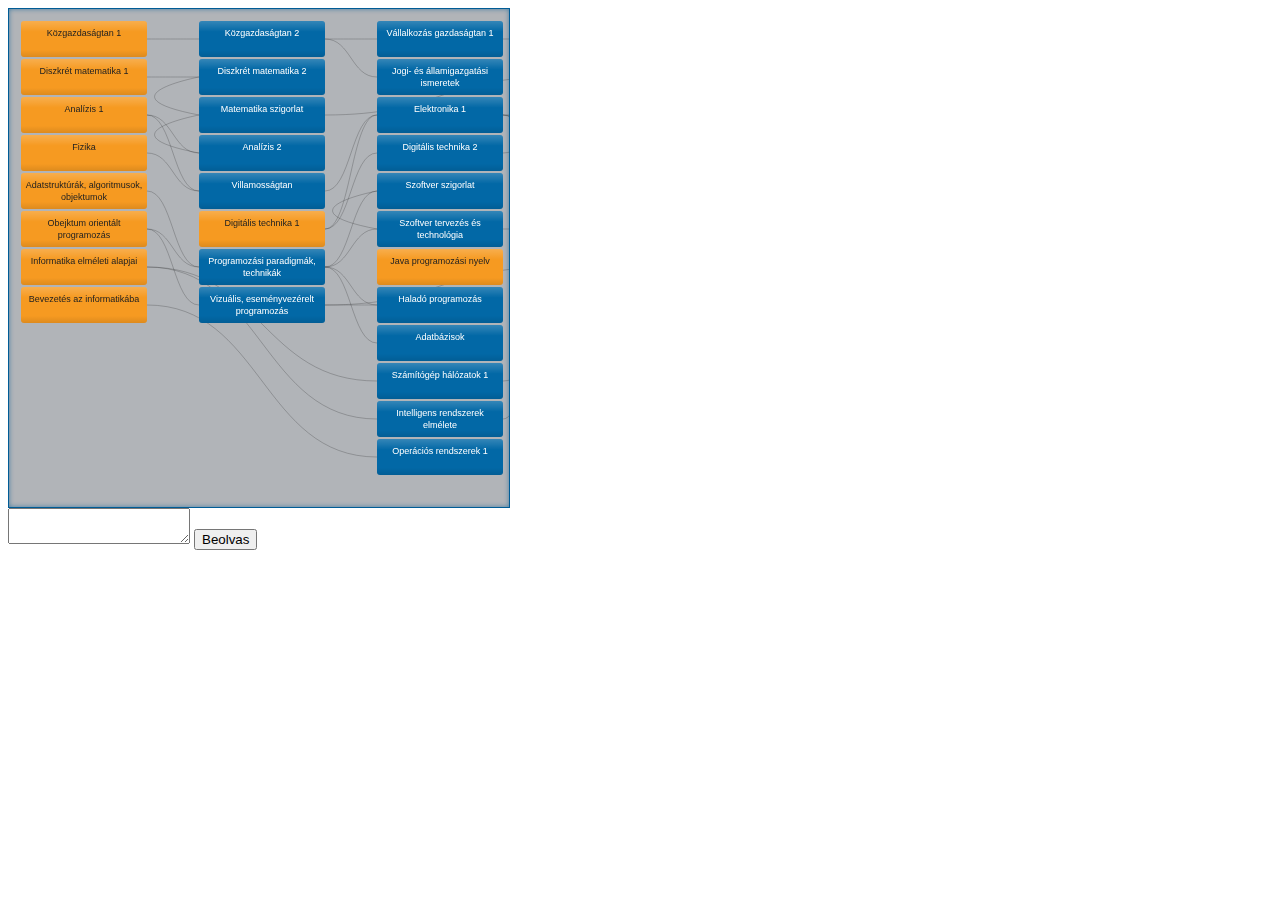
==== index.html @ 30462b9d "Initial release" ====
<!DOCTYPE HTML>
<html lang="en-US">
<head>
	<meta charset="UTF-8">
	<title>Hierarchical display</title>
 	<style type="text/css">
 		#drawContainer{
 			width: 500px;
 			box-shadow: inset 0 0 5px rgba(0,92,150,.6);
 			background-color: #B1B4B8;
 			border: 1px solid #005C96;
 		}
 	</style>
</head>
<body>
  <div id="drawContainer"></div>
  <textarea id="hash" readonly="readonly"></textarea>
  <input type="button" id="decode" value="Beolvas" />

  <script>
/*! jQuery v1.8.3 jquery.com | jquery.org/license */
(function(e,t){function _(e){var t=M[e]={};return v.each(e.split(y),function(e,n){t[n]=!0}),t}function H(e,n,r){if(r===t&&e.nodeType===1){var i="data-"+n.replace(P,"-$1").toLowerCase();r=e.getAttribute(i);if(typeof r=="string"){try{r=r==="true"?!0:r==="false"?!1:r==="null"?null:+r+""===r?+r:D.test(r)?v.parseJSON(r):r}catch(s){}v.data(e,n,r)}else r=t}return r}function B(e){var t;for(t in e){if(t==="data"&&v.isEmptyObject(e[t]))continue;if(t!=="toJSON")return!1}return!0}function et(){return!1}function tt(){return!0}function ut(e){return!e||!e.parentNode||e.parentNode.nodeType===11}function at(e,t){do e=e[t];while(e&&e.nodeType!==1);return e}function ft(e,t,n){t=t||0;if(v.isFunction(t))return v.grep(e,function(e,r){var i=!!t.call(e,r,e);return i===n});if(t.nodeType)return v.grep(e,function(e,r){return e===t===n});if(typeof t=="string"){var r=v.grep(e,function(e){return e.nodeType===1});if(it.test(t))return v.filter(t,r,!n);t=v.filter(t,r)}return v.grep(e,function(e,r){return v.inArray(e,t)>=0===n})}function lt(e){var t=ct.split("|"),n=e.createDocumentFragment();if(n.createElement)while(t.length)n.createElement(t.pop());return n}function Lt(e,t){return e.getElementsByTagName(t)[0]||e.appendChild(e.ownerDocument.createElement(t))}function At(e,t){if(t.nodeType!==1||!v.hasData(e))return;var n,r,i,s=v._data(e),o=v._data(t,s),u=s.events;if(u){delete o.handle,o.events={};for(n in u)for(r=0,i=u[n].length;r<i;r++)v.event.add(t,n,u[n][r])}o.data&&(o.data=v.extend({},o.data))}function Ot(e,t){var n;if(t.nodeType!==1)return;t.clearAttributes&&t.clearAttributes(),t.mergeAttributes&&t.mergeAttributes(e),n=t.nodeName.toLowerCase(),n==="object"?(t.parentNode&&(t.outerHTML=e.outerHTML),v.support.html5Clone&&e.innerHTML&&!v.trim(t.innerHTML)&&(t.innerHTML=e.innerHTML)):n==="input"&&Et.test(e.type)?(t.defaultChecked=t.checked=e.checked,t.value!==e.value&&(t.value=e.value)):n==="option"?t.selected=e.defaultSelected:n==="input"||n==="textarea"?t.defaultValue=e.defaultValue:n==="script"&&t.text!==e.text&&(t.text=e.text),t.removeAttribute(v.expando)}function Mt(e){return typeof e.getElementsByTagName!="undefined"?e.getElementsByTagName("*"):typeof e.querySelectorAll!="undefined"?e.querySelectorAll("*"):[]}function _t(e){Et.test(e.type)&&(e.defaultChecked=e.checked)}function Qt(e,t){if(t in e)return t;var n=t.charAt(0).toUpperCase()+t.slice(1),r=t,i=Jt.length;while(i--){t=Jt[i]+n;if(t in e)return t}return r}function Gt(e,t){return e=t||e,v.css(e,"display")==="none"||!v.contains(e.ownerDocument,e)}function Yt(e,t){var n,r,i=[],s=0,o=e.length;for(;s<o;s++){n=e[s];if(!n.style)continue;i[s]=v._data(n,"olddisplay"),t?(!i[s]&&n.style.display==="none"&&(n.style.display=""),n.style.display===""&&Gt(n)&&(i[s]=v._data(n,"olddisplay",nn(n.nodeName)))):(r=Dt(n,"display"),!i[s]&&r!=="none"&&v._data(n,"olddisplay",r))}for(s=0;s<o;s++){n=e[s];if(!n.style)continue;if(!t||n.style.display==="none"||n.style.display==="")n.style.display=t?i[s]||"":"none"}return e}function Zt(e,t,n){var r=Rt.exec(t);return r?Math.max(0,r[1]-(n||0))+(r[2]||"px"):t}function en(e,t,n,r){var i=n===(r?"border":"content")?4:t==="width"?1:0,s=0;for(;i<4;i+=2)n==="margin"&&(s+=v.css(e,n+$t[i],!0)),r?(n==="content"&&(s-=parseFloat(Dt(e,"padding"+$t[i]))||0),n!=="margin"&&(s-=parseFloat(Dt(e,"border"+$t[i]+"Width"))||0)):(s+=parseFloat(Dt(e,"padding"+$t[i]))||0,n!=="padding"&&(s+=parseFloat(Dt(e,"border"+$t[i]+"Width"))||0));return s}function tn(e,t,n){var r=t==="width"?e.offsetWidth:e.offsetHeight,i=!0,s=v.support.boxSizing&&v.css(e,"boxSizing")==="border-box";if(r<=0||r==null){r=Dt(e,t);if(r<0||r==null)r=e.style[t];if(Ut.test(r))return r;i=s&&(v.support.boxSizingReliable||r===e.style[t]),r=parseFloat(r)||0}return r+en(e,t,n||(s?"border":"content"),i)+"px"}function nn(e){if(Wt[e])return Wt[e];var t=v("<"+e+">").appendTo(i.body),n=t.css("display");t.remove();if(n==="none"||n===""){Pt=i.body.appendChild(Pt||v.extend(i.createElement("iframe"),{frameBorder:0,width:0,height:0}));if(!Ht||!Pt.createElement)Ht=(Pt.contentWindow||Pt.contentDocument).document,Ht.write("<!doctype html><html><body>"),Ht.close();t=Ht.body.appendChild(Ht.createElement(e)),n=Dt(t,"display"),i.body.removeChild(Pt)}return Wt[e]=n,n}function fn(e,t,n,r){var i;if(v.isArray(t))v.each(t,function(t,i){n||sn.test(e)?r(e,i):fn(e+"["+(typeof i=="object"?t:"")+"]",i,n,r)});else if(!n&&v.type(t)==="object")for(i in t)fn(e+"["+i+"]",t[i],n,r);else r(e,t)}function Cn(e){return function(t,n){typeof t!="string"&&(n=t,t="*");var r,i,s,o=t.toLowerCase().split(y),u=0,a=o.length;if(v.isFunction(n))for(;u<a;u++)r=o[u],s=/^\+/.test(r),s&&(r=r.substr(1)||"*"),i=e[r]=e[r]||[],i[s?"unshift":"push"](n)}}function kn(e,n,r,i,s,o){s=s||n.dataTypes[0],o=o||{},o[s]=!0;var u,a=e[s],f=0,l=a?a.length:0,c=e===Sn;for(;f<l&&(c||!u);f++)u=a[f](n,r,i),typeof u=="string"&&(!c||o[u]?u=t:(n.dataTypes.unshift(u),u=kn(e,n,r,i,u,o)));return(c||!u)&&!o["*"]&&(u=kn(e,n,r,i,"*",o)),u}function Ln(e,n){var r,i,s=v.ajaxSettings.flatOptions||{};for(r in n)n[r]!==t&&((s[r]?e:i||(i={}))[r]=n[r]);i&&v.extend(!0,e,i)}function An(e,n,r){var i,s,o,u,a=e.contents,f=e.dataTypes,l=e.responseFields;for(s in l)s in r&&(n[l[s]]=r[s]);while(f[0]==="*")f.shift(),i===t&&(i=e.mimeType||n.getResponseHeader("content-type"));if(i)for(s in a)if(a[s]&&a[s].test(i)){f.unshift(s);break}if(f[0]in r)o=f[0];else{for(s in r){if(!f[0]||e.converters[s+" "+f[0]]){o=s;break}u||(u=s)}o=o||u}if(o)return o!==f[0]&&f.unshift(o),r[o]}function On(e,t){var n,r,i,s,o=e.dataTypes.slice(),u=o[0],a={},f=0;e.dataFilter&&(t=e.dataFilter(t,e.dataType));if(o[1])for(n in e.converters)a[n.toLowerCase()]=e.converters[n];for(;i=o[++f];)if(i!=="*"){if(u!=="*"&&u!==i){n=a[u+" "+i]||a["* "+i];if(!n)for(r in a){s=r.split(" ");if(s[1]===i){n=a[u+" "+s[0]]||a["* "+s[0]];if(n){n===!0?n=a[r]:a[r]!==!0&&(i=s[0],o.splice(f--,0,i));break}}}if(n!==!0)if(n&&e["throws"])t=n(t);else try{t=n(t)}catch(l){return{state:"parsererror",error:n?l:"No conversion from "+u+" to "+i}}}u=i}return{state:"success",data:t}}function Fn(){try{return new e.XMLHttpRequest}catch(t){}}function In(){try{return new e.ActiveXObject("Microsoft.XMLHTTP")}catch(t){}}function $n(){return setTimeout(function(){qn=t},0),qn=v.now()}function Jn(e,t){v.each(t,function(t,n){var r=(Vn[t]||[]).concat(Vn["*"]),i=0,s=r.length;for(;i<s;i++)if(r[i].call(e,t,n))return})}function Kn(e,t,n){var r,i=0,s=0,o=Xn.length,u=v.Deferred().always(function(){delete a.elem}),a=function(){var t=qn||$n(),n=Math.max(0,f.startTime+f.duration-t),r=n/f.duration||0,i=1-r,s=0,o=f.tweens.length;for(;s<o;s++)f.tweens[s].run(i);return u.notifyWith(e,[f,i,n]),i<1&&o?n:(u.resolveWith(e,[f]),!1)},f=u.promise({elem:e,props:v.extend({},t),opts:v.extend(!0,{specialEasing:{}},n),originalProperties:t,originalOptions:n,startTime:qn||$n(),duration:n.duration,tweens:[],createTween:function(t,n,r){var i=v.Tween(e,f.opts,t,n,f.opts.specialEasing[t]||f.opts.easing);return f.tweens.push(i),i},stop:function(t){var n=0,r=t?f.tweens.length:0;for(;n<r;n++)f.tweens[n].run(1);return t?u.resolveWith(e,[f,t]):u.rejectWith(e,[f,t]),this}}),l=f.props;Qn(l,f.opts.specialEasing);for(;i<o;i++){r=Xn[i].call(f,e,l,f.opts);if(r)return r}return Jn(f,l),v.isFunction(f.opts.start)&&f.opts.start.call(e,f),v.fx.timer(v.extend(a,{anim:f,queue:f.opts.queue,elem:e})),f.progress(f.opts.progress).done(f.opts.done,f.opts.complete).fail(f.opts.fail).always(f.opts.always)}function Qn(e,t){var n,r,i,s,o;for(n in e){r=v.camelCase(n),i=t[r],s=e[n],v.isArray(s)&&(i=s[1],s=e[n]=s[0]),n!==r&&(e[r]=s,delete e[n]),o=v.cssHooks[r];if(o&&"expand"in o){s=o.expand(s),delete e[r];for(n in s)n in e||(e[n]=s[n],t[n]=i)}else t[r]=i}}function Gn(e,t,n){var r,i,s,o,u,a,f,l,c,h=this,p=e.style,d={},m=[],g=e.nodeType&&Gt(e);n.queue||(l=v._queueHooks(e,"fx"),l.unqueued==null&&(l.unqueued=0,c=l.empty.fire,l.empty.fire=function(){l.unqueued||c()}),l.unqueued++,h.always(function(){h.always(function(){l.unqueued--,v.queue(e,"fx").length||l.empty.fire()})})),e.nodeType===1&&("height"in t||"width"in t)&&(n.overflow=[p.overflow,p.overflowX,p.overflowY],v.css(e,"display")==="inline"&&v.css(e,"float")==="none"&&(!v.support.inlineBlockNeedsLayout||nn(e.nodeName)==="inline"?p.display="inline-block":p.zoom=1)),n.overflow&&(p.overflow="hidden",v.support.shrinkWrapBlocks||h.done(function(){p.overflow=n.overflow[0],p.overflowX=n.overflow[1],p.overflowY=n.overflow[2]}));for(r in t){s=t[r];if(Un.exec(s)){delete t[r],a=a||s==="toggle";if(s===(g?"hide":"show"))continue;m.push(r)}}o=m.length;if(o){u=v._data(e,"fxshow")||v._data(e,"fxshow",{}),"hidden"in u&&(g=u.hidden),a&&(u.hidden=!g),g?v(e).show():h.done(function(){v(e).hide()}),h.done(function(){var t;v.removeData(e,"fxshow",!0);for(t in d)v.style(e,t,d[t])});for(r=0;r<o;r++)i=m[r],f=h.createTween(i,g?u[i]:0),d[i]=u[i]||v.style(e,i),i in u||(u[i]=f.start,g&&(f.end=f.start,f.start=i==="width"||i==="height"?1:0))}}function Yn(e,t,n,r,i){return new Yn.prototype.init(e,t,n,r,i)}function Zn(e,t){var n,r={height:e},i=0;t=t?1:0;for(;i<4;i+=2-t)n=$t[i],r["margin"+n]=r["padding"+n]=e;return t&&(r.opacity=r.width=e),r}function tr(e){return v.isWindow(e)?e:e.nodeType===9?e.defaultView||e.parentWindow:!1}var n,r,i=e.document,s=e.location,o=e.navigator,u=e.jQuery,a=e.$,f=Array.prototype.push,l=Array.prototype.slice,c=Array.prototype.indexOf,h=Object.prototype.toString,p=Object.prototype.hasOwnProperty,d=String.prototype.trim,v=function(e,t){return new v.fn.init(e,t,n)},m=/[\-+]?(?:\d*\.|)\d+(?:[eE][\-+]?\d+|)/.source,g=/\S/,y=/\s+/,b=/^[\s\uFEFF\xA0]+|[\s\uFEFF\xA0]+$/g,w=/^(?:[^#<]*(<[\w\W]+>)[^>]*$|#([\w\-]*)$)/,E=/^<(\w+)\s*\/?>(?:<\/\1>|)$/,S=/^[\],:{}\s]*$/,x=/(?:^|:|,)(?:\s*\[)+/g,T=/\\(?:["\\\/bfnrt]|u[\da-fA-F]{4})/g,N=/"[^"\\\r\n]*"|true|false|null|-?(?:\d\d*\.|)\d+(?:[eE][\-+]?\d+|)/g,C=/^-ms-/,k=/-([\da-z])/gi,L=function(e,t){return(t+"").toUpperCase()},A=function(){i.addEventListener?(i.removeEventListener("DOMContentLoaded",A,!1),v.ready()):i.readyState==="complete"&&(i.detachEvent("onreadystatechange",A),v.ready())},O={};v.fn=v.prototype={constructor:v,init:function(e,n,r){var s,o,u,a;if(!e)return this;if(e.nodeType)return this.context=this[0]=e,this.length=1,this;if(typeof e=="string"){e.charAt(0)==="<"&&e.charAt(e.length-1)===">"&&e.length>=3?s=[null,e,null]:s=w.exec(e);if(s&&(s[1]||!n)){if(s[1])return n=n instanceof v?n[0]:n,a=n&&n.nodeType?n.ownerDocument||n:i,e=v.parseHTML(s[1],a,!0),E.test(s[1])&&v.isPlainObject(n)&&this.attr.call(e,n,!0),v.merge(this,e);o=i.getElementById(s[2]);if(o&&o.parentNode){if(o.id!==s[2])return r.find(e);this.length=1,this[0]=o}return this.context=i,this.selector=e,this}return!n||n.jquery?(n||r).find(e):this.constructor(n).find(e)}return v.isFunction(e)?r.ready(e):(e.selector!==t&&(this.selector=e.selector,this.context=e.context),v.makeArray(e,this))},selector:"",jquery:"1.8.3",length:0,size:function(){return this.length},toArray:function(){return l.call(this)},get:function(e){return e==null?this.toArray():e<0?this[this.length+e]:this[e]},pushStack:function(e,t,n){var r=v.merge(this.constructor(),e);return r.prevObject=this,r.context=this.context,t==="find"?r.selector=this.selector+(this.selector?" ":"")+n:t&&(r.selector=this.selector+"."+t+"("+n+")"),r},each:function(e,t){return v.each(this,e,t)},ready:function(e){return v.ready.promise().done(e),this},eq:function(e){return e=+e,e===-1?this.slice(e):this.slice(e,e+1)},first:function(){return this.eq(0)},last:function(){return this.eq(-1)},slice:function(){return this.pushStack(l.apply(this,arguments),"slice",l.call(arguments).join(","))},map:function(e){return this.pushStack(v.map(this,function(t,n){return e.call(t,n,t)}))},end:function(){return this.prevObject||this.constructor(null)},push:f,sort:[].sort,splice:[].splice},v.fn.init.prototype=v.fn,v.extend=v.fn.extend=function(){var e,n,r,i,s,o,u=arguments[0]||{},a=1,f=arguments.length,l=!1;typeof u=="boolean"&&(l=u,u=arguments[1]||{},a=2),typeof u!="object"&&!v.isFunction(u)&&(u={}),f===a&&(u=this,--a);for(;a<f;a++)if((e=arguments[a])!=null)for(n in e){r=u[n],i=e[n];if(u===i)continue;l&&i&&(v.isPlainObject(i)||(s=v.isArray(i)))?(s?(s=!1,o=r&&v.isArray(r)?r:[]):o=r&&v.isPlainObject(r)?r:{},u[n]=v.extend(l,o,i)):i!==t&&(u[n]=i)}return u},v.extend({noConflict:function(t){return e.$===v&&(e.$=a),t&&e.jQuery===v&&(e.jQuery=u),v},isReady:!1,readyWait:1,holdReady:function(e){e?v.readyWait++:v.ready(!0)},ready:function(e){if(e===!0?--v.readyWait:v.isReady)return;if(!i.body)return setTimeout(v.ready,1);v.isReady=!0;if(e!==!0&&--v.readyWait>0)return;r.resolveWith(i,[v]),v.fn.trigger&&v(i).trigger("ready").off("ready")},isFunction:function(e){return v.type(e)==="function"},isArray:Array.isArray||function(e){return v.type(e)==="array"},isWindow:function(e){return e!=null&&e==e.window},isNumeric:function(e){return!isNaN(parseFloat(e))&&isFinite(e)},type:function(e){return e==null?String(e):O[h.call(e)]||"object"},isPlainObject:function(e){if(!e||v.type(e)!=="object"||e.nodeType||v.isWindow(e))return!1;try{if(e.constructor&&!p.call(e,"constructor")&&!p.call(e.constructor.prototype,"isPrototypeOf"))return!1}catch(n){return!1}var r;for(r in e);return r===t||p.call(e,r)},isEmptyObject:function(e){var t;for(t in e)return!1;return!0},error:function(e){throw new Error(e)},parseHTML:function(e,t,n){var r;return!e||typeof e!="string"?null:(typeof t=="boolean"&&(n=t,t=0),t=t||i,(r=E.exec(e))?[t.createElement(r[1])]:(r=v.buildFragment([e],t,n?null:[]),v.merge([],(r.cacheable?v.clone(r.fragment):r.fragment).childNodes)))},parseJSON:function(t){if(!t||typeof t!="string")return null;t=v.trim(t);if(e.JSON&&e.JSON.parse)return e.JSON.parse(t);if(S.test(t.replace(T,"@").replace(N,"]").replace(x,"")))return(new Function("return "+t))();v.error("Invalid JSON: "+t)},parseXML:function(n){var r,i;if(!n||typeof n!="string")return null;try{e.DOMParser?(i=new DOMParser,r=i.parseFromString(n,"text/xml")):(r=new ActiveXObject("Microsoft.XMLDOM"),r.async="false",r.loadXML(n))}catch(s){r=t}return(!r||!r.documentElement||r.getElementsByTagName("parsererror").length)&&v.error("Invalid XML: "+n),r},noop:function(){},globalEval:function(t){t&&g.test(t)&&(e.execScript||function(t){e.eval.call(e,t)})(t)},camelCase:function(e){return e.replace(C,"ms-").replace(k,L)},nodeName:function(e,t){return e.nodeName&&e.nodeName.toLowerCase()===t.toLowerCase()},each:function(e,n,r){var i,s=0,o=e.length,u=o===t||v.isFunction(e);if(r){if(u){for(i in e)if(n.apply(e[i],r)===!1)break}else for(;s<o;)if(n.apply(e[s++],r)===!1)break}else if(u){for(i in e)if(n.call(e[i],i,e[i])===!1)break}else for(;s<o;)if(n.call(e[s],s,e[s++])===!1)break;return e},trim:d&&!d.call("\ufeff\u00a0")?function(e){return e==null?"":d.call(e)}:function(e){return e==null?"":(e+"").replace(b,"")},makeArray:function(e,t){var n,r=t||[];return e!=null&&(n=v.type(e),e.length==null||n==="string"||n==="function"||n==="regexp"||v.isWindow(e)?f.call(r,e):v.merge(r,e)),r},inArray:function(e,t,n){var r;if(t){if(c)return c.call(t,e,n);r=t.length,n=n?n<0?Math.max(0,r+n):n:0;for(;n<r;n++)if(n in t&&t[n]===e)return n}return-1},merge:function(e,n){var r=n.length,i=e.length,s=0;if(typeof r=="number")for(;s<r;s++)e[i++]=n[s];else while(n[s]!==t)e[i++]=n[s++];return e.length=i,e},grep:function(e,t,n){var r,i=[],s=0,o=e.length;n=!!n;for(;s<o;s++)r=!!t(e[s],s),n!==r&&i.push(e[s]);return i},map:function(e,n,r){var i,s,o=[],u=0,a=e.length,f=e instanceof v||a!==t&&typeof a=="number"&&(a>0&&e[0]&&e[a-1]||a===0||v.isArray(e));if(f)for(;u<a;u++)i=n(e[u],u,r),i!=null&&(o[o.length]=i);else for(s in e)i=n(e[s],s,r),i!=null&&(o[o.length]=i);return o.concat.apply([],o)},guid:1,proxy:function(e,n){var r,i,s;return typeof n=="string"&&(r=e[n],n=e,e=r),v.isFunction(e)?(i=l.call(arguments,2),s=function(){return e.apply(n,i.concat(l.call(arguments)))},s.guid=e.guid=e.guid||v.guid++,s):t},access:function(e,n,r,i,s,o,u){var a,f=r==null,l=0,c=e.length;if(r&&typeof r=="object"){for(l in r)v.access(e,n,l,r[l],1,o,i);s=1}else if(i!==t){a=u===t&&v.isFunction(i),f&&(a?(a=n,n=function(e,t,n){return a.call(v(e),n)}):(n.call(e,i),n=null));if(n)for(;l<c;l++)n(e[l],r,a?i.call(e[l],l,n(e[l],r)):i,u);s=1}return s?e:f?n.call(e):c?n(e[0],r):o},now:function(){return(new Date).getTime()}}),v.ready.promise=function(t){if(!r){r=v.Deferred();if(i.readyState==="complete")setTimeout(v.ready,1);else if(i.addEventListener)i.addEventListener("DOMContentLoaded",A,!1),e.addEventListener("load",v.ready,!1);else{i.attachEvent("onreadystatechange",A),e.attachEvent("onload",v.ready);var n=!1;try{n=e.frameElement==null&&i.documentElement}catch(s){}n&&n.doScroll&&function o(){if(!v.isReady){try{n.doScroll("left")}catch(e){return setTimeout(o,50)}v.ready()}}()}}return r.promise(t)},v.each("Boolean Number String Function Array Date RegExp Object".split(" "),function(e,t){O["[object "+t+"]"]=t.toLowerCase()}),n=v(i);var M={};v.Callbacks=function(e){e=typeof e=="string"?M[e]||_(e):v.extend({},e);var n,r,i,s,o,u,a=[],f=!e.once&&[],l=function(t){n=e.memory&&t,r=!0,u=s||0,s=0,o=a.length,i=!0;for(;a&&u<o;u++)if(a[u].apply(t[0],t[1])===!1&&e.stopOnFalse){n=!1;break}i=!1,a&&(f?f.length&&l(f.shift()):n?a=[]:c.disable())},c={add:function(){if(a){var t=a.length;(function r(t){v.each(t,function(t,n){var i=v.type(n);i==="function"?(!e.unique||!c.has(n))&&a.push(n):n&&n.length&&i!=="string"&&r(n)})})(arguments),i?o=a.length:n&&(s=t,l(n))}return this},remove:function(){return a&&v.each(arguments,function(e,t){var n;while((n=v.inArray(t,a,n))>-1)a.splice(n,1),i&&(n<=o&&o--,n<=u&&u--)}),this},has:function(e){return v.inArray(e,a)>-1},empty:function(){return a=[],this},disable:function(){return a=f=n=t,this},disabled:function(){return!a},lock:function(){return f=t,n||c.disable(),this},locked:function(){return!f},fireWith:function(e,t){return t=t||[],t=[e,t.slice?t.slice():t],a&&(!r||f)&&(i?f.push(t):l(t)),this},fire:function(){return c.fireWith(this,arguments),this},fired:function(){return!!r}};return c},v.extend({Deferred:function(e){var t=[["resolve","done",v.Callbacks("once memory"),"resolved"],["reject","fail",v.Callbacks("once memory"),"rejected"],["notify","progress",v.Callbacks("memory")]],n="pending",r={state:function(){return n},always:function(){return i.done(arguments).fail(arguments),this},then:function(){var e=arguments;return v.Deferred(function(n){v.each(t,function(t,r){var s=r[0],o=e[t];i[r[1]](v.isFunction(o)?function(){var e=o.apply(this,arguments);e&&v.isFunction(e.promise)?e.promise().done(n.resolve).fail(n.reject).progress(n.notify):n[s+"With"](this===i?n:this,[e])}:n[s])}),e=null}).promise()},promise:function(e){return e!=null?v.extend(e,r):r}},i={};return r.pipe=r.then,v.each(t,function(e,s){var o=s[2],u=s[3];r[s[1]]=o.add,u&&o.add(function(){n=u},t[e^1][2].disable,t[2][2].lock),i[s[0]]=o.fire,i[s[0]+"With"]=o.fireWith}),r.promise(i),e&&e.call(i,i),i},when:function(e){var t=0,n=l.call(arguments),r=n.length,i=r!==1||e&&v.isFunction(e.promise)?r:0,s=i===1?e:v.Deferred(),o=function(e,t,n){return function(r){t[e]=this,n[e]=arguments.length>1?l.call(arguments):r,n===u?s.notifyWith(t,n):--i||s.resolveWith(t,n)}},u,a,f;if(r>1){u=new Array(r),a=new Array(r),f=new Array(r);for(;t<r;t++)n[t]&&v.isFunction(n[t].promise)?n[t].promise().done(o(t,f,n)).fail(s.reject).progress(o(t,a,u)):--i}return i||s.resolveWith(f,n),s.promise()}}),v.support=function(){var t,n,r,s,o,u,a,f,l,c,h,p=i.createElement("div");p.setAttribute("className","t"),p.innerHTML="  <link/><table></table><a href='/a'>a</a><input type='checkbox'/>",n=p.getElementsByTagName("*"),r=p.getElementsByTagName("a")[0];if(!n||!r||!n.length)return{};s=i.createElement("select"),o=s.appendChild(i.createElement("option")),u=p.getElementsByTagName("input")[0],r.style.cssText="top:1px;float:left;opacity:.5",t={leadingWhitespace:p.firstChild.nodeType===3,tbody:!p.getElementsByTagName("tbody").length,htmlSerialize:!!p.getElementsByTagName("link").length,style:/top/.test(r.getAttribute("style")),hrefNormalized:r.getAttribute("href")==="/a",opacity:/^0.5/.test(r.style.opacity),cssFloat:!!r.style.cssFloat,checkOn:u.value==="on",optSelected:o.selected,getSetAttribute:p.className!=="t",enctype:!!i.createElement("form").enctype,html5Clone:i.createElement("nav").cloneNode(!0).outerHTML!=="<:nav></:nav>",boxModel:i.compatMode==="CSS1Compat",submitBubbles:!0,changeBubbles:!0,focusinBubbles:!1,deleteExpando:!0,noCloneEvent:!0,inlineBlockNeedsLayout:!1,shrinkWrapBlocks:!1,reliableMarginRight:!0,boxSizingReliable:!0,pixelPosition:!1},u.checked=!0,t.noCloneChecked=u.cloneNode(!0).checked,s.disabled=!0,t.optDisabled=!o.disabled;try{delete p.test}catch(d){t.deleteExpando=!1}!p.addEventListener&&p.attachEvent&&p.fireEvent&&(p.attachEvent("onclick",h=function(){t.noCloneEvent=!1}),p.cloneNode(!0).fireEvent("onclick"),p.detachEvent("onclick",h)),u=i.createElement("input"),u.value="t",u.setAttribute("type","radio"),t.radioValue=u.value==="t",u.setAttribute("checked","checked"),u.setAttribute("name","t"),p.appendChild(u),a=i.createDocumentFragment(),a.appendChild(p.lastChild),t.checkClone=a.cloneNode(!0).cloneNode(!0).lastChild.checked,t.appendChecked=u.checked,a.removeChild(u),a.appendChild(p);if(p.attachEvent)for(l in{submit:!0,change:!0,focusin:!0})f="on"+l,c=f in p,c||(p.setAttribute(f,"return;"),c=typeof p[f]=="function"),t[l+"Bubbles"]=c;return v(function(){var n,r,s,o,u="padding:0;margin:0;border:0;display:block;overflow:hidden;",a=i.getElementsByTagName("body")[0];if(!a)return;n=i.createElement("div"),n.style.cssText="visibility:hidden;border:0;width:0;height:0;position:static;top:0;margin-top:1px",a.insertBefore(n,a.firstChild),r=i.createElement("div"),n.appendChild(r),r.innerHTML="<table><tr><td></td><td>t</td></tr></table>",s=r.getElementsByTagName("td"),s[0].style.cssText="padding:0;margin:0;border:0;display:none",c=s[0].offsetHeight===0,s[0].style.display="",s[1].style.display="none",t.reliableHiddenOffsets=c&&s[0].offsetHeight===0,r.innerHTML="",r.style.cssText="box-sizing:border-box;-moz-box-sizing:border-box;-webkit-box-sizing:border-box;padding:1px;border:1px;display:block;width:4px;margin-top:1%;position:absolute;top:1%;",t.boxSizing=r.offsetWidth===4,t.doesNotIncludeMarginInBodyOffset=a.offsetTop!==1,e.getComputedStyle&&(t.pixelPosition=(e.getComputedStyle(r,null)||{}).top!=="1%",t.boxSizingReliable=(e.getComputedStyle(r,null)||{width:"4px"}).width==="4px",o=i.createElement("div"),o.style.cssText=r.style.cssText=u,o.style.marginRight=o.style.width="0",r.style.width="1px",r.appendChild(o),t.reliableMarginRight=!parseFloat((e.getComputedStyle(o,null)||{}).marginRight)),typeof r.style.zoom!="undefined"&&(r.innerHTML="",r.style.cssText=u+"width:1px;padding:1px;display:inline;zoom:1",t.inlineBlockNeedsLayout=r.offsetWidth===3,r.style.display="block",r.style.overflow="visible",r.innerHTML="<div></div>",r.firstChild.style.width="5px",t.shrinkWrapBlocks=r.offsetWidth!==3,n.style.zoom=1),a.removeChild(n),n=r=s=o=null}),a.removeChild(p),n=r=s=o=u=a=p=null,t}();var D=/(?:\{[\s\S]*\}|\[[\s\S]*\])$/,P=/([A-Z])/g;v.extend({cache:{},deletedIds:[],uuid:0,expando:"jQuery"+(v.fn.jquery+Math.random()).replace(/\D/g,""),noData:{embed:!0,object:"clsid:D27CDB6E-AE6D-11cf-96B8-444553540000",applet:!0},hasData:function(e){return e=e.nodeType?v.cache[e[v.expando]]:e[v.expando],!!e&&!B(e)},data:function(e,n,r,i){if(!v.acceptData(e))return;var s,o,u=v.expando,a=typeof n=="string",f=e.nodeType,l=f?v.cache:e,c=f?e[u]:e[u]&&u;if((!c||!l[c]||!i&&!l[c].data)&&a&&r===t)return;c||(f?e[u]=c=v.deletedIds.pop()||v.guid++:c=u),l[c]||(l[c]={},f||(l[c].toJSON=v.noop));if(typeof n=="object"||typeof n=="function")i?l[c]=v.extend(l[c],n):l[c].data=v.extend(l[c].data,n);return s=l[c],i||(s.data||(s.data={}),s=s.data),r!==t&&(s[v.camelCase(n)]=r),a?(o=s[n],o==null&&(o=s[v.camelCase(n)])):o=s,o},removeData:function(e,t,n){if(!v.acceptData(e))return;var r,i,s,o=e.nodeType,u=o?v.cache:e,a=o?e[v.expando]:v.expando;if(!u[a])return;if(t){r=n?u[a]:u[a].data;if(r){v.isArray(t)||(t in r?t=[t]:(t=v.camelCase(t),t in r?t=[t]:t=t.split(" ")));for(i=0,s=t.length;i<s;i++)delete r[t[i]];if(!(n?B:v.isEmptyObject)(r))return}}if(!n){delete u[a].data;if(!B(u[a]))return}o?v.cleanData([e],!0):v.support.deleteExpando||u!=u.window?delete u[a]:u[a]=null},_data:function(e,t,n){return v.data(e,t,n,!0)},acceptData:function(e){var t=e.nodeName&&v.noData[e.nodeName.toLowerCase()];return!t||t!==!0&&e.getAttribute("classid")===t}}),v.fn.extend({data:function(e,n){var r,i,s,o,u,a=this[0],f=0,l=null;if(e===t){if(this.length){l=v.data(a);if(a.nodeType===1&&!v._data(a,"parsedAttrs")){s=a.attributes;for(u=s.length;f<u;f++)o=s[f].name,o.indexOf("data-")||(o=v.camelCase(o.substring(5)),H(a,o,l[o]));v._data(a,"parsedAttrs",!0)}}return l}return typeof e=="object"?this.each(function(){v.data(this,e)}):(r=e.split(".",2),r[1]=r[1]?"."+r[1]:"",i=r[1]+"!",v.access(this,function(n){if(n===t)return l=this.triggerHandler("getData"+i,[r[0]]),l===t&&a&&(l=v.data(a,e),l=H(a,e,l)),l===t&&r[1]?this.data(r[0]):l;r[1]=n,this.each(function(){var t=v(this);t.triggerHandler("setData"+i,r),v.data(this,e,n),t.triggerHandler("changeData"+i,r)})},null,n,arguments.length>1,null,!1))},removeData:function(e){return this.each(function(){v.removeData(this,e)})}}),v.extend({queue:function(e,t,n){var r;if(e)return t=(t||"fx")+"queue",r=v._data(e,t),n&&(!r||v.isArray(n)?r=v._data(e,t,v.makeArray(n)):r.push(n)),r||[]},dequeue:function(e,t){t=t||"fx";var n=v.queue(e,t),r=n.length,i=n.shift(),s=v._queueHooks(e,t),o=function(){v.dequeue(e,t)};i==="inprogress"&&(i=n.shift(),r--),i&&(t==="fx"&&n.unshift("inprogress"),delete s.stop,i.call(e,o,s)),!r&&s&&s.empty.fire()},_queueHooks:function(e,t){var n=t+"queueHooks";return v._data(e,n)||v._data(e,n,{empty:v.Callbacks("once memory").add(function(){v.removeData(e,t+"queue",!0),v.removeData(e,n,!0)})})}}),v.fn.extend({queue:function(e,n){var r=2;return typeof e!="string"&&(n=e,e="fx",r--),arguments.length<r?v.queue(this[0],e):n===t?this:this.each(function(){var t=v.queue(this,e,n);v._queueHooks(this,e),e==="fx"&&t[0]!=="inprogress"&&v.dequeue(this,e)})},dequeue:function(e){return this.each(function(){v.dequeue(this,e)})},delay:function(e,t){return e=v.fx?v.fx.speeds[e]||e:e,t=t||"fx",this.queue(t,function(t,n){var r=setTimeout(t,e);n.stop=function(){clearTimeout(r)}})},clearQueue:function(e){return this.queue(e||"fx",[])},promise:function(e,n){var r,i=1,s=v.Deferred(),o=this,u=this.length,a=function(){--i||s.resolveWith(o,[o])};typeof e!="string"&&(n=e,e=t),e=e||"fx";while(u--)r=v._data(o[u],e+"queueHooks"),r&&r.empty&&(i++,r.empty.add(a));return a(),s.promise(n)}});var j,F,I,q=/[\t\r\n]/g,R=/\r/g,U=/^(?:button|input)$/i,z=/^(?:button|input|object|select|textarea)$/i,W=/^a(?:rea|)$/i,X=/^(?:autofocus|autoplay|async|checked|controls|defer|disabled|hidden|loop|multiple|open|readonly|required|scoped|selected)$/i,V=v.support.getSetAttribute;v.fn.extend({attr:function(e,t){return v.access(this,v.attr,e,t,arguments.length>1)},removeAttr:function(e){return this.each(function(){v.removeAttr(this,e)})},prop:function(e,t){return v.access(this,v.prop,e,t,arguments.length>1)},removeProp:function(e){return e=v.propFix[e]||e,this.each(function(){try{this[e]=t,delete this[e]}catch(n){}})},addClass:function(e){var t,n,r,i,s,o,u;if(v.isFunction(e))return this.each(function(t){v(this).addClass(e.call(this,t,this.className))});if(e&&typeof e=="string"){t=e.split(y);for(n=0,r=this.length;n<r;n++){i=this[n];if(i.nodeType===1)if(!i.className&&t.length===1)i.className=e;else{s=" "+i.className+" ";for(o=0,u=t.length;o<u;o++)s.indexOf(" "+t[o]+" ")<0&&(s+=t[o]+" ");i.className=v.trim(s)}}}return this},removeClass:function(e){var n,r,i,s,o,u,a;if(v.isFunction(e))return this.each(function(t){v(this).removeClass(e.call(this,t,this.className))});if(e&&typeof e=="string"||e===t){n=(e||"").split(y);for(u=0,a=this.length;u<a;u++){i=this[u];if(i.nodeType===1&&i.className){r=(" "+i.className+" ").replace(q," ");for(s=0,o=n.length;s<o;s++)while(r.indexOf(" "+n[s]+" ")>=0)r=r.replace(" "+n[s]+" "," ");i.className=e?v.trim(r):""}}}return this},toggleClass:function(e,t){var n=typeof e,r=typeof t=="boolean";return v.isFunction(e)?this.each(function(n){v(this).toggleClass(e.call(this,n,this.className,t),t)}):this.each(function(){if(n==="string"){var i,s=0,o=v(this),u=t,a=e.split(y);while(i=a[s++])u=r?u:!o.hasClass(i),o[u?"addClass":"removeClass"](i)}else if(n==="undefined"||n==="boolean")this.className&&v._data(this,"__className__",this.className),this.className=this.className||e===!1?"":v._data(this,"__className__")||""})},hasClass:function(e){var t=" "+e+" ",n=0,r=this.length;for(;n<r;n++)if(this[n].nodeType===1&&(" "+this[n].className+" ").replace(q," ").indexOf(t)>=0)return!0;return!1},val:function(e){var n,r,i,s=this[0];if(!arguments.length){if(s)return n=v.valHooks[s.type]||v.valHooks[s.nodeName.toLowerCase()],n&&"get"in n&&(r=n.get(s,"value"))!==t?r:(r=s.value,typeof r=="string"?r.replace(R,""):r==null?"":r);return}return i=v.isFunction(e),this.each(function(r){var s,o=v(this);if(this.nodeType!==1)return;i?s=e.call(this,r,o.val()):s=e,s==null?s="":typeof s=="number"?s+="":v.isArray(s)&&(s=v.map(s,function(e){return e==null?"":e+""})),n=v.valHooks[this.type]||v.valHooks[this.nodeName.toLowerCase()];if(!n||!("set"in n)||n.set(this,s,"value")===t)this.value=s})}}),v.extend({valHooks:{option:{get:function(e){var t=e.attributes.value;return!t||t.specified?e.value:e.text}},select:{get:function(e){var t,n,r=e.options,i=e.selectedIndex,s=e.type==="select-one"||i<0,o=s?null:[],u=s?i+1:r.length,a=i<0?u:s?i:0;for(;a<u;a++){n=r[a];if((n.selected||a===i)&&(v.support.optDisabled?!n.disabled:n.getAttribute("disabled")===null)&&(!n.parentNode.disabled||!v.nodeName(n.parentNode,"optgroup"))){t=v(n).val();if(s)return t;o.push(t)}}return o},set:function(e,t){var n=v.makeArray(t);return v(e).find("option").each(function(){this.selected=v.inArray(v(this).val(),n)>=0}),n.length||(e.selectedIndex=-1),n}}},attrFn:{},attr:function(e,n,r,i){var s,o,u,a=e.nodeType;if(!e||a===3||a===8||a===2)return;if(i&&v.isFunction(v.fn[n]))return v(e)[n](r);if(typeof e.getAttribute=="undefined")return v.prop(e,n,r);u=a!==1||!v.isXMLDoc(e),u&&(n=n.toLowerCase(),o=v.attrHooks[n]||(X.test(n)?F:j));if(r!==t){if(r===null){v.removeAttr(e,n);return}return o&&"set"in o&&u&&(s=o.set(e,r,n))!==t?s:(e.setAttribute(n,r+""),r)}return o&&"get"in o&&u&&(s=o.get(e,n))!==null?s:(s=e.getAttribute(n),s===null?t:s)},removeAttr:function(e,t){var n,r,i,s,o=0;if(t&&e.nodeType===1){r=t.split(y);for(;o<r.length;o++)i=r[o],i&&(n=v.propFix[i]||i,s=X.test(i),s||v.attr(e,i,""),e.removeAttribute(V?i:n),s&&n in e&&(e[n]=!1))}},attrHooks:{type:{set:function(e,t){if(U.test(e.nodeName)&&e.parentNode)v.error("type property can't be changed");else if(!v.support.radioValue&&t==="radio"&&v.nodeName(e,"input")){var n=e.value;return e.setAttribute("type",t),n&&(e.value=n),t}}},value:{get:function(e,t){return j&&v.nodeName(e,"button")?j.get(e,t):t in e?e.value:null},set:function(e,t,n){if(j&&v.nodeName(e,"button"))return j.set(e,t,n);e.value=t}}},propFix:{tabindex:"tabIndex",readonly:"readOnly","for":"htmlFor","class":"className",maxlength:"maxLength",cellspacing:"cellSpacing",cellpadding:"cellPadding",rowspan:"rowSpan",colspan:"colSpan",usemap:"useMap",frameborder:"frameBorder",contenteditable:"contentEditable"},prop:function(e,n,r){var i,s,o,u=e.nodeType;if(!e||u===3||u===8||u===2)return;return o=u!==1||!v.isXMLDoc(e),o&&(n=v.propFix[n]||n,s=v.propHooks[n]),r!==t?s&&"set"in s&&(i=s.set(e,r,n))!==t?i:e[n]=r:s&&"get"in s&&(i=s.get(e,n))!==null?i:e[n]},propHooks:{tabIndex:{get:function(e){var n=e.getAttributeNode("tabindex");return n&&n.specified?parseInt(n.value,10):z.test(e.nodeName)||W.test(e.nodeName)&&e.href?0:t}}}}),F={get:function(e,n){var r,i=v.prop(e,n);return i===!0||typeof i!="boolean"&&(r=e.getAttributeNode(n))&&r.nodeValue!==!1?n.toLowerCase():t},set:function(e,t,n){var r;return t===!1?v.removeAttr(e,n):(r=v.propFix[n]||n,r in e&&(e[r]=!0),e.setAttribute(n,n.toLowerCase())),n}},V||(I={name:!0,id:!0,coords:!0},j=v.valHooks.button={get:function(e,n){var r;return r=e.getAttributeNode(n),r&&(I[n]?r.value!=="":r.specified)?r.value:t},set:function(e,t,n){var r=e.getAttributeNode(n);return r||(r=i.createAttribute(n),e.setAttributeNode(r)),r.value=t+""}},v.each(["width","height"],function(e,t){v.attrHooks[t]=v.extend(v.attrHooks[t],{set:function(e,n){if(n==="")return e.setAttribute(t,"auto"),n}})}),v.attrHooks.contenteditable={get:j.get,set:function(e,t,n){t===""&&(t="false"),j.set(e,t,n)}}),v.support.hrefNormalized||v.each(["href","src","width","height"],function(e,n){v.attrHooks[n]=v.extend(v.attrHooks[n],{get:function(e){var r=e.getAttribute(n,2);return r===null?t:r}})}),v.support.style||(v.attrHooks.style={get:function(e){return e.style.cssText.toLowerCase()||t},set:function(e,t){return e.style.cssText=t+""}}),v.support.optSelected||(v.propHooks.selected=v.extend(v.propHooks.selected,{get:function(e){var t=e.parentNode;return t&&(t.selectedIndex,t.parentNode&&t.parentNode.selectedIndex),null}})),v.support.enctype||(v.propFix.enctype="encoding"),v.support.checkOn||v.each(["radio","checkbox"],function(){v.valHooks[this]={get:function(e){return e.getAttribute("value")===null?"on":e.value}}}),v.each(["radio","checkbox"],function(){v.valHooks[this]=v.extend(v.valHooks[this],{set:function(e,t){if(v.isArray(t))return e.checked=v.inArray(v(e).val(),t)>=0}})});var $=/^(?:textarea|input|select)$/i,J=/^([^\.]*|)(?:\.(.+)|)$/,K=/(?:^|\s)hover(\.\S+|)\b/,Q=/^key/,G=/^(?:mouse|contextmenu)|click/,Y=/^(?:focusinfocus|focusoutblur)$/,Z=function(e){return v.event.special.hover?e:e.replace(K,"mouseenter$1 mouseleave$1")};v.event={add:function(e,n,r,i,s){var o,u,a,f,l,c,h,p,d,m,g;if(e.nodeType===3||e.nodeType===8||!n||!r||!(o=v._data(e)))return;r.handler&&(d=r,r=d.handler,s=d.selector),r.guid||(r.guid=v.guid++),a=o.events,a||(o.events=a={}),u=o.handle,u||(o.handle=u=function(e){return typeof v=="undefined"||!!e&&v.event.triggered===e.type?t:v.event.dispatch.apply(u.elem,arguments)},u.elem=e),n=v.trim(Z(n)).split(" ");for(f=0;f<n.length;f++){l=J.exec(n[f])||[],c=l[1],h=(l[2]||"").split(".").sort(),g=v.event.special[c]||{},c=(s?g.delegateType:g.bindType)||c,g=v.event.special[c]||{},p=v.extend({type:c,origType:l[1],data:i,handler:r,guid:r.guid,selector:s,needsContext:s&&v.expr.match.needsContext.test(s),namespace:h.join(".")},d),m=a[c];if(!m){m=a[c]=[],m.delegateCount=0;if(!g.setup||g.setup.call(e,i,h,u)===!1)e.addEventListener?e.addEventListener(c,u,!1):e.attachEvent&&e.attachEvent("on"+c,u)}g.add&&(g.add.call(e,p),p.handler.guid||(p.handler.guid=r.guid)),s?m.splice(m.delegateCount++,0,p):m.push(p),v.event.global[c]=!0}e=null},global:{},remove:function(e,t,n,r,i){var s,o,u,a,f,l,c,h,p,d,m,g=v.hasData(e)&&v._data(e);if(!g||!(h=g.events))return;t=v.trim(Z(t||"")).split(" ");for(s=0;s<t.length;s++){o=J.exec(t[s])||[],u=a=o[1],f=o[2];if(!u){for(u in h)v.event.remove(e,u+t[s],n,r,!0);continue}p=v.event.special[u]||{},u=(r?p.delegateType:p.bindType)||u,d=h[u]||[],l=d.length,f=f?new RegExp("(^|\\.)"+f.split(".").sort().join("\\.(?:.*\\.|)")+"(\\.|$)"):null;for(c=0;c<d.length;c++)m=d[c],(i||a===m.origType)&&(!n||n.guid===m.guid)&&(!f||f.test(m.namespace))&&(!r||r===m.selector||r==="**"&&m.selector)&&(d.splice(c--,1),m.selector&&d.delegateCount--,p.remove&&p.remove.call(e,m));d.length===0&&l!==d.length&&((!p.teardown||p.teardown.call(e,f,g.handle)===!1)&&v.removeEvent(e,u,g.handle),delete h[u])}v.isEmptyObject(h)&&(delete g.handle,v.removeData(e,"events",!0))},customEvent:{getData:!0,setData:!0,changeData:!0},trigger:function(n,r,s,o){if(!s||s.nodeType!==3&&s.nodeType!==8){var u,a,f,l,c,h,p,d,m,g,y=n.type||n,b=[];if(Y.test(y+v.event.triggered))return;y.indexOf("!")>=0&&(y=y.slice(0,-1),a=!0),y.indexOf(".")>=0&&(b=y.split("."),y=b.shift(),b.sort());if((!s||v.event.customEvent[y])&&!v.event.global[y])return;n=typeof n=="object"?n[v.expando]?n:new v.Event(y,n):new v.Event(y),n.type=y,n.isTrigger=!0,n.exclusive=a,n.namespace=b.join("."),n.namespace_re=n.namespace?new RegExp("(^|\\.)"+b.join("\\.(?:.*\\.|)")+"(\\.|$)"):null,h=y.indexOf(":")<0?"on"+y:"";if(!s){u=v.cache;for(f in u)u[f].events&&u[f].events[y]&&v.event.trigger(n,r,u[f].handle.elem,!0);return}n.result=t,n.target||(n.target=s),r=r!=null?v.makeArray(r):[],r.unshift(n),p=v.event.special[y]||{};if(p.trigger&&p.trigger.apply(s,r)===!1)return;m=[[s,p.bindType||y]];if(!o&&!p.noBubble&&!v.isWindow(s)){g=p.delegateType||y,l=Y.test(g+y)?s:s.parentNode;for(c=s;l;l=l.parentNode)m.push([l,g]),c=l;c===(s.ownerDocument||i)&&m.push([c.defaultView||c.parentWindow||e,g])}for(f=0;f<m.length&&!n.isPropagationStopped();f++)l=m[f][0],n.type=m[f][1],d=(v._data(l,"events")||{})[n.type]&&v._data(l,"handle"),d&&d.apply(l,r),d=h&&l[h],d&&v.acceptData(l)&&d.apply&&d.apply(l,r)===!1&&n.preventDefault();return n.type=y,!o&&!n.isDefaultPrevented()&&(!p._default||p._default.apply(s.ownerDocument,r)===!1)&&(y!=="click"||!v.nodeName(s,"a"))&&v.acceptData(s)&&h&&s[y]&&(y!=="focus"&&y!=="blur"||n.target.offsetWidth!==0)&&!v.isWindow(s)&&(c=s[h],c&&(s[h]=null),v.event.triggered=y,s[y](),v.event.triggered=t,c&&(s[h]=c)),n.result}return},dispatch:function(n){n=v.event.fix(n||e.event);var r,i,s,o,u,a,f,c,h,p,d=(v._data(this,"events")||{})[n.type]||[],m=d.delegateCount,g=l.call(arguments),y=!n.exclusive&&!n.namespace,b=v.event.special[n.type]||{},w=[];g[0]=n,n.delegateTarget=this;if(b.preDispatch&&b.preDispatch.call(this,n)===!1)return;if(m&&(!n.button||n.type!=="click"))for(s=n.target;s!=this;s=s.parentNode||this)if(s.disabled!==!0||n.type!=="click"){u={},f=[];for(r=0;r<m;r++)c=d[r],h=c.selector,u[h]===t&&(u[h]=c.needsContext?v(h,this).index(s)>=0:v.find(h,this,null,[s]).length),u[h]&&f.push(c);f.length&&w.push({elem:s,matches:f})}d.length>m&&w.push({elem:this,matches:d.slice(m)});for(r=0;r<w.length&&!n.isPropagationStopped();r++){a=w[r],n.currentTarget=a.elem;for(i=0;i<a.matches.length&&!n.isImmediatePropagationStopped();i++){c=a.matches[i];if(y||!n.namespace&&!c.namespace||n.namespace_re&&n.namespace_re.test(c.namespace))n.data=c.data,n.handleObj=c,o=((v.event.special[c.origType]||{}).handle||c.handler).apply(a.elem,g),o!==t&&(n.result=o,o===!1&&(n.preventDefault(),n.stopPropagation()))}}return b.postDispatch&&b.postDispatch.call(this,n),n.result},props:"attrChange attrName relatedNode srcElement altKey bubbles cancelable ctrlKey currentTarget eventPhase metaKey relatedTarget shiftKey target timeStamp view which".split(" "),fixHooks:{},keyHooks:{props:"char charCode key keyCode".split(" "),filter:function(e,t){return e.which==null&&(e.which=t.charCode!=null?t.charCode:t.keyCode),e}},mouseHooks:{props:"button buttons clientX clientY fromElement offsetX offsetY pageX pageY screenX screenY toElement".split(" "),filter:function(e,n){var r,s,o,u=n.button,a=n.fromElement;return e.pageX==null&&n.clientX!=null&&(r=e.target.ownerDocument||i,s=r.documentElement,o=r.body,e.pageX=n.clientX+(s&&s.scrollLeft||o&&o.scrollLeft||0)-(s&&s.clientLeft||o&&o.clientLeft||0),e.pageY=n.clientY+(s&&s.scrollTop||o&&o.scrollTop||0)-(s&&s.clientTop||o&&o.clientTop||0)),!e.relatedTarget&&a&&(e.relatedTarget=a===e.target?n.toElement:a),!e.which&&u!==t&&(e.which=u&1?1:u&2?3:u&4?2:0),e}},fix:function(e){if(e[v.expando])return e;var t,n,r=e,s=v.event.fixHooks[e.type]||{},o=s.props?this.props.concat(s.props):this.props;e=v.Event(r);for(t=o.length;t;)n=o[--t],e[n]=r[n];return e.target||(e.target=r.srcElement||i),e.target.nodeType===3&&(e.target=e.target.parentNode),e.metaKey=!!e.metaKey,s.filter?s.filter(e,r):e},special:{load:{noBubble:!0},focus:{delegateType:"focusin"},blur:{delegateType:"focusout"},beforeunload:{setup:function(e,t,n){v.isWindow(this)&&(this.onbeforeunload=n)},teardown:function(e,t){this.onbeforeunload===t&&(this.onbeforeunload=null)}}},simulate:function(e,t,n,r){var i=v.extend(new v.Event,n,{type:e,isSimulated:!0,originalEvent:{}});r?v.event.trigger(i,null,t):v.event.dispatch.call(t,i),i.isDefaultPrevented()&&n.preventDefault()}},v.event.handle=v.event.dispatch,v.removeEvent=i.removeEventListener?function(e,t,n){e.removeEventListener&&e.removeEventListener(t,n,!1)}:function(e,t,n){var r="on"+t;e.detachEvent&&(typeof e[r]=="undefined"&&(e[r]=null),e.detachEvent(r,n))},v.Event=function(e,t){if(!(this instanceof v.Event))return new v.Event(e,t);e&&e.type?(this.originalEvent=e,this.type=e.type,this.isDefaultPrevented=e.defaultPrevented||e.returnValue===!1||e.getPreventDefault&&e.getPreventDefault()?tt:et):this.type=e,t&&v.extend(this,t),this.timeStamp=e&&e.timeStamp||v.now(),this[v.expando]=!0},v.Event.prototype={preventDefault:function(){this.isDefaultPrevented=tt;var e=this.originalEvent;if(!e)return;e.preventDefault?e.preventDefault():e.returnValue=!1},stopPropagation:function(){this.isPropagationStopped=tt;var e=this.originalEvent;if(!e)return;e.stopPropagation&&e.stopPropagation(),e.cancelBubble=!0},stopImmediatePropagation:function(){this.isImmediatePropagationStopped=tt,this.stopPropagation()},isDefaultPrevented:et,isPropagationStopped:et,isImmediatePropagationStopped:et},v.each({mouseenter:"mouseover",mouseleave:"mouseout"},function(e,t){v.event.special[e]={delegateType:t,bindType:t,handle:function(e){var n,r=this,i=e.relatedTarget,s=e.handleObj,o=s.selector;if(!i||i!==r&&!v.contains(r,i))e.type=s.origType,n=s.handler.apply(this,arguments),e.type=t;return n}}}),v.support.submitBubbles||(v.event.special.submit={setup:function(){if(v.nodeName(this,"form"))return!1;v.event.add(this,"click._submit keypress._submit",function(e){var n=e.target,r=v.nodeName(n,"input")||v.nodeName(n,"button")?n.form:t;r&&!v._data(r,"_submit_attached")&&(v.event.add(r,"submit._submit",function(e){e._submit_bubble=!0}),v._data(r,"_submit_attached",!0))})},postDispatch:function(e){e._submit_bubble&&(delete e._submit_bubble,this.parentNode&&!e.isTrigger&&v.event.simulate("submit",this.parentNode,e,!0))},teardown:function(){if(v.nodeName(this,"form"))return!1;v.event.remove(this,"._submit")}}),v.support.changeBubbles||(v.event.special.change={setup:function(){if($.test(this.nodeName)){if(this.type==="checkbox"||this.type==="radio")v.event.add(this,"propertychange._change",function(e){e.originalEvent.propertyName==="checked"&&(this._just_changed=!0)}),v.event.add(this,"click._change",function(e){this._just_changed&&!e.isTrigger&&(this._just_changed=!1),v.event.simulate("change",this,e,!0)});return!1}v.event.add(this,"beforeactivate._change",function(e){var t=e.target;$.test(t.nodeName)&&!v._data(t,"_change_attached")&&(v.event.add(t,"change._change",function(e){this.parentNode&&!e.isSimulated&&!e.isTrigger&&v.event.simulate("change",this.parentNode,e,!0)}),v._data(t,"_change_attached",!0))})},handle:function(e){var t=e.target;if(this!==t||e.isSimulated||e.isTrigger||t.type!=="radio"&&t.type!=="checkbox")return e.handleObj.handler.apply(this,arguments)},teardown:function(){return v.event.remove(this,"._change"),!$.test(this.nodeName)}}),v.support.focusinBubbles||v.each({focus:"focusin",blur:"focusout"},function(e,t){var n=0,r=function(e){v.event.simulate(t,e.target,v.event.fix(e),!0)};v.event.special[t]={setup:function(){n++===0&&i.addEventListener(e,r,!0)},teardown:function(){--n===0&&i.removeEventListener(e,r,!0)}}}),v.fn.extend({on:function(e,n,r,i,s){var o,u;if(typeof e=="object"){typeof n!="string"&&(r=r||n,n=t);for(u in e)this.on(u,n,r,e[u],s);return this}r==null&&i==null?(i=n,r=n=t):i==null&&(typeof n=="string"?(i=r,r=t):(i=r,r=n,n=t));if(i===!1)i=et;else if(!i)return this;return s===1&&(o=i,i=function(e){return v().off(e),o.apply(this,arguments)},i.guid=o.guid||(o.guid=v.guid++)),this.each(function(){v.event.add(this,e,i,r,n)})},one:function(e,t,n,r){return this.on(e,t,n,r,1)},off:function(e,n,r){var i,s;if(e&&e.preventDefault&&e.handleObj)return i=e.handleObj,v(e.delegateTarget).off(i.namespace?i.origType+"."+i.namespace:i.origType,i.selector,i.handler),this;if(typeof e=="object"){for(s in e)this.off(s,n,e[s]);return this}if(n===!1||typeof n=="function")r=n,n=t;return r===!1&&(r=et),this.each(function(){v.event.remove(this,e,r,n)})},bind:function(e,t,n){return this.on(e,null,t,n)},unbind:function(e,t){return this.off(e,null,t)},live:function(e,t,n){return v(this.context).on(e,this.selector,t,n),this},die:function(e,t){return v(this.context).off(e,this.selector||"**",t),this},delegate:function(e,t,n,r){return this.on(t,e,n,r)},undelegate:function(e,t,n){return arguments.length===1?this.off(e,"**"):this.off(t,e||"**",n)},trigger:function(e,t){return this.each(function(){v.event.trigger(e,t,this)})},triggerHandler:function(e,t){if(this[0])return v.event.trigger(e,t,this[0],!0)},toggle:function(e){var t=arguments,n=e.guid||v.guid++,r=0,i=function(n){var i=(v._data(this,"lastToggle"+e.guid)||0)%r;return v._data(this,"lastToggle"+e.guid,i+1),n.preventDefault(),t[i].apply(this,arguments)||!1};i.guid=n;while(r<t.length)t[r++].guid=n;return this.click(i)},hover:function(e,t){return this.mouseenter(e).mouseleave(t||e)}}),v.each("blur focus focusin focusout load resize scroll unload click dblclick mousedown mouseup mousemove mouseover mouseout mouseenter mouseleave change select submit keydown keypress keyup error contextmenu".split(" "),function(e,t){v.fn[t]=function(e,n){return n==null&&(n=e,e=null),arguments.length>0?this.on(t,null,e,n):this.trigger(t)},Q.test(t)&&(v.event.fixHooks[t]=v.event.keyHooks),G.test(t)&&(v.event.fixHooks[t]=v.event.mouseHooks)}),function(e,t){function nt(e,t,n,r){n=n||[],t=t||g;var i,s,a,f,l=t.nodeType;if(!e||typeof e!="string")return n;if(l!==1&&l!==9)return[];a=o(t);if(!a&&!r)if(i=R.exec(e))if(f=i[1]){if(l===9){s=t.getElementById(f);if(!s||!s.parentNode)return n;if(s.id===f)return n.push(s),n}else if(t.ownerDocument&&(s=t.ownerDocument.getElementById(f))&&u(t,s)&&s.id===f)return n.push(s),n}else{if(i[2])return S.apply(n,x.call(t.getElementsByTagName(e),0)),n;if((f=i[3])&&Z&&t.getElementsByClassName)return S.apply(n,x.call(t.getElementsByClassName(f),0)),n}return vt(e.replace(j,"$1"),t,n,r,a)}function rt(e){return function(t){var n=t.nodeName.toLowerCase();return n==="input"&&t.type===e}}function it(e){return function(t){var n=t.nodeName.toLowerCase();return(n==="input"||n==="button")&&t.type===e}}function st(e){return N(function(t){return t=+t,N(function(n,r){var i,s=e([],n.length,t),o=s.length;while(o--)n[i=s[o]]&&(n[i]=!(r[i]=n[i]))})})}function ot(e,t,n){if(e===t)return n;var r=e.nextSibling;while(r){if(r===t)return-1;r=r.nextSibling}return 1}function ut(e,t){var n,r,s,o,u,a,f,l=L[d][e+" "];if(l)return t?0:l.slice(0);u=e,a=[],f=i.preFilter;while(u){if(!n||(r=F.exec(u)))r&&(u=u.slice(r[0].length)||u),a.push(s=[]);n=!1;if(r=I.exec(u))s.push(n=new m(r.shift())),u=u.slice(n.length),n.type=r[0].replace(j," ");for(o in i.filter)(r=J[o].exec(u))&&(!f[o]||(r=f[o](r)))&&(s.push(n=new m(r.shift())),u=u.slice(n.length),n.type=o,n.matches=r);if(!n)break}return t?u.length:u?nt.error(e):L(e,a).slice(0)}function at(e,t,r){var i=t.dir,s=r&&t.dir==="parentNode",o=w++;return t.first?function(t,n,r){while(t=t[i])if(s||t.nodeType===1)return e(t,n,r)}:function(t,r,u){if(!u){var a,f=b+" "+o+" ",l=f+n;while(t=t[i])if(s||t.nodeType===1){if((a=t[d])===l)return t.sizset;if(typeof a=="string"&&a.indexOf(f)===0){if(t.sizset)return t}else{t[d]=l;if(e(t,r,u))return t.sizset=!0,t;t.sizset=!1}}}else while(t=t[i])if(s||t.nodeType===1)if(e(t,r,u))return t}}function ft(e){return e.length>1?function(t,n,r){var i=e.length;while(i--)if(!e[i](t,n,r))return!1;return!0}:e[0]}function lt(e,t,n,r,i){var s,o=[],u=0,a=e.length,f=t!=null;for(;u<a;u++)if(s=e[u])if(!n||n(s,r,i))o.push(s),f&&t.push(u);return o}function ct(e,t,n,r,i,s){return r&&!r[d]&&(r=ct(r)),i&&!i[d]&&(i=ct(i,s)),N(function(s,o,u,a){var f,l,c,h=[],p=[],d=o.length,v=s||dt(t||"*",u.nodeType?[u]:u,[]),m=e&&(s||!t)?lt(v,h,e,u,a):v,g=n?i||(s?e:d||r)?[]:o:m;n&&n(m,g,u,a);if(r){f=lt(g,p),r(f,[],u,a),l=f.length;while(l--)if(c=f[l])g[p[l]]=!(m[p[l]]=c)}if(s){if(i||e){if(i){f=[],l=g.length;while(l--)(c=g[l])&&f.push(m[l]=c);i(null,g=[],f,a)}l=g.length;while(l--)(c=g[l])&&(f=i?T.call(s,c):h[l])>-1&&(s[f]=!(o[f]=c))}}else g=lt(g===o?g.splice(d,g.length):g),i?i(null,o,g,a):S.apply(o,g)})}function ht(e){var t,n,r,s=e.length,o=i.relative[e[0].type],u=o||i.relative[" "],a=o?1:0,f=at(function(e){return e===t},u,!0),l=at(function(e){return T.call(t,e)>-1},u,!0),h=[function(e,n,r){return!o&&(r||n!==c)||((t=n).nodeType?f(e,n,r):l(e,n,r))}];for(;a<s;a++)if(n=i.relative[e[a].type])h=[at(ft(h),n)];else{n=i.filter[e[a].type].apply(null,e[a].matches);if(n[d]){r=++a;for(;r<s;r++)if(i.relative[e[r].type])break;return ct(a>1&&ft(h),a>1&&e.slice(0,a-1).join("").replace(j,"$1"),n,a<r&&ht(e.slice(a,r)),r<s&&ht(e=e.slice(r)),r<s&&e.join(""))}h.push(n)}return ft(h)}function pt(e,t){var r=t.length>0,s=e.length>0,o=function(u,a,f,l,h){var p,d,v,m=[],y=0,w="0",x=u&&[],T=h!=null,N=c,C=u||s&&i.find.TAG("*",h&&a.parentNode||a),k=b+=N==null?1:Math.E;T&&(c=a!==g&&a,n=o.el);for(;(p=C[w])!=null;w++){if(s&&p){for(d=0;v=e[d];d++)if(v(p,a,f)){l.push(p);break}T&&(b=k,n=++o.el)}r&&((p=!v&&p)&&y--,u&&x.push(p))}y+=w;if(r&&w!==y){for(d=0;v=t[d];d++)v(x,m,a,f);if(u){if(y>0)while(w--)!x[w]&&!m[w]&&(m[w]=E.call(l));m=lt(m)}S.apply(l,m),T&&!u&&m.length>0&&y+t.length>1&&nt.uniqueSort(l)}return T&&(b=k,c=N),x};return o.el=0,r?N(o):o}function dt(e,t,n){var r=0,i=t.length;for(;r<i;r++)nt(e,t[r],n);return n}function vt(e,t,n,r,s){var o,u,f,l,c,h=ut(e),p=h.length;if(!r&&h.length===1){u=h[0]=h[0].slice(0);if(u.length>2&&(f=u[0]).type==="ID"&&t.nodeType===9&&!s&&i.relative[u[1].type]){t=i.find.ID(f.matches[0].replace($,""),t,s)[0];if(!t)return n;e=e.slice(u.shift().length)}for(o=J.POS.test(e)?-1:u.length-1;o>=0;o--){f=u[o];if(i.relative[l=f.type])break;if(c=i.find[l])if(r=c(f.matches[0].replace($,""),z.test(u[0].type)&&t.parentNode||t,s)){u.splice(o,1),e=r.length&&u.join("");if(!e)return S.apply(n,x.call(r,0)),n;break}}}return a(e,h)(r,t,s,n,z.test(e)),n}function mt(){}var n,r,i,s,o,u,a,f,l,c,h=!0,p="undefined",d=("sizcache"+Math.random()).replace(".",""),m=String,g=e.document,y=g.documentElement,b=0,w=0,E=[].pop,S=[].push,x=[].slice,T=[].indexOf||function(e){var t=0,n=this.length;for(;t<n;t++)if(this[t]===e)return t;return-1},N=function(e,t){return e[d]=t==null||t,e},C=function(){var e={},t=[];return N(function(n,r){return t.push(n)>i.cacheLength&&delete e[t.shift()],e[n+" "]=r},e)},k=C(),L=C(),A=C(),O="[\\x20\\t\\r\\n\\f]",M="(?:\\\\.|[-\\w]|[^\\x00-\\xa0])+",_=M.replace("w","w#"),D="([*^$|!~]?=)",P="\\["+O+"*("+M+")"+O+"*(?:"+D+O+"*(?:(['\"])((?:\\\\.|[^\\\\])*?)\\3|("+_+")|)|)"+O+"*\\]",H=":("+M+")(?:\\((?:(['\"])((?:\\\\.|[^\\\\])*?)\\2|([^()[\\]]*|(?:(?:"+P+")|[^:]|\\\\.)*|.*))\\)|)",B=":(even|odd|eq|gt|lt|nth|first|last)(?:\\("+O+"*((?:-\\d)?\\d*)"+O+"*\\)|)(?=[^-]|$)",j=new RegExp("^"+O+"+|((?:^|[^\\\\])(?:\\\\.)*)"+O+"+$","g"),F=new RegExp("^"+O+"*,"+O+"*"),I=new RegExp("^"+O+"*([\\x20\\t\\r\\n\\f>+~])"+O+"*"),q=new RegExp(H),R=/^(?:#([\w\-]+)|(\w+)|\.([\w\-]+))$/,U=/^:not/,z=/[\x20\t\r\n\f]*[+~]/,W=/:not\($/,X=/h\d/i,V=/input|select|textarea|button/i,$=/\\(?!\\)/g,J={ID:new RegExp("^#("+M+")"),CLASS:new RegExp("^\\.("+M+")"),NAME:new RegExp("^\\[name=['\"]?("+M+")['\"]?\\]"),TAG:new RegExp("^("+M.replace("w","w*")+")"),ATTR:new RegExp("^"+P),PSEUDO:new RegExp("^"+H),POS:new RegExp(B,"i"),CHILD:new RegExp("^:(only|nth|first|last)-child(?:\\("+O+"*(even|odd|(([+-]|)(\\d*)n|)"+O+"*(?:([+-]|)"+O+"*(\\d+)|))"+O+"*\\)|)","i"),needsContext:new RegExp("^"+O+"*[>+~]|"+B,"i")},K=function(e){var t=g.createElement("div");try{return e(t)}catch(n){return!1}finally{t=null}},Q=K(function(e){return e.appendChild(g.createComment("")),!e.getElementsByTagName("*").length}),G=K(function(e){return e.innerHTML="<a href='#'></a>",e.firstChild&&typeof e.firstChild.getAttribute!==p&&e.firstChild.getAttribute("href")==="#"}),Y=K(function(e){e.innerHTML="<select></select>";var t=typeof e.lastChild.getAttribute("multiple");return t!=="boolean"&&t!=="string"}),Z=K(function(e){return e.innerHTML="<div class='hidden e'></div><div class='hidden'></div>",!e.getElementsByClassName||!e.getElementsByClassName("e").length?!1:(e.lastChild.className="e",e.getElementsByClassName("e").length===2)}),et=K(function(e){e.id=d+0,e.innerHTML="<a name='"+d+"'></a><div name='"+d+"'></div>",y.insertBefore(e,y.firstChild);var t=g.getElementsByName&&g.getElementsByName(d).length===2+g.getElementsByName(d+0).length;return r=!g.getElementById(d),y.removeChild(e),t});try{x.call(y.childNodes,0)[0].nodeType}catch(tt){x=function(e){var t,n=[];for(;t=this[e];e++)n.push(t);return n}}nt.matches=function(e,t){return nt(e,null,null,t)},nt.matchesSelector=function(e,t){return nt(t,null,null,[e]).length>0},s=nt.getText=function(e){var t,n="",r=0,i=e.nodeType;if(i){if(i===1||i===9||i===11){if(typeof e.textContent=="string")return e.textContent;for(e=e.firstChild;e;e=e.nextSibling)n+=s(e)}else if(i===3||i===4)return e.nodeValue}else for(;t=e[r];r++)n+=s(t);return n},o=nt.isXML=function(e){var t=e&&(e.ownerDocument||e).documentElement;return t?t.nodeName!=="HTML":!1},u=nt.contains=y.contains?function(e,t){var n=e.nodeType===9?e.documentElement:e,r=t&&t.parentNode;return e===r||!!(r&&r.nodeType===1&&n.contains&&n.contains(r))}:y.compareDocumentPosition?function(e,t){return t&&!!(e.compareDocumentPosition(t)&16)}:function(e,t){while(t=t.parentNode)if(t===e)return!0;return!1},nt.attr=function(e,t){var n,r=o(e);return r||(t=t.toLowerCase()),(n=i.attrHandle[t])?n(e):r||Y?e.getAttribute(t):(n=e.getAttributeNode(t),n?typeof e[t]=="boolean"?e[t]?t:null:n.specified?n.value:null:null)},i=nt.selectors={cacheLength:50,createPseudo:N,match:J,attrHandle:G?{}:{href:function(e){return e.getAttribute("href",2)},type:function(e){return e.getAttribute("type")}},find:{ID:r?function(e,t,n){if(typeof t.getElementById!==p&&!n){var r=t.getElementById(e);return r&&r.parentNode?[r]:[]}}:function(e,n,r){if(typeof n.getElementById!==p&&!r){var i=n.getElementById(e);return i?i.id===e||typeof i.getAttributeNode!==p&&i.getAttributeNode("id").value===e?[i]:t:[]}},TAG:Q?function(e,t){if(typeof t.getElementsByTagName!==p)return t.getElementsByTagName(e)}:function(e,t){var n=t.getElementsByTagName(e);if(e==="*"){var r,i=[],s=0;for(;r=n[s];s++)r.nodeType===1&&i.push(r);return i}return n},NAME:et&&function(e,t){if(typeof t.getElementsByName!==p)return t.getElementsByName(name)},CLASS:Z&&function(e,t,n){if(typeof t.getElementsByClassName!==p&&!n)return t.getElementsByClassName(e)}},relative:{">":{dir:"parentNode",first:!0}," ":{dir:"parentNode"},"+":{dir:"previousSibling",first:!0},"~":{dir:"previousSibling"}},preFilter:{ATTR:function(e){return e[1]=e[1].replace($,""),e[3]=(e[4]||e[5]||"").replace($,""),e[2]==="~="&&(e[3]=" "+e[3]+" "),e.slice(0,4)},CHILD:function(e){return e[1]=e[1].toLowerCase(),e[1]==="nth"?(e[2]||nt.error(e[0]),e[3]=+(e[3]?e[4]+(e[5]||1):2*(e[2]==="even"||e[2]==="odd")),e[4]=+(e[6]+e[7]||e[2]==="odd")):e[2]&&nt.error(e[0]),e},PSEUDO:function(e){var t,n;if(J.CHILD.test(e[0]))return null;if(e[3])e[2]=e[3];else if(t=e[4])q.test(t)&&(n=ut(t,!0))&&(n=t.indexOf(")",t.length-n)-t.length)&&(t=t.slice(0,n),e[0]=e[0].slice(0,n)),e[2]=t;return e.slice(0,3)}},filter:{ID:r?function(e){return e=e.replace($,""),function(t){return t.getAttribute("id")===e}}:function(e){return e=e.replace($,""),function(t){var n=typeof t.getAttributeNode!==p&&t.getAttributeNode("id");return n&&n.value===e}},TAG:function(e){return e==="*"?function(){return!0}:(e=e.replace($,"").toLowerCase(),function(t){return t.nodeName&&t.nodeName.toLowerCase()===e})},CLASS:function(e){var t=k[d][e+" "];return t||(t=new RegExp("(^|"+O+")"+e+"("+O+"|$)"))&&k(e,function(e){return t.test(e.className||typeof e.getAttribute!==p&&e.getAttribute("class")||"")})},ATTR:function(e,t,n){return function(r,i){var s=nt.attr(r,e);return s==null?t==="!=":t?(s+="",t==="="?s===n:t==="!="?s!==n:t==="^="?n&&s.indexOf(n)===0:t==="*="?n&&s.indexOf(n)>-1:t==="$="?n&&s.substr(s.length-n.length)===n:t==="~="?(" "+s+" ").indexOf(n)>-1:t==="|="?s===n||s.substr(0,n.length+1)===n+"-":!1):!0}},CHILD:function(e,t,n,r){return e==="nth"?function(e){var t,i,s=e.parentNode;if(n===1&&r===0)return!0;if(s){i=0;for(t=s.firstChild;t;t=t.nextSibling)if(t.nodeType===1){i++;if(e===t)break}}return i-=r,i===n||i%n===0&&i/n>=0}:function(t){var n=t;switch(e){case"only":case"first":while(n=n.previousSibling)if(n.nodeType===1)return!1;if(e==="first")return!0;n=t;case"last":while(n=n.nextSibling)if(n.nodeType===1)return!1;return!0}}},PSEUDO:function(e,t){var n,r=i.pseudos[e]||i.setFilters[e.toLowerCase()]||nt.error("unsupported pseudo: "+e);return r[d]?r(t):r.length>1?(n=[e,e,"",t],i.setFilters.hasOwnProperty(e.toLowerCase())?N(function(e,n){var i,s=r(e,t),o=s.length;while(o--)i=T.call(e,s[o]),e[i]=!(n[i]=s[o])}):function(e){return r(e,0,n)}):r}},pseudos:{not:N(function(e){var t=[],n=[],r=a(e.replace(j,"$1"));return r[d]?N(function(e,t,n,i){var s,o=r(e,null,i,[]),u=e.length;while(u--)if(s=o[u])e[u]=!(t[u]=s)}):function(e,i,s){return t[0]=e,r(t,null,s,n),!n.pop()}}),has:N(function(e){return function(t){return nt(e,t).length>0}}),contains:N(function(e){return function(t){return(t.textContent||t.innerText||s(t)).indexOf(e)>-1}}),enabled:function(e){return e.disabled===!1},disabled:function(e){return e.disabled===!0},checked:function(e){var t=e.nodeName.toLowerCase();return t==="input"&&!!e.checked||t==="option"&&!!e.selected},selected:function(e){return e.parentNode&&e.parentNode.selectedIndex,e.selected===!0},parent:function(e){return!i.pseudos.empty(e)},empty:function(e){var t;e=e.firstChild;while(e){if(e.nodeName>"@"||(t=e.nodeType)===3||t===4)return!1;e=e.nextSibling}return!0},header:function(e){return X.test(e.nodeName)},text:function(e){var t,n;return e.nodeName.toLowerCase()==="input"&&(t=e.type)==="text"&&((n=e.getAttribute("type"))==null||n.toLowerCase()===t)},radio:rt("radio"),checkbox:rt("checkbox"),file:rt("file"),password:rt("password"),image:rt("image"),submit:it("submit"),reset:it("reset"),button:function(e){var t=e.nodeName.toLowerCase();return t==="input"&&e.type==="button"||t==="button"},input:function(e){return V.test(e.nodeName)},focus:function(e){var t=e.ownerDocument;return e===t.activeElement&&(!t.hasFocus||t.hasFocus())&&!!(e.type||e.href||~e.tabIndex)},active:function(e){return e===e.ownerDocument.activeElement},first:st(function(){return[0]}),last:st(function(e,t){return[t-1]}),eq:st(function(e,t,n){return[n<0?n+t:n]}),even:st(function(e,t){for(var n=0;n<t;n+=2)e.push(n);return e}),odd:st(function(e,t){for(var n=1;n<t;n+=2)e.push(n);return e}),lt:st(function(e,t,n){for(var r=n<0?n+t:n;--r>=0;)e.push(r);return e}),gt:st(function(e,t,n){for(var r=n<0?n+t:n;++r<t;)e.push(r);return e})}},f=y.compareDocumentPosition?function(e,t){return e===t?(l=!0,0):(!e.compareDocumentPosition||!t.compareDocumentPosition?e.compareDocumentPosition:e.compareDocumentPosition(t)&4)?-1:1}:function(e,t){if(e===t)return l=!0,0;if(e.sourceIndex&&t.sourceIndex)return e.sourceIndex-t.sourceIndex;var n,r,i=[],s=[],o=e.parentNode,u=t.parentNode,a=o;if(o===u)return ot(e,t);if(!o)return-1;if(!u)return 1;while(a)i.unshift(a),a=a.parentNode;a=u;while(a)s.unshift(a),a=a.parentNode;n=i.length,r=s.length;for(var f=0;f<n&&f<r;f++)if(i[f]!==s[f])return ot(i[f],s[f]);return f===n?ot(e,s[f],-1):ot(i[f],t,1)},[0,0].sort(f),h=!l,nt.uniqueSort=function(e){var t,n=[],r=1,i=0;l=h,e.sort(f);if(l){for(;t=e[r];r++)t===e[r-1]&&(i=n.push(r));while(i--)e.splice(n[i],1)}return e},nt.error=function(e){throw new Error("Syntax error, unrecognized expression: "+e)},a=nt.compile=function(e,t){var n,r=[],i=[],s=A[d][e+" "];if(!s){t||(t=ut(e)),n=t.length;while(n--)s=ht(t[n]),s[d]?r.push(s):i.push(s);s=A(e,pt(i,r))}return s},g.querySelectorAll&&function(){var e,t=vt,n=/'|\\/g,r=/\=[\x20\t\r\n\f]*([^'"\]]*)[\x20\t\r\n\f]*\]/g,i=[":focus"],s=[":active"],u=y.matchesSelector||y.mozMatchesSelector||y.webkitMatchesSelector||y.oMatchesSelector||y.msMatchesSelector;K(function(e){e.innerHTML="<select><option selected=''></option></select>",e.querySelectorAll("[selected]").length||i.push("\\["+O+"*(?:checked|disabled|ismap|multiple|readonly|selected|value)"),e.querySelectorAll(":checked").length||i.push(":checked")}),K(function(e){e.innerHTML="<p test=''></p>",e.querySelectorAll("[test^='']").length&&i.push("[*^$]="+O+"*(?:\"\"|'')"),e.innerHTML="<input type='hidden'/>",e.querySelectorAll(":enabled").length||i.push(":enabled",":disabled")}),i=new RegExp(i.join("|")),vt=function(e,r,s,o,u){if(!o&&!u&&!i.test(e)){var a,f,l=!0,c=d,h=r,p=r.nodeType===9&&e;if(r.nodeType===1&&r.nodeName.toLowerCase()!=="object"){a=ut(e),(l=r.getAttribute("id"))?c=l.replace(n,"\\$&"):r.setAttribute("id",c),c="[id='"+c+"'] ",f=a.length;while(f--)a[f]=c+a[f].join("");h=z.test(e)&&r.parentNode||r,p=a.join(",")}if(p)try{return S.apply(s,x.call(h.querySelectorAll(p),0)),s}catch(v){}finally{l||r.removeAttribute("id")}}return t(e,r,s,o,u)},u&&(K(function(t){e=u.call(t,"div");try{u.call(t,"[test!='']:sizzle"),s.push("!=",H)}catch(n){}}),s=new RegExp(s.join("|")),nt.matchesSelector=function(t,n){n=n.replace(r,"='$1']");if(!o(t)&&!s.test(n)&&!i.test(n))try{var a=u.call(t,n);if(a||e||t.document&&t.document.nodeType!==11)return a}catch(f){}return nt(n,null,null,[t]).length>0})}(),i.pseudos.nth=i.pseudos.eq,i.filters=mt.prototype=i.pseudos,i.setFilters=new mt,nt.attr=v.attr,v.find=nt,v.expr=nt.selectors,v.expr[":"]=v.expr.pseudos,v.unique=nt.uniqueSort,v.text=nt.getText,v.isXMLDoc=nt.isXML,v.contains=nt.contains}(e);var nt=/Until$/,rt=/^(?:parents|prev(?:Until|All))/,it=/^.[^:#\[\.,]*$/,st=v.expr.match.needsContext,ot={children:!0,contents:!0,next:!0,prev:!0};v.fn.extend({find:function(e){var t,n,r,i,s,o,u=this;if(typeof e!="string")return v(e).filter(function(){for(t=0,n=u.length;t<n;t++)if(v.contains(u[t],this))return!0});o=this.pushStack("","find",e);for(t=0,n=this.length;t<n;t++){r=o.length,v.find(e,this[t],o);if(t>0)for(i=r;i<o.length;i++)for(s=0;s<r;s++)if(o[s]===o[i]){o.splice(i--,1);break}}return o},has:function(e){var t,n=v(e,this),r=n.length;return this.filter(function(){for(t=0;t<r;t++)if(v.contains(this,n[t]))return!0})},not:function(e){return this.pushStack(ft(this,e,!1),"not",e)},filter:function(e){return this.pushStack(ft(this,e,!0),"filter",e)},is:function(e){return!!e&&(typeof e=="string"?st.test(e)?v(e,this.context).index(this[0])>=0:v.filter(e,this).length>0:this.filter(e).length>0)},closest:function(e,t){var n,r=0,i=this.length,s=[],o=st.test(e)||typeof e!="string"?v(e,t||this.context):0;for(;r<i;r++){n=this[r];while(n&&n.ownerDocument&&n!==t&&n.nodeType!==11){if(o?o.index(n)>-1:v.find.matchesSelector(n,e)){s.push(n);break}n=n.parentNode}}return s=s.length>1?v.unique(s):s,this.pushStack(s,"closest",e)},index:function(e){return e?typeof e=="string"?v.inArray(this[0],v(e)):v.inArray(e.jquery?e[0]:e,this):this[0]&&this[0].parentNode?this.prevAll().length:-1},add:function(e,t){var n=typeof e=="string"?v(e,t):v.makeArray(e&&e.nodeType?[e]:e),r=v.merge(this.get(),n);return this.pushStack(ut(n[0])||ut(r[0])?r:v.unique(r))},addBack:function(e){return this.add(e==null?this.prevObject:this.prevObject.filter(e))}}),v.fn.andSelf=v.fn.addBack,v.each({parent:function(e){var t=e.parentNode;return t&&t.nodeType!==11?t:null},parents:function(e){return v.dir(e,"parentNode")},parentsUntil:function(e,t,n){return v.dir(e,"parentNode",n)},next:function(e){return at(e,"nextSibling")},prev:function(e){return at(e,"previousSibling")},nextAll:function(e){return v.dir(e,"nextSibling")},prevAll:function(e){return v.dir(e,"previousSibling")},nextUntil:function(e,t,n){return v.dir(e,"nextSibling",n)},prevUntil:function(e,t,n){return v.dir(e,"previousSibling",n)},siblings:function(e){return v.sibling((e.parentNode||{}).firstChild,e)},children:function(e){return v.sibling(e.firstChild)},contents:function(e){return v.nodeName(e,"iframe")?e.contentDocument||e.contentWindow.document:v.merge([],e.childNodes)}},function(e,t){v.fn[e]=function(n,r){var i=v.map(this,t,n);return nt.test(e)||(r=n),r&&typeof r=="string"&&(i=v.filter(r,i)),i=this.length>1&&!ot[e]?v.unique(i):i,this.length>1&&rt.test(e)&&(i=i.reverse()),this.pushStack(i,e,l.call(arguments).join(","))}}),v.extend({filter:function(e,t,n){return n&&(e=":not("+e+")"),t.length===1?v.find.matchesSelector(t[0],e)?[t[0]]:[]:v.find.matches(e,t)},dir:function(e,n,r){var i=[],s=e[n];while(s&&s.nodeType!==9&&(r===t||s.nodeType!==1||!v(s).is(r)))s.nodeType===1&&i.push(s),s=s[n];return i},sibling:function(e,t){var n=[];for(;e;e=e.nextSibling)e.nodeType===1&&e!==t&&n.push(e);return n}});var ct="abbr|article|aside|audio|bdi|canvas|data|datalist|details|figcaption|figure|footer|header|hgroup|mark|meter|nav|output|progress|section|summary|time|video",ht=/ jQuery\d+="(?:null|\d+)"/g,pt=/^\s+/,dt=/<(?!area|br|col|embed|hr|img|input|link|meta|param)(([\w:]+)[^>]*)\/>/gi,vt=/<([\w:]+)/,mt=/<tbody/i,gt=/<|&#?\w+;/,yt=/<(?:script|style|link)/i,bt=/<(?:script|object|embed|option|style)/i,wt=new RegExp("<(?:"+ct+")[\\s/>]","i"),Et=/^(?:checkbox|radio)$/,St=/checked\s*(?:[^=]|=\s*.checked.)/i,xt=/\/(java|ecma)script/i,Tt=/^\s*<!(?:\[CDATA\[|\-\-)|[\]\-]{2}>\s*$/g,Nt={option:[1,"<select multiple='multiple'>","</select>"],legend:[1,"<fieldset>","</fieldset>"],thead:[1,"<table>","</table>"],tr:[2,"<table><tbody>","</tbody></table>"],td:[3,"<table><tbody><tr>","</tr></tbody></table>"],col:[2,"<table><tbody></tbody><colgroup>","</colgroup></table>"],area:[1,"<map>","</map>"],_default:[0,"",""]},Ct=lt(i),kt=Ct.appendChild(i.createElement("div"));Nt.optgroup=Nt.option,Nt.tbody=Nt.tfoot=Nt.colgroup=Nt.caption=Nt.thead,Nt.th=Nt.td,v.support.htmlSerialize||(Nt._default=[1,"X<div>","</div>"]),v.fn.extend({text:function(e){return v.access(this,function(e){return e===t?v.text(this):this.empty().append((this[0]&&this[0].ownerDocument||i).createTextNode(e))},null,e,arguments.length)},wrapAll:function(e){if(v.isFunction(e))return this.each(function(t){v(this).wrapAll(e.call(this,t))});if(this[0]){var t=v(e,this[0].ownerDocument).eq(0).clone(!0);this[0].parentNode&&t.insertBefore(this[0]),t.map(function(){var e=this;while(e.firstChild&&e.firstChild.nodeType===1)e=e.firstChild;return e}).append(this)}return this},wrapInner:function(e){return v.isFunction(e)?this.each(function(t){v(this).wrapInner(e.call(this,t))}):this.each(function(){var t=v(this),n=t.contents();n.length?n.wrapAll(e):t.append(e)})},wrap:function(e){var t=v.isFunction(e);return this.each(function(n){v(this).wrapAll(t?e.call(this,n):e)})},unwrap:function(){return this.parent().each(function(){v.nodeName(this,"body")||v(this).replaceWith(this.childNodes)}).end()},append:function(){return this.domManip(arguments,!0,function(e){(this.nodeType===1||this.nodeType===11)&&this.appendChild(e)})},prepend:function(){return this.domManip(arguments,!0,function(e){(this.nodeType===1||this.nodeType===11)&&this.insertBefore(e,this.firstChild)})},before:function(){if(!ut(this[0]))return this.domManip(arguments,!1,function(e){this.parentNode.insertBefore(e,this)});if(arguments.length){var e=v.clean(arguments);return this.pushStack(v.merge(e,this),"before",this.selector)}},after:function(){if(!ut(this[0]))return this.domManip(arguments,!1,function(e){this.parentNode.insertBefore(e,this.nextSibling)});if(arguments.length){var e=v.clean(arguments);return this.pushStack(v.merge(this,e),"after",this.selector)}},remove:function(e,t){var n,r=0;for(;(n=this[r])!=null;r++)if(!e||v.filter(e,[n]).length)!t&&n.nodeType===1&&(v.cleanData(n.getElementsByTagName("*")),v.cleanData([n])),n.parentNode&&n.parentNode.removeChild(n);return this},empty:function(){var e,t=0;for(;(e=this[t])!=null;t++){e.nodeType===1&&v.cleanData(e.getElementsByTagName("*"));while(e.firstChild)e.removeChild(e.firstChild)}return this},clone:function(e,t){return e=e==null?!1:e,t=t==null?e:t,this.map(function(){return v.clone(this,e,t)})},html:function(e){return v.access(this,function(e){var n=this[0]||{},r=0,i=this.length;if(e===t)return n.nodeType===1?n.innerHTML.replace(ht,""):t;if(typeof e=="string"&&!yt.test(e)&&(v.support.htmlSerialize||!wt.test(e))&&(v.support.leadingWhitespace||!pt.test(e))&&!Nt[(vt.exec(e)||["",""])[1].toLowerCase()]){e=e.replace(dt,"<$1></$2>");try{for(;r<i;r++)n=this[r]||{},n.nodeType===1&&(v.cleanData(n.getElementsByTagName("*")),n.innerHTML=e);n=0}catch(s){}}n&&this.empty().append(e)},null,e,arguments.length)},replaceWith:function(e){return ut(this[0])?this.length?this.pushStack(v(v.isFunction(e)?e():e),"replaceWith",e):this:v.isFunction(e)?this.each(function(t){var n=v(this),r=n.html();n.replaceWith(e.call(this,t,r))}):(typeof e!="string"&&(e=v(e).detach()),this.each(function(){var t=this.nextSibling,n=this.parentNode;v(this).remove(),t?v(t).before(e):v(n).append(e)}))},detach:function(e){return this.remove(e,!0)},domManip:function(e,n,r){e=[].concat.apply([],e);var i,s,o,u,a=0,f=e[0],l=[],c=this.length;if(!v.support.checkClone&&c>1&&typeof f=="string"&&St.test(f))return this.each(function(){v(this).domManip(e,n,r)});if(v.isFunction(f))return this.each(function(i){var s=v(this);e[0]=f.call(this,i,n?s.html():t),s.domManip(e,n,r)});if(this[0]){i=v.buildFragment(e,this,l),o=i.fragment,s=o.firstChild,o.childNodes.length===1&&(o=s);if(s){n=n&&v.nodeName(s,"tr");for(u=i.cacheable||c-1;a<c;a++)r.call(n&&v.nodeName(this[a],"table")?Lt(this[a],"tbody"):this[a],a===u?o:v.clone(o,!0,!0))}o=s=null,l.length&&v.each(l,function(e,t){t.src?v.ajax?v.ajax({url:t.src,type:"GET",dataType:"script",async:!1,global:!1,"throws":!0}):v.error("no ajax"):v.globalEval((t.text||t.textContent||t.innerHTML||"").replace(Tt,"")),t.parentNode&&t.parentNode.removeChild(t)})}return this}}),v.buildFragment=function(e,n,r){var s,o,u,a=e[0];return n=n||i,n=!n.nodeType&&n[0]||n,n=n.ownerDocument||n,e.length===1&&typeof a=="string"&&a.length<512&&n===i&&a.charAt(0)==="<"&&!bt.test(a)&&(v.support.checkClone||!St.test(a))&&(v.support.html5Clone||!wt.test(a))&&(o=!0,s=v.fragments[a],u=s!==t),s||(s=n.createDocumentFragment(),v.clean(e,n,s,r),o&&(v.fragments[a]=u&&s)),{fragment:s,cacheable:o}},v.fragments={},v.each({appendTo:"append",prependTo:"prepend",insertBefore:"before",insertAfter:"after",replaceAll:"replaceWith"},function(e,t){v.fn[e]=function(n){var r,i=0,s=[],o=v(n),u=o.length,a=this.length===1&&this[0].parentNode;if((a==null||a&&a.nodeType===11&&a.childNodes.length===1)&&u===1)return o[t](this[0]),this;for(;i<u;i++)r=(i>0?this.clone(!0):this).get(),v(o[i])[t](r),s=s.concat(r);return this.pushStack(s,e,o.selector)}}),v.extend({clone:function(e,t,n){var r,i,s,o;v.support.html5Clone||v.isXMLDoc(e)||!wt.test("<"+e.nodeName+">")?o=e.cloneNode(!0):(kt.innerHTML=e.outerHTML,kt.removeChild(o=kt.firstChild));if((!v.support.noCloneEvent||!v.support.noCloneChecked)&&(e.nodeType===1||e.nodeType===11)&&!v.isXMLDoc(e)){Ot(e,o),r=Mt(e),i=Mt(o);for(s=0;r[s];++s)i[s]&&Ot(r[s],i[s])}if(t){At(e,o);if(n){r=Mt(e),i=Mt(o);for(s=0;r[s];++s)At(r[s],i[s])}}return r=i=null,o},clean:function(e,t,n,r){var s,o,u,a,f,l,c,h,p,d,m,g,y=t===i&&Ct,b=[];if(!t||typeof t.createDocumentFragment=="undefined")t=i;for(s=0;(u=e[s])!=null;s++){typeof u=="number"&&(u+="");if(!u)continue;if(typeof u=="string")if(!gt.test(u))u=t.createTextNode(u);else{y=y||lt(t),c=t.createElement("div"),y.appendChild(c),u=u.replace(dt,"<$1></$2>"),a=(vt.exec(u)||["",""])[1].toLowerCase(),f=Nt[a]||Nt._default,l=f[0],c.innerHTML=f[1]+u+f[2];while(l--)c=c.lastChild;if(!v.support.tbody){h=mt.test(u),p=a==="table"&&!h?c.firstChild&&c.firstChild.childNodes:f[1]==="<table>"&&!h?c.childNodes:[];for(o=p.length-1;o>=0;--o)v.nodeName(p[o],"tbody")&&!p[o].childNodes.length&&p[o].parentNode.removeChild(p[o])}!v.support.leadingWhitespace&&pt.test(u)&&c.insertBefore(t.createTextNode(pt.exec(u)[0]),c.firstChild),u=c.childNodes,c.parentNode.removeChild(c)}u.nodeType?b.push(u):v.merge(b,u)}c&&(u=c=y=null);if(!v.support.appendChecked)for(s=0;(u=b[s])!=null;s++)v.nodeName(u,"input")?_t(u):typeof u.getElementsByTagName!="undefined"&&v.grep(u.getElementsByTagName("input"),_t);if(n){m=function(e){if(!e.type||xt.test(e.type))return r?r.push(e.parentNode?e.parentNode.removeChild(e):e):n.appendChild(e)};for(s=0;(u=b[s])!=null;s++)if(!v.nodeName(u,"script")||!m(u))n.appendChild(u),typeof u.getElementsByTagName!="undefined"&&(g=v.grep(v.merge([],u.getElementsByTagName("script")),m),b.splice.apply(b,[s+1,0].concat(g)),s+=g.length)}return b},cleanData:function(e,t){var n,r,i,s,o=0,u=v.expando,a=v.cache,f=v.support.deleteExpando,l=v.event.special;for(;(i=e[o])!=null;o++)if(t||v.acceptData(i)){r=i[u],n=r&&a[r];if(n){if(n.events)for(s in n.events)l[s]?v.event.remove(i,s):v.removeEvent(i,s,n.handle);a[r]&&(delete a[r],f?delete i[u]:i.removeAttribute?i.removeAttribute(u):i[u]=null,v.deletedIds.push(r))}}}}),function(){var e,t;v.uaMatch=function(e){e=e.toLowerCase();var t=/(chrome)[ \/]([\w.]+)/.exec(e)||/(webkit)[ \/]([\w.]+)/.exec(e)||/(opera)(?:.*version|)[ \/]([\w.]+)/.exec(e)||/(msie) ([\w.]+)/.exec(e)||e.indexOf("compatible")<0&&/(mozilla)(?:.*? rv:([\w.]+)|)/.exec(e)||[];return{browser:t[1]||"",version:t[2]||"0"}},e=v.uaMatch(o.userAgent),t={},e.browser&&(t[e.browser]=!0,t.version=e.version),t.chrome?t.webkit=!0:t.webkit&&(t.safari=!0),v.browser=t,v.sub=function(){function e(t,n){return new e.fn.init(t,n)}v.extend(!0,e,this),e.superclass=this,e.fn=e.prototype=this(),e.fn.constructor=e,e.sub=this.sub,e.fn.init=function(r,i){return i&&i instanceof v&&!(i instanceof e)&&(i=e(i)),v.fn.init.call(this,r,i,t)},e.fn.init.prototype=e.fn;var t=e(i);return e}}();var Dt,Pt,Ht,Bt=/alpha\([^)]*\)/i,jt=/opacity=([^)]*)/,Ft=/^(top|right|bottom|left)$/,It=/^(none|table(?!-c[ea]).+)/,qt=/^margin/,Rt=new RegExp("^("+m+")(.*)$","i"),Ut=new RegExp("^("+m+")(?!px)[a-z%]+$","i"),zt=new RegExp("^([-+])=("+m+")","i"),Wt={BODY:"block"},Xt={position:"absolute",visibility:"hidden",display:"block"},Vt={letterSpacing:0,fontWeight:400},$t=["Top","Right","Bottom","Left"],Jt=["Webkit","O","Moz","ms"],Kt=v.fn.toggle;v.fn.extend({css:function(e,n){return v.access(this,function(e,n,r){return r!==t?v.style(e,n,r):v.css(e,n)},e,n,arguments.length>1)},show:function(){return Yt(this,!0)},hide:function(){return Yt(this)},toggle:function(e,t){var n=typeof e=="boolean";return v.isFunction(e)&&v.isFunction(t)?Kt.apply(this,arguments):this.each(function(){(n?e:Gt(this))?v(this).show():v(this).hide()})}}),v.extend({cssHooks:{opacity:{get:function(e,t){if(t){var n=Dt(e,"opacity");return n===""?"1":n}}}},cssNumber:{fillOpacity:!0,fontWeight:!0,lineHeight:!0,opacity:!0,orphans:!0,widows:!0,zIndex:!0,zoom:!0},cssProps:{"float":v.support.cssFloat?"cssFloat":"styleFloat"},style:function(e,n,r,i){if(!e||e.nodeType===3||e.nodeType===8||!e.style)return;var s,o,u,a=v.camelCase(n),f=e.style;n=v.cssProps[a]||(v.cssProps[a]=Qt(f,a)),u=v.cssHooks[n]||v.cssHooks[a];if(r===t)return u&&"get"in u&&(s=u.get(e,!1,i))!==t?s:f[n];o=typeof r,o==="string"&&(s=zt.exec(r))&&(r=(s[1]+1)*s[2]+parseFloat(v.css(e,n)),o="number");if(r==null||o==="number"&&isNaN(r))return;o==="number"&&!v.cssNumber[a]&&(r+="px");if(!u||!("set"in u)||(r=u.set(e,r,i))!==t)try{f[n]=r}catch(l){}},css:function(e,n,r,i){var s,o,u,a=v.camelCase(n);return n=v.cssProps[a]||(v.cssProps[a]=Qt(e.style,a)),u=v.cssHooks[n]||v.cssHooks[a],u&&"get"in u&&(s=u.get(e,!0,i)),s===t&&(s=Dt(e,n)),s==="normal"&&n in Vt&&(s=Vt[n]),r||i!==t?(o=parseFloat(s),r||v.isNumeric(o)?o||0:s):s},swap:function(e,t,n){var r,i,s={};for(i in t)s[i]=e.style[i],e.style[i]=t[i];r=n.call(e);for(i in t)e.style[i]=s[i];return r}}),e.getComputedStyle?Dt=function(t,n){var r,i,s,o,u=e.getComputedStyle(t,null),a=t.style;return u&&(r=u.getPropertyValue(n)||u[n],r===""&&!v.contains(t.ownerDocument,t)&&(r=v.style(t,n)),Ut.test(r)&&qt.test(n)&&(i=a.width,s=a.minWidth,o=a.maxWidth,a.minWidth=a.maxWidth=a.width=r,r=u.width,a.width=i,a.minWidth=s,a.maxWidth=o)),r}:i.documentElement.currentStyle&&(Dt=function(e,t){var n,r,i=e.currentStyle&&e.currentStyle[t],s=e.style;return i==null&&s&&s[t]&&(i=s[t]),Ut.test(i)&&!Ft.test(t)&&(n=s.left,r=e.runtimeStyle&&e.runtimeStyle.left,r&&(e.runtimeStyle.left=e.currentStyle.left),s.left=t==="fontSize"?"1em":i,i=s.pixelLeft+"px",s.left=n,r&&(e.runtimeStyle.left=r)),i===""?"auto":i}),v.each(["height","width"],function(e,t){v.cssHooks[t]={get:function(e,n,r){if(n)return e.offsetWidth===0&&It.test(Dt(e,"display"))?v.swap(e,Xt,function(){return tn(e,t,r)}):tn(e,t,r)},set:function(e,n,r){return Zt(e,n,r?en(e,t,r,v.support.boxSizing&&v.css(e,"boxSizing")==="border-box"):0)}}}),v.support.opacity||(v.cssHooks.opacity={get:function(e,t){return jt.test((t&&e.currentStyle?e.currentStyle.filter:e.style.filter)||"")?.01*parseFloat(RegExp.$1)+"":t?"1":""},set:function(e,t){var n=e.style,r=e.currentStyle,i=v.isNumeric(t)?"alpha(opacity="+t*100+")":"",s=r&&r.filter||n.filter||"";n.zoom=1;if(t>=1&&v.trim(s.replace(Bt,""))===""&&n.removeAttribute){n.removeAttribute("filter");if(r&&!r.filter)return}n.filter=Bt.test(s)?s.replace(Bt,i):s+" "+i}}),v(function(){v.support.reliableMarginRight||(v.cssHooks.marginRight={get:function(e,t){return v.swap(e,{display:"inline-block"},function(){if(t)return Dt(e,"marginRight")})}}),!v.support.pixelPosition&&v.fn.position&&v.each(["top","left"],function(e,t){v.cssHooks[t]={get:function(e,n){if(n){var r=Dt(e,t);return Ut.test(r)?v(e).position()[t]+"px":r}}}})}),v.expr&&v.expr.filters&&(v.expr.filters.hidden=function(e){return e.offsetWidth===0&&e.offsetHeight===0||!v.support.reliableHiddenOffsets&&(e.style&&e.style.display||Dt(e,"display"))==="none"},v.expr.filters.visible=function(e){return!v.expr.filters.hidden(e)}),v.each({margin:"",padding:"",border:"Width"},function(e,t){v.cssHooks[e+t]={expand:function(n){var r,i=typeof n=="string"?n.split(" "):[n],s={};for(r=0;r<4;r++)s[e+$t[r]+t]=i[r]||i[r-2]||i[0];return s}},qt.test(e)||(v.cssHooks[e+t].set=Zt)});var rn=/%20/g,sn=/\[\]$/,on=/\r?\n/g,un=/^(?:color|date|datetime|datetime-local|email|hidden|month|number|password|range|search|tel|text|time|url|week)$/i,an=/^(?:select|textarea)/i;v.fn.extend({serialize:function(){return v.param(this.serializeArray())},serializeArray:function(){return this.map(function(){return this.elements?v.makeArray(this.elements):this}).filter(function(){return this.name&&!this.disabled&&(this.checked||an.test(this.nodeName)||un.test(this.type))}).map(function(e,t){var n=v(this).val();return n==null?null:v.isArray(n)?v.map(n,function(e,n){return{name:t.name,value:e.replace(on,"\r\n")}}):{name:t.name,value:n.replace(on,"\r\n")}}).get()}}),v.param=function(e,n){var r,i=[],s=function(e,t){t=v.isFunction(t)?t():t==null?"":t,i[i.length]=encodeURIComponent(e)+"="+encodeURIComponent(t)};n===t&&(n=v.ajaxSettings&&v.ajaxSettings.traditional);if(v.isArray(e)||e.jquery&&!v.isPlainObject(e))v.each(e,function(){s(this.name,this.value)});else for(r in e)fn(r,e[r],n,s);return i.join("&").replace(rn,"+")};var ln,cn,hn=/#.*$/,pn=/^(.*?):[ \t]*([^\r\n]*)\r?$/mg,dn=/^(?:about|app|app\-storage|.+\-extension|file|res|widget):$/,vn=/^(?:GET|HEAD)$/,mn=/^\/\//,gn=/\?/,yn=/<script\b[^<]*(?:(?!<\/script>)<[^<]*)*<\/script>/gi,bn=/([?&])_=[^&]*/,wn=/^([\w\+\.\-]+:)(?:\/\/([^\/?#:]*)(?::(\d+)|)|)/,En=v.fn.load,Sn={},xn={},Tn=["*/"]+["*"];try{cn=s.href}catch(Nn){cn=i.createElement("a"),cn.href="",cn=cn.href}ln=wn.exec(cn.toLowerCase())||[],v.fn.load=function(e,n,r){if(typeof e!="string"&&En)return En.apply(this,arguments);if(!this.length)return this;var i,s,o,u=this,a=e.indexOf(" ");return a>=0&&(i=e.slice(a,e.length),e=e.slice(0,a)),v.isFunction(n)?(r=n,n=t):n&&typeof n=="object"&&(s="POST"),v.ajax({url:e,type:s,dataType:"html",data:n,complete:function(e,t){r&&u.each(r,o||[e.responseText,t,e])}}).done(function(e){o=arguments,u.html(i?v("<div>").append(e.replace(yn,"")).find(i):e)}),this},v.each("ajaxStart ajaxStop ajaxComplete ajaxError ajaxSuccess ajaxSend".split(" "),function(e,t){v.fn[t]=function(e){return this.on(t,e)}}),v.each(["get","post"],function(e,n){v[n]=function(e,r,i,s){return v.isFunction(r)&&(s=s||i,i=r,r=t),v.ajax({type:n,url:e,data:r,success:i,dataType:s})}}),v.extend({getScript:function(e,n){return v.get(e,t,n,"script")},getJSON:function(e,t,n){return v.get(e,t,n,"json")},ajaxSetup:function(e,t){return t?Ln(e,v.ajaxSettings):(t=e,e=v.ajaxSettings),Ln(e,t),e},ajaxSettings:{url:cn,isLocal:dn.test(ln[1]),global:!0,type:"GET",contentType:"application/x-www-form-urlencoded; charset=UTF-8",processData:!0,async:!0,accepts:{xml:"application/xml, text/xml",html:"text/html",text:"text/plain",json:"application/json, text/javascript","*":Tn},contents:{xml:/xml/,html:/html/,json:/json/},responseFields:{xml:"responseXML",text:"responseText"},converters:{"* text":e.String,"text html":!0,"text json":v.parseJSON,"text xml":v.parseXML},flatOptions:{context:!0,url:!0}},ajaxPrefilter:Cn(Sn),ajaxTransport:Cn(xn),ajax:function(e,n){function T(e,n,s,a){var l,y,b,w,S,T=n;if(E===2)return;E=2,u&&clearTimeout(u),o=t,i=a||"",x.readyState=e>0?4:0,s&&(w=An(c,x,s));if(e>=200&&e<300||e===304)c.ifModified&&(S=x.getResponseHeader("Last-Modified"),S&&(v.lastModified[r]=S),S=x.getResponseHeader("Etag"),S&&(v.etag[r]=S)),e===304?(T="notmodified",l=!0):(l=On(c,w),T=l.state,y=l.data,b=l.error,l=!b);else{b=T;if(!T||e)T="error",e<0&&(e=0)}x.status=e,x.statusText=(n||T)+"",l?d.resolveWith(h,[y,T,x]):d.rejectWith(h,[x,T,b]),x.statusCode(g),g=t,f&&p.trigger("ajax"+(l?"Success":"Error"),[x,c,l?y:b]),m.fireWith(h,[x,T]),f&&(p.trigger("ajaxComplete",[x,c]),--v.active||v.event.trigger("ajaxStop"))}typeof e=="object"&&(n=e,e=t),n=n||{};var r,i,s,o,u,a,f,l,c=v.ajaxSetup({},n),h=c.context||c,p=h!==c&&(h.nodeType||h instanceof v)?v(h):v.event,d=v.Deferred(),m=v.Callbacks("once memory"),g=c.statusCode||{},b={},w={},E=0,S="canceled",x={readyState:0,setRequestHeader:function(e,t){if(!E){var n=e.toLowerCase();e=w[n]=w[n]||e,b[e]=t}return this},getAllResponseHeaders:function(){return E===2?i:null},getResponseHeader:function(e){var n;if(E===2){if(!s){s={};while(n=pn.exec(i))s[n[1].toLowerCase()]=n[2]}n=s[e.toLowerCase()]}return n===t?null:n},overrideMimeType:function(e){return E||(c.mimeType=e),this},abort:function(e){return e=e||S,o&&o.abort(e),T(0,e),this}};d.promise(x),x.success=x.done,x.error=x.fail,x.complete=m.add,x.statusCode=function(e){if(e){var t;if(E<2)for(t in e)g[t]=[g[t],e[t]];else t=e[x.status],x.always(t)}return this},c.url=((e||c.url)+"").replace(hn,"").replace(mn,ln[1]+"//"),c.dataTypes=v.trim(c.dataType||"*").toLowerCase().split(y),c.crossDomain==null&&(a=wn.exec(c.url.toLowerCase()),c.crossDomain=!(!a||a[1]===ln[1]&&a[2]===ln[2]&&(a[3]||(a[1]==="http:"?80:443))==(ln[3]||(ln[1]==="http:"?80:443)))),c.data&&c.processData&&typeof c.data!="string"&&(c.data=v.param(c.data,c.traditional)),kn(Sn,c,n,x);if(E===2)return x;f=c.global,c.type=c.type.toUpperCase(),c.hasContent=!vn.test(c.type),f&&v.active++===0&&v.event.trigger("ajaxStart");if(!c.hasContent){c.data&&(c.url+=(gn.test(c.url)?"&":"?")+c.data,delete c.data),r=c.url;if(c.cache===!1){var N=v.now(),C=c.url.replace(bn,"$1_="+N);c.url=C+(C===c.url?(gn.test(c.url)?"&":"?")+"_="+N:"")}}(c.data&&c.hasContent&&c.contentType!==!1||n.contentType)&&x.setRequestHeader("Content-Type",c.contentType),c.ifModified&&(r=r||c.url,v.lastModified[r]&&x.setRequestHeader("If-Modified-Since",v.lastModified[r]),v.etag[r]&&x.setRequestHeader("If-None-Match",v.etag[r])),x.setRequestHeader("Accept",c.dataTypes[0]&&c.accepts[c.dataTypes[0]]?c.accepts[c.dataTypes[0]]+(c.dataTypes[0]!=="*"?", "+Tn+"; q=0.01":""):c.accepts["*"]);for(l in c.headers)x.setRequestHeader(l,c.headers[l]);if(!c.beforeSend||c.beforeSend.call(h,x,c)!==!1&&E!==2){S="abort";for(l in{success:1,error:1,complete:1})x[l](c[l]);o=kn(xn,c,n,x);if(!o)T(-1,"No Transport");else{x.readyState=1,f&&p.trigger("ajaxSend",[x,c]),c.async&&c.timeout>0&&(u=setTimeout(function(){x.abort("timeout")},c.timeout));try{E=1,o.send(b,T)}catch(k){if(!(E<2))throw k;T(-1,k)}}return x}return x.abort()},active:0,lastModified:{},etag:{}});var Mn=[],_n=/\?/,Dn=/(=)\?(?=&|$)|\?\?/,Pn=v.now();v.ajaxSetup({jsonp:"callback",jsonpCallback:function(){var e=Mn.pop()||v.expando+"_"+Pn++;return this[e]=!0,e}}),v.ajaxPrefilter("json jsonp",function(n,r,i){var s,o,u,a=n.data,f=n.url,l=n.jsonp!==!1,c=l&&Dn.test(f),h=l&&!c&&typeof a=="string"&&!(n.contentType||"").indexOf("application/x-www-form-urlencoded")&&Dn.test(a);if(n.dataTypes[0]==="jsonp"||c||h)return s=n.jsonpCallback=v.isFunction(n.jsonpCallback)?n.jsonpCallback():n.jsonpCallback,o=e[s],c?n.url=f.replace(Dn,"$1"+s):h?n.data=a.replace(Dn,"$1"+s):l&&(n.url+=(_n.test(f)?"&":"?")+n.jsonp+"="+s),n.converters["script json"]=function(){return u||v.error(s+" was not called"),u[0]},n.dataTypes[0]="json",e[s]=function(){u=arguments},i.always(function(){e[s]=o,n[s]&&(n.jsonpCallback=r.jsonpCallback,Mn.push(s)),u&&v.isFunction(o)&&o(u[0]),u=o=t}),"script"}),v.ajaxSetup({accepts:{script:"text/javascript, application/javascript, application/ecmascript, application/x-ecmascript"},contents:{script:/javascript|ecmascript/},converters:{"text script":function(e){return v.globalEval(e),e}}}),v.ajaxPrefilter("script",function(e){e.cache===t&&(e.cache=!1),e.crossDomain&&(e.type="GET",e.global=!1)}),v.ajaxTransport("script",function(e){if(e.crossDomain){var n,r=i.head||i.getElementsByTagName("head")[0]||i.documentElement;return{send:function(s,o){n=i.createElement("script"),n.async="async",e.scriptCharset&&(n.charset=e.scriptCharset),n.src=e.url,n.onload=n.onreadystatechange=function(e,i){if(i||!n.readyState||/loaded|complete/.test(n.readyState))n.onload=n.onreadystatechange=null,r&&n.parentNode&&r.removeChild(n),n=t,i||o(200,"success")},r.insertBefore(n,r.firstChild)},abort:function(){n&&n.onload(0,1)}}}});var Hn,Bn=e.ActiveXObject?function(){for(var e in Hn)Hn[e](0,1)}:!1,jn=0;v.ajaxSettings.xhr=e.ActiveXObject?function(){return!this.isLocal&&Fn()||In()}:Fn,function(e){v.extend(v.support,{ajax:!!e,cors:!!e&&"withCredentials"in e})}(v.ajaxSettings.xhr()),v.support.ajax&&v.ajaxTransport(function(n){if(!n.crossDomain||v.support.cors){var r;return{send:function(i,s){var o,u,a=n.xhr();n.username?a.open(n.type,n.url,n.async,n.username,n.password):a.open(n.type,n.url,n.async);if(n.xhrFields)for(u in n.xhrFields)a[u]=n.xhrFields[u];n.mimeType&&a.overrideMimeType&&a.overrideMimeType(n.mimeType),!n.crossDomain&&!i["X-Requested-With"]&&(i["X-Requested-With"]="XMLHttpRequest");try{for(u in i)a.setRequestHeader(u,i[u])}catch(f){}a.send(n.hasContent&&n.data||null),r=function(e,i){var u,f,l,c,h;try{if(r&&(i||a.readyState===4)){r=t,o&&(a.onreadystatechange=v.noop,Bn&&delete Hn[o]);if(i)a.readyState!==4&&a.abort();else{u=a.status,l=a.getAllResponseHeaders(),c={},h=a.responseXML,h&&h.documentElement&&(c.xml=h);try{c.text=a.responseText}catch(p){}try{f=a.statusText}catch(p){f=""}!u&&n.isLocal&&!n.crossDomain?u=c.text?200:404:u===1223&&(u=204)}}}catch(d){i||s(-1,d)}c&&s(u,f,c,l)},n.async?a.readyState===4?setTimeout(r,0):(o=++jn,Bn&&(Hn||(Hn={},v(e).unload(Bn)),Hn[o]=r),a.onreadystatechange=r):r()},abort:function(){r&&r(0,1)}}}});var qn,Rn,Un=/^(?:toggle|show|hide)$/,zn=new RegExp("^(?:([-+])=|)("+m+")([a-z%]*)$","i"),Wn=/queueHooks$/,Xn=[Gn],Vn={"*":[function(e,t){var n,r,i=this.createTween(e,t),s=zn.exec(t),o=i.cur(),u=+o||0,a=1,f=20;if(s){n=+s[2],r=s[3]||(v.cssNumber[e]?"":"px");if(r!=="px"&&u){u=v.css(i.elem,e,!0)||n||1;do a=a||".5",u/=a,v.style(i.elem,e,u+r);while(a!==(a=i.cur()/o)&&a!==1&&--f)}i.unit=r,i.start=u,i.end=s[1]?u+(s[1]+1)*n:n}return i}]};v.Animation=v.extend(Kn,{tweener:function(e,t){v.isFunction(e)?(t=e,e=["*"]):e=e.split(" ");var n,r=0,i=e.length;for(;r<i;r++)n=e[r],Vn[n]=Vn[n]||[],Vn[n].unshift(t)},prefilter:function(e,t){t?Xn.unshift(e):Xn.push(e)}}),v.Tween=Yn,Yn.prototype={constructor:Yn,init:function(e,t,n,r,i,s){this.elem=e,this.prop=n,this.easing=i||"swing",this.options=t,this.start=this.now=this.cur(),this.end=r,this.unit=s||(v.cssNumber[n]?"":"px")},cur:function(){var e=Yn.propHooks[this.prop];return e&&e.get?e.get(this):Yn.propHooks._default.get(this)},run:function(e){var t,n=Yn.propHooks[this.prop];return this.options.duration?this.pos=t=v.easing[this.easing](e,this.options.duration*e,0,1,this.options.duration):this.pos=t=e,this.now=(this.end-this.start)*t+this.start,this.options.step&&this.options.step.call(this.elem,this.now,this),n&&n.set?n.set(this):Yn.propHooks._default.set(this),this}},Yn.prototype.init.prototype=Yn.prototype,Yn.propHooks={_default:{get:function(e){var t;return e.elem[e.prop]==null||!!e.elem.style&&e.elem.style[e.prop]!=null?(t=v.css(e.elem,e.prop,!1,""),!t||t==="auto"?0:t):e.elem[e.prop]},set:function(e){v.fx.step[e.prop]?v.fx.step[e.prop](e):e.elem.style&&(e.elem.style[v.cssProps[e.prop]]!=null||v.cssHooks[e.prop])?v.style(e.elem,e.prop,e.now+e.unit):e.elem[e.prop]=e.now}}},Yn.propHooks.scrollTop=Yn.propHooks.scrollLeft={set:function(e){e.elem.nodeType&&e.elem.parentNode&&(e.elem[e.prop]=e.now)}},v.each(["toggle","show","hide"],function(e,t){var n=v.fn[t];v.fn[t]=function(r,i,s){return r==null||typeof r=="boolean"||!e&&v.isFunction(r)&&v.isFunction(i)?n.apply(this,arguments):this.animate(Zn(t,!0),r,i,s)}}),v.fn.extend({fadeTo:function(e,t,n,r){return this.filter(Gt).css("opacity",0).show().end().animate({opacity:t},e,n,r)},animate:function(e,t,n,r){var i=v.isEmptyObject(e),s=v.speed(t,n,r),o=function(){var t=Kn(this,v.extend({},e),s);i&&t.stop(!0)};return i||s.queue===!1?this.each(o):this.queue(s.queue,o)},stop:function(e,n,r){var i=function(e){var t=e.stop;delete e.stop,t(r)};return typeof e!="string"&&(r=n,n=e,e=t),n&&e!==!1&&this.queue(e||"fx",[]),this.each(function(){var t=!0,n=e!=null&&e+"queueHooks",s=v.timers,o=v._data(this);if(n)o[n]&&o[n].stop&&i(o[n]);else for(n in o)o[n]&&o[n].stop&&Wn.test(n)&&i(o[n]);for(n=s.length;n--;)s[n].elem===this&&(e==null||s[n].queue===e)&&(s[n].anim.stop(r),t=!1,s.splice(n,1));(t||!r)&&v.dequeue(this,e)})}}),v.each({slideDown:Zn("show"),slideUp:Zn("hide"),slideToggle:Zn("toggle"),fadeIn:{opacity:"show"},fadeOut:{opacity:"hide"},fadeToggle:{opacity:"toggle"}},function(e,t){v.fn[e]=function(e,n,r){return this.animate(t,e,n,r)}}),v.speed=function(e,t,n){var r=e&&typeof e=="object"?v.extend({},e):{complete:n||!n&&t||v.isFunction(e)&&e,duration:e,easing:n&&t||t&&!v.isFunction(t)&&t};r.duration=v.fx.off?0:typeof r.duration=="number"?r.duration:r.duration in v.fx.speeds?v.fx.speeds[r.duration]:v.fx.speeds._default;if(r.queue==null||r.queue===!0)r.queue="fx";return r.old=r.complete,r.complete=function(){v.isFunction(r.old)&&r.old.call(this),r.queue&&v.dequeue(this,r.queue)},r},v.easing={linear:function(e){return e},swing:function(e){return.5-Math.cos(e*Math.PI)/2}},v.timers=[],v.fx=Yn.prototype.init,v.fx.tick=function(){var e,n=v.timers,r=0;qn=v.now();for(;r<n.length;r++)e=n[r],!e()&&n[r]===e&&n.splice(r--,1);n.length||v.fx.stop(),qn=t},v.fx.timer=function(e){e()&&v.timers.push(e)&&!Rn&&(Rn=setInterval(v.fx.tick,v.fx.interval))},v.fx.interval=13,v.fx.stop=function(){clearInterval(Rn),Rn=null},v.fx.speeds={slow:600,fast:200,_default:400},v.fx.step={},v.expr&&v.expr.filters&&(v.expr.filters.animated=function(e){return v.grep(v.timers,function(t){return e===t.elem}).length});var er=/^(?:body|html)$/i;v.fn.offset=function(e){if(arguments.length)return e===t?this:this.each(function(t){v.offset.setOffset(this,e,t)});var n,r,i,s,o,u,a,f={top:0,left:0},l=this[0],c=l&&l.ownerDocument;if(!c)return;return(r=c.body)===l?v.offset.bodyOffset(l):(n=c.documentElement,v.contains(n,l)?(typeof l.getBoundingClientRect!="undefined"&&(f=l.getBoundingClientRect()),i=tr(c),s=n.clientTop||r.clientTop||0,o=n.clientLeft||r.clientLeft||0,u=i.pageYOffset||n.scrollTop,a=i.pageXOffset||n.scrollLeft,{top:f.top+u-s,left:f.left+a-o}):f)},v.offset={bodyOffset:function(e){var t=e.offsetTop,n=e.offsetLeft;return v.support.doesNotIncludeMarginInBodyOffset&&(t+=parseFloat(v.css(e,"marginTop"))||0,n+=parseFloat(v.css(e,"marginLeft"))||0),{top:t,left:n}},setOffset:function(e,t,n){var r=v.css(e,"position");r==="static"&&(e.style.position="relative");var i=v(e),s=i.offset(),o=v.css(e,"top"),u=v.css(e,"left"),a=(r==="absolute"||r==="fixed")&&v.inArray("auto",[o,u])>-1,f={},l={},c,h;a?(l=i.position(),c=l.top,h=l.left):(c=parseFloat(o)||0,h=parseFloat(u)||0),v.isFunction(t)&&(t=t.call(e,n,s)),t.top!=null&&(f.top=t.top-s.top+c),t.left!=null&&(f.left=t.left-s.left+h),"using"in t?t.using.call(e,f):i.css(f)}},v.fn.extend({position:function(){if(!this[0])return;var e=this[0],t=this.offsetParent(),n=this.offset(),r=er.test(t[0].nodeName)?{top:0,left:0}:t.offset();return n.top-=parseFloat(v.css(e,"marginTop"))||0,n.left-=parseFloat(v.css(e,"marginLeft"))||0,r.top+=parseFloat(v.css(t[0],"borderTopWidth"))||0,r.left+=parseFloat(v.css(t[0],"borderLeftWidth"))||0,{top:n.top-r.top,left:n.left-r.left}},offsetParent:function(){return this.map(function(){var e=this.offsetParent||i.body;while(e&&!er.test(e.nodeName)&&v.css(e,"position")==="static")e=e.offsetParent;return e||i.body})}}),v.each({scrollLeft:"pageXOffset",scrollTop:"pageYOffset"},function(e,n){var r=/Y/.test(n);v.fn[e]=function(i){return v.access(this,function(e,i,s){var o=tr(e);if(s===t)return o?n in o?o[n]:o.document.documentElement[i]:e[i];o?o.scrollTo(r?v(o).scrollLeft():s,r?s:v(o).scrollTop()):e[i]=s},e,i,arguments.length,null)}}),v.each({Height:"height",Width:"width"},function(e,n){v.each({padding:"inner"+e,content:n,"":"outer"+e},function(r,i){v.fn[i]=function(i,s){var o=arguments.length&&(r||typeof i!="boolean"),u=r||(i===!0||s===!0?"margin":"border");return v.access(this,function(n,r,i){var s;return v.isWindow(n)?n.document.documentElement["client"+e]:n.nodeType===9?(s=n.documentElement,Math.max(n.body["scroll"+e],s["scroll"+e],n.body["offset"+e],s["offset"+e],s["client"+e])):i===t?v.css(n,r,i,u):v.style(n,r,i,u)},n,o?i:t,o,null)}})}),e.jQuery=e.$=v,typeof define=="function"&&define.amd&&define.amd.jQuery&&define("jquery",[],function(){return v})})(window);
  </script>
 	<script type="text/javascript" src="EventBus.js"></script>
	<script type="text/javascript" src="hgraph.js"></script>
	<script type="text/javascript">

    var graph = new GraphDrawer(document.getElementById("drawContainer"));
  
    $.getJSON('items.json', function(data) {
      graph.addJSON(data);
      graph.draw();
    });

    document.getElementById("decode").onclick = function(e){
      var data = document.getElementById("hash").value;
      if(data.length > 0){
        graph.unserialize(data);
      }
    }

    graph.click = function(item, e){
      document.getElementById("hash").value = graph.serialize();
    }

	</script>
</body>
</html>
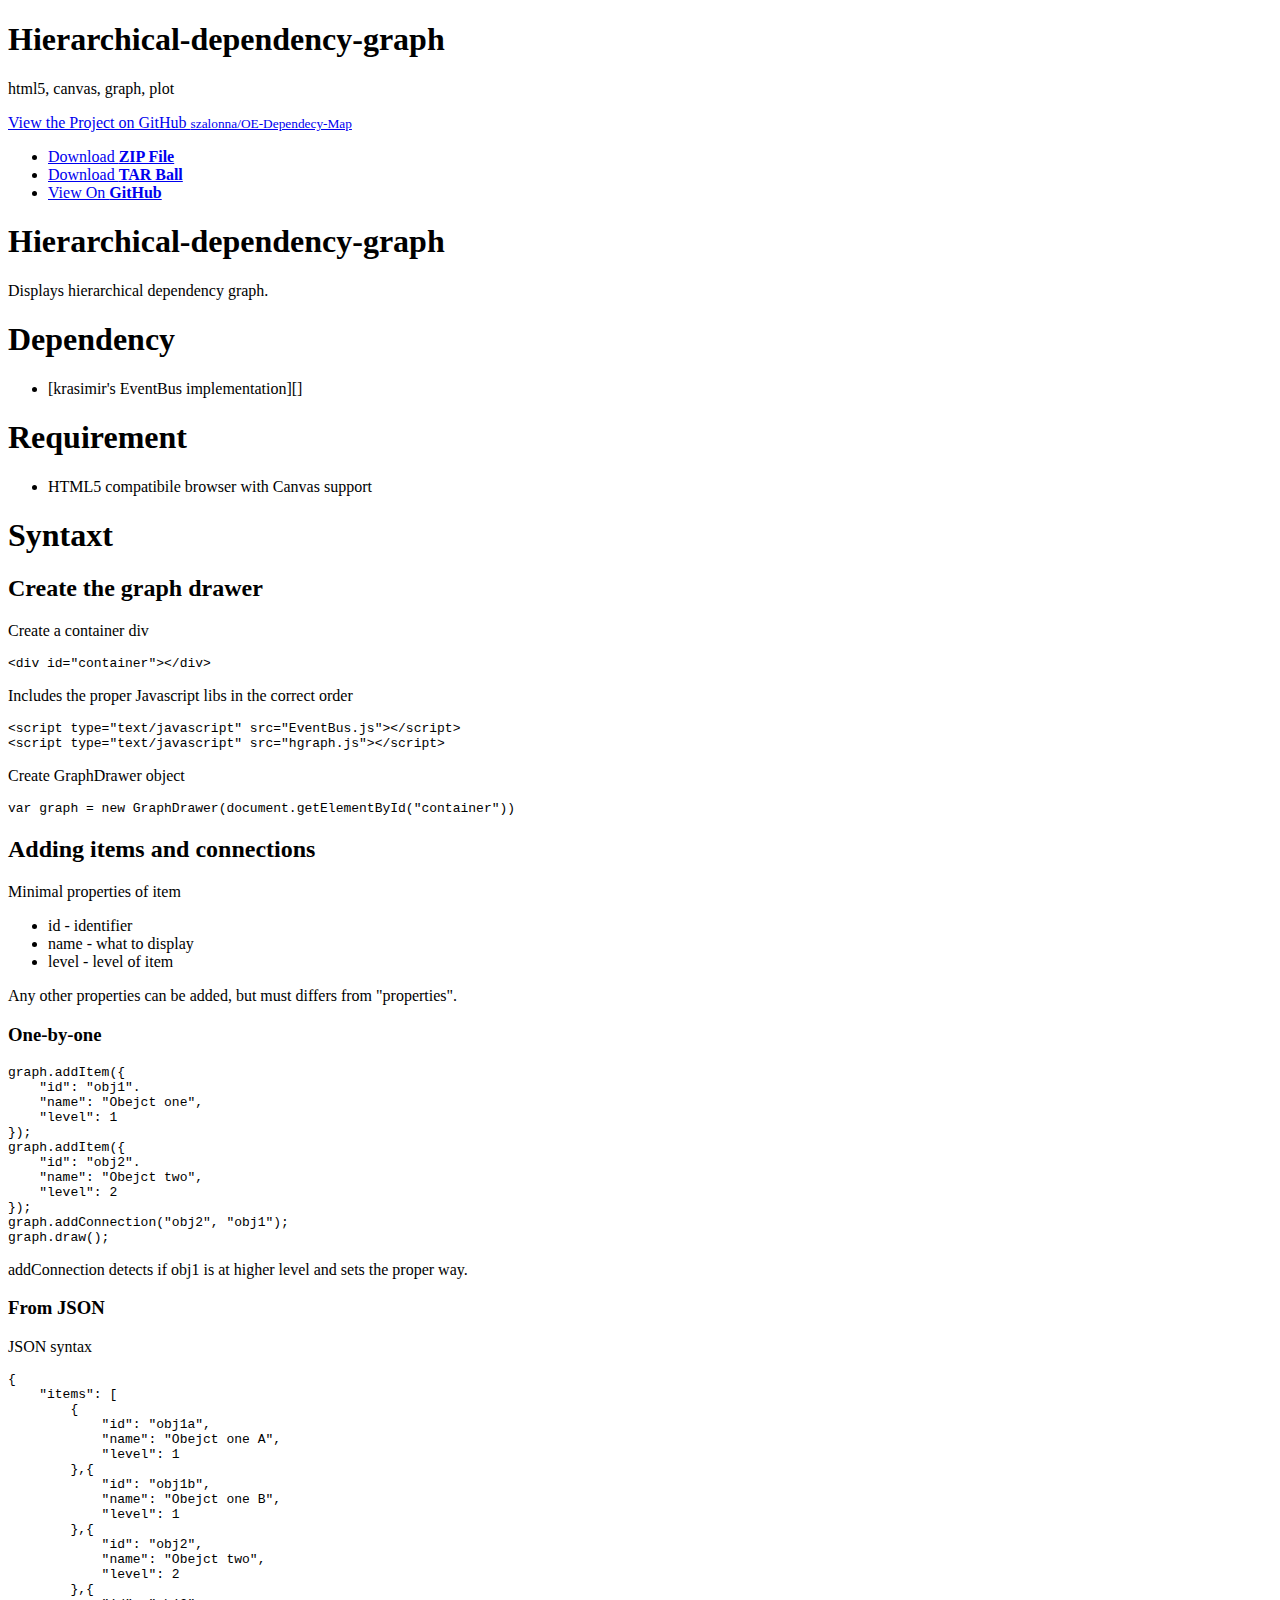
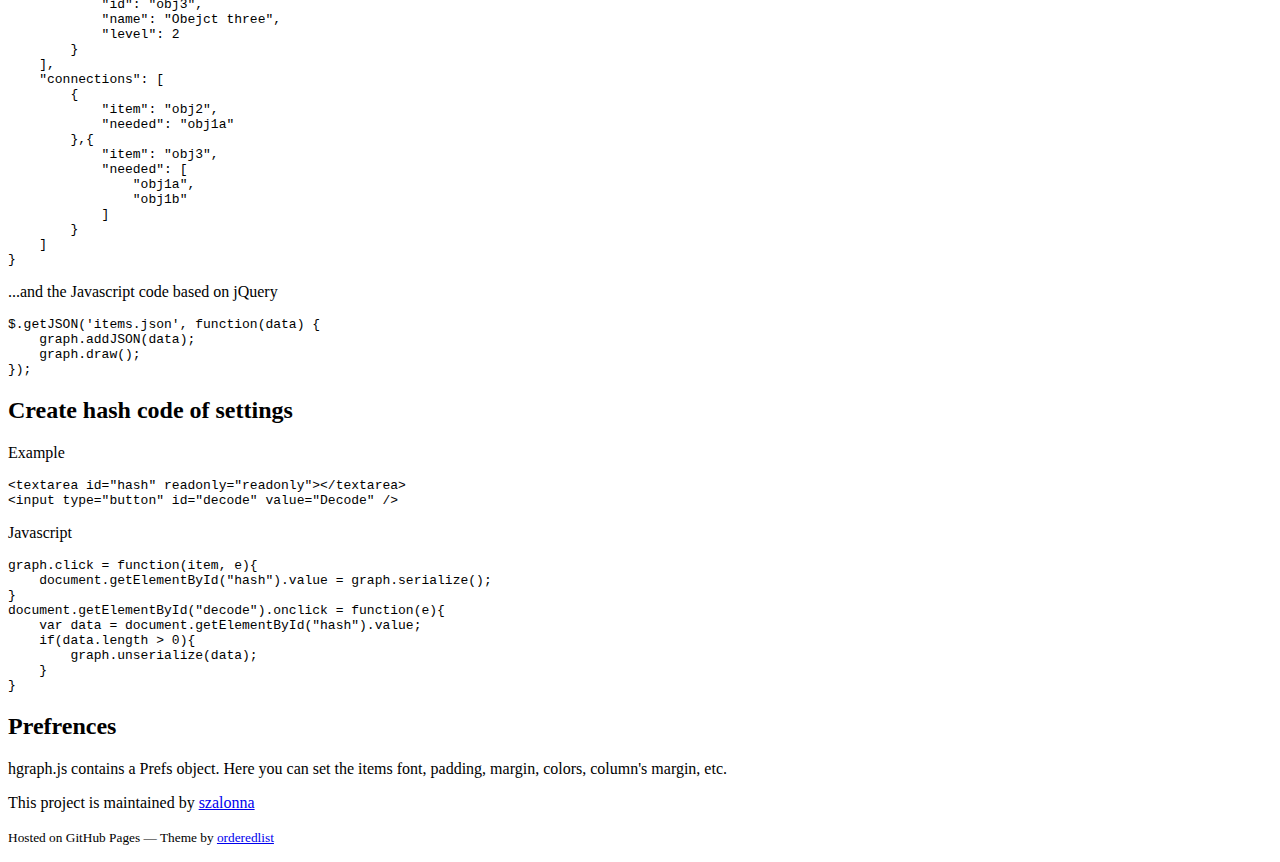
==== commit 54a66a83: "Create gh-pages branch via GitHub" ====
--- a/index.html
+++ b/index.html
@@ -1,48 +1,171 @@
-<!DOCTYPE HTML>
-<html lang="en-US">
-<head>
-	<meta charset="UTF-8">
-	<title>Hierarchical display</title>
- 	<style type="text/css">
- 		#drawContainer{
- 			width: 500px;
- 			box-shadow: inset 0 0 5px rgba(0,92,150,.6);
- 			background-color: #B1B4B8;
- 			border: 1px solid #005C96;
- 		}
- 	</style>
-</head>
-<body>
-  <div id="drawContainer"></div>
-  <textarea id="hash" readonly="readonly"></textarea>
-  <input type="button" id="decode" value="Beolvas" />
+<!doctype html>
+<html>
+  <head>
+    <meta charset="utf-8">
+    <meta http-equiv="X-UA-Compatible" content="chrome=1">
+    <title>Hierarchical-dependency-graph by szalonna</title>
 
-  <script>
-/*! jQuery v1.8.3 jquery.com | jquery.org/license */
-(function(e,t){function _(e){var t=M[e]={};return v.each(e.split(y),function(e,n){t[n]=!0}),t}function H(e,n,r){if(r===t&&e.nodeType===1){var i="data-"+n.replace(P,"-$1").toLowerCase();r=e.getAttribute(i);if(typeof r=="string"){try{r=r==="true"?!0:r==="false"?!1:r==="null"?null:+r+""===r?+r:D.test(r)?v.parseJSON(r):r}catch(s){}v.data(e,n,r)}else r=t}return r}function B(e){var t;for(t in e){if(t==="data"&&v.isEmptyObject(e[t]))continue;if(t!=="toJSON")return!1}return!0}function et(){return!1}function tt(){return!0}function ut(e){return!e||!e.parentNode||e.parentNode.nodeType===11}function at(e,t){do e=e[t];while(e&&e.nodeType!==1);return e}function ft(e,t,n){t=t||0;if(v.isFunction(t))return v.grep(e,function(e,r){var i=!!t.call(e,r,e);return i===n});if(t.nodeType)return v.grep(e,function(e,r){return e===t===n});if(typeof t=="string"){var r=v.grep(e,function(e){return e.nodeType===1});if(it.test(t))return v.filter(t,r,!n);t=v.filter(t,r)}return v.grep(e,function(e,r){return v.inArray(e,t)>=0===n})}function lt(e){var t=ct.split("|"),n=e.createDocumentFragment();if(n.createElement)while(t.length)n.createElement(t.pop());return n}function Lt(e,t){return e.getElementsByTagName(t)[0]||e.appendChild(e.ownerDocument.createElement(t))}function At(e,t){if(t.nodeType!==1||!v.hasData(e))return;var n,r,i,s=v._data(e),o=v._data(t,s),u=s.events;if(u){delete o.handle,o.events={};for(n in u)for(r=0,i=u[n].length;r<i;r++)v.event.add(t,n,u[n][r])}o.data&&(o.data=v.extend({},o.data))}function Ot(e,t){var n;if(t.nodeType!==1)return;t.clearAttributes&&t.clearAttributes(),t.mergeAttributes&&t.mergeAttributes(e),n=t.nodeName.toLowerCase(),n==="object"?(t.parentNode&&(t.outerHTML=e.outerHTML),v.support.html5Clone&&e.innerHTML&&!v.trim(t.innerHTML)&&(t.innerHTML=e.innerHTML)):n==="input"&&Et.test(e.type)?(t.defaultChecked=t.checked=e.checked,t.value!==e.value&&(t.value=e.value)):n==="option"?t.selected=e.defaultSelected:n==="input"||n==="textarea"?t.defaultValue=e.defaultValue:n==="script"&&t.text!==e.text&&(t.text=e.text),t.removeAttribute(v.expando)}function Mt(e){return typeof e.getElementsByTagName!="undefined"?e.getElementsByTagName("*"):typeof e.querySelectorAll!="undefined"?e.querySelectorAll("*"):[]}function _t(e){Et.test(e.type)&&(e.defaultChecked=e.checked)}function Qt(e,t){if(t in e)return t;var n=t.charAt(0).toUpperCase()+t.slice(1),r=t,i=Jt.length;while(i--){t=Jt[i]+n;if(t in e)return t}return r}function Gt(e,t){return e=t||e,v.css(e,"display")==="none"||!v.contains(e.ownerDocument,e)}function Yt(e,t){var n,r,i=[],s=0,o=e.length;for(;s<o;s++){n=e[s];if(!n.style)continue;i[s]=v._data(n,"olddisplay"),t?(!i[s]&&n.style.display==="none"&&(n.style.display=""),n.style.display===""&&Gt(n)&&(i[s]=v._data(n,"olddisplay",nn(n.nodeName)))):(r=Dt(n,"display"),!i[s]&&r!=="none"&&v._data(n,"olddisplay",r))}for(s=0;s<o;s++){n=e[s];if(!n.style)continue;if(!t||n.style.display==="none"||n.style.display==="")n.style.display=t?i[s]||"":"none"}return e}function Zt(e,t,n){var r=Rt.exec(t);return r?Math.max(0,r[1]-(n||0))+(r[2]||"px"):t}function en(e,t,n,r){var i=n===(r?"border":"content")?4:t==="width"?1:0,s=0;for(;i<4;i+=2)n==="margin"&&(s+=v.css(e,n+$t[i],!0)),r?(n==="content"&&(s-=parseFloat(Dt(e,"padding"+$t[i]))||0),n!=="margin"&&(s-=parseFloat(Dt(e,"border"+$t[i]+"Width"))||0)):(s+=parseFloat(Dt(e,"padding"+$t[i]))||0,n!=="padding"&&(s+=parseFloat(Dt(e,"border"+$t[i]+"Width"))||0));return s}function tn(e,t,n){var r=t==="width"?e.offsetWidth:e.offsetHeight,i=!0,s=v.support.boxSizing&&v.css(e,"boxSizing")==="border-box";if(r<=0||r==null){r=Dt(e,t);if(r<0||r==null)r=e.style[t];if(Ut.test(r))return r;i=s&&(v.support.boxSizingReliable||r===e.style[t]),r=parseFloat(r)||0}return r+en(e,t,n||(s?"border":"content"),i)+"px"}function nn(e){if(Wt[e])return Wt[e];var t=v("<"+e+">").appendTo(i.body),n=t.css("display");t.remove();if(n==="none"||n===""){Pt=i.body.appendChild(Pt||v.extend(i.createElement("iframe"),{frameBorder:0,width:0,height:0}));if(!Ht||!Pt.createElement)Ht=(Pt.contentWindow||Pt.contentDocument).document,Ht.write("<!doctype html><html><body>"),Ht.close();t=Ht.body.appendChild(Ht.createElement(e)),n=Dt(t,"display"),i.body.removeChild(Pt)}return Wt[e]=n,n}function fn(e,t,n,r){var i;if(v.isArray(t))v.each(t,function(t,i){n||sn.test(e)?r(e,i):fn(e+"["+(typeof i=="object"?t:"")+"]",i,n,r)});else if(!n&&v.type(t)==="object")for(i in t)fn(e+"["+i+"]",t[i],n,r);else r(e,t)}function Cn(e){return function(t,n){typeof t!="string"&&(n=t,t="*");var r,i,s,o=t.toLowerCase().split(y),u=0,a=o.length;if(v.isFunction(n))for(;u<a;u++)r=o[u],s=/^\+/.test(r),s&&(r=r.substr(1)||"*"),i=e[r]=e[r]||[],i[s?"unshift":"push"](n)}}function kn(e,n,r,i,s,o){s=s||n.dataTypes[0],o=o||{},o[s]=!0;var u,a=e[s],f=0,l=a?a.length:0,c=e===Sn;for(;f<l&&(c||!u);f++)u=a[f](n,r,i),typeof u=="string"&&(!c||o[u]?u=t:(n.dataTypes.unshift(u),u=kn(e,n,r,i,u,o)));return(c||!u)&&!o["*"]&&(u=kn(e,n,r,i,"*",o)),u}function Ln(e,n){var r,i,s=v.ajaxSettings.flatOptions||{};for(r in n)n[r]!==t&&((s[r]?e:i||(i={}))[r]=n[r]);i&&v.extend(!0,e,i)}function An(e,n,r){var i,s,o,u,a=e.contents,f=e.dataTypes,l=e.responseFields;for(s in l)s in r&&(n[l[s]]=r[s]);while(f[0]==="*")f.shift(),i===t&&(i=e.mimeType||n.getResponseHeader("content-type"));if(i)for(s in a)if(a[s]&&a[s].test(i)){f.unshift(s);break}if(f[0]in r)o=f[0];else{for(s in r){if(!f[0]||e.converters[s+" "+f[0]]){o=s;break}u||(u=s)}o=o||u}if(o)return o!==f[0]&&f.unshift(o),r[o]}function On(e,t){var n,r,i,s,o=e.dataTypes.slice(),u=o[0],a={},f=0;e.dataFilter&&(t=e.dataFilter(t,e.dataType));if(o[1])for(n in e.converters)a[n.toLowerCase()]=e.converters[n];for(;i=o[++f];)if(i!=="*"){if(u!=="*"&&u!==i){n=a[u+" "+i]||a["* "+i];if(!n)for(r in a){s=r.split(" ");if(s[1]===i){n=a[u+" "+s[0]]||a["* "+s[0]];if(n){n===!0?n=a[r]:a[r]!==!0&&(i=s[0],o.splice(f--,0,i));break}}}if(n!==!0)if(n&&e["throws"])t=n(t);else try{t=n(t)}catch(l){return{state:"parsererror",error:n?l:"No conversion from "+u+" to "+i}}}u=i}return{state:"success",data:t}}function Fn(){try{return new e.XMLHttpRequest}catch(t){}}function In(){try{return new e.ActiveXObject("Microsoft.XMLHTTP")}catch(t){}}function $n(){return setTimeout(function(){qn=t},0),qn=v.now()}function Jn(e,t){v.each(t,function(t,n){var r=(Vn[t]||[]).concat(Vn["*"]),i=0,s=r.length;for(;i<s;i++)if(r[i].call(e,t,n))return})}function Kn(e,t,n){var r,i=0,s=0,o=Xn.length,u=v.Deferred().always(function(){delete a.elem}),a=function(){var t=qn||$n(),n=Math.max(0,f.startTime+f.duration-t),r=n/f.duration||0,i=1-r,s=0,o=f.tweens.length;for(;s<o;s++)f.tweens[s].run(i);return u.notifyWith(e,[f,i,n]),i<1&&o?n:(u.resolveWith(e,[f]),!1)},f=u.promise({elem:e,props:v.extend({},t),opts:v.extend(!0,{specialEasing:{}},n),originalProperties:t,originalOptions:n,startTime:qn||$n(),duration:n.duration,tweens:[],createTween:function(t,n,r){var i=v.Tween(e,f.opts,t,n,f.opts.specialEasing[t]||f.opts.easing);return f.tweens.push(i),i},stop:function(t){var n=0,r=t?f.tweens.length:0;for(;n<r;n++)f.tweens[n].run(1);return t?u.resolveWith(e,[f,t]):u.rejectWith(e,[f,t]),this}}),l=f.props;Qn(l,f.opts.specialEasing);for(;i<o;i++){r=Xn[i].call(f,e,l,f.opts);if(r)return r}return Jn(f,l),v.isFunction(f.opts.start)&&f.opts.start.call(e,f),v.fx.timer(v.extend(a,{anim:f,queue:f.opts.queue,elem:e})),f.progress(f.opts.progress).done(f.opts.done,f.opts.complete).fail(f.opts.fail).always(f.opts.always)}function Qn(e,t){var n,r,i,s,o;for(n in e){r=v.camelCase(n),i=t[r],s=e[n],v.isArray(s)&&(i=s[1],s=e[n]=s[0]),n!==r&&(e[r]=s,delete e[n]),o=v.cssHooks[r];if(o&&"expand"in o){s=o.expand(s),delete e[r];for(n in s)n in e||(e[n]=s[n],t[n]=i)}else t[r]=i}}function Gn(e,t,n){var r,i,s,o,u,a,f,l,c,h=this,p=e.style,d={},m=[],g=e.nodeType&&Gt(e);n.queue||(l=v._queueHooks(e,"fx"),l.unqueued==null&&(l.unqueued=0,c=l.empty.fire,l.empty.fire=function(){l.unqueued||c()}),l.unqueued++,h.always(function(){h.always(function(){l.unqueued--,v.queue(e,"fx").length||l.empty.fire()})})),e.nodeType===1&&("height"in t||"width"in t)&&(n.overflow=[p.overflow,p.overflowX,p.overflowY],v.css(e,"display")==="inline"&&v.css(e,"float")==="none"&&(!v.support.inlineBlockNeedsLayout||nn(e.nodeName)==="inline"?p.display="inline-block":p.zoom=1)),n.overflow&&(p.overflow="hidden",v.support.shrinkWrapBlocks||h.done(function(){p.overflow=n.overflow[0],p.overflowX=n.overflow[1],p.overflowY=n.overflow[2]}));for(r in t){s=t[r];if(Un.exec(s)){delete t[r],a=a||s==="toggle";if(s===(g?"hide":"show"))continue;m.push(r)}}o=m.length;if(o){u=v._data(e,"fxshow")||v._data(e,"fxshow",{}),"hidden"in u&&(g=u.hidden),a&&(u.hidden=!g),g?v(e).show():h.done(function(){v(e).hide()}),h.done(function(){var t;v.removeData(e,"fxshow",!0);for(t in d)v.style(e,t,d[t])});for(r=0;r<o;r++)i=m[r],f=h.createTween(i,g?u[i]:0),d[i]=u[i]||v.style(e,i),i in u||(u[i]=f.start,g&&(f.end=f.start,f.start=i==="width"||i==="height"?1:0))}}function Yn(e,t,n,r,i){return new Yn.prototype.init(e,t,n,r,i)}function Zn(e,t){var n,r={height:e},i=0;t=t?1:0;for(;i<4;i+=2-t)n=$t[i],r["margin"+n]=r["padding"+n]=e;return t&&(r.opacity=r.width=e),r}function tr(e){return v.isWindow(e)?e:e.nodeType===9?e.defaultView||e.parentWindow:!1}var n,r,i=e.document,s=e.location,o=e.navigator,u=e.jQuery,a=e.$,f=Array.prototype.push,l=Array.prototype.slice,c=Array.prototype.indexOf,h=Object.prototype.toString,p=Object.prototype.hasOwnProperty,d=String.prototype.trim,v=function(e,t){return new v.fn.init(e,t,n)},m=/[\-+]?(?:\d*\.|)\d+(?:[eE][\-+]?\d+|)/.source,g=/\S/,y=/\s+/,b=/^[\s\uFEFF\xA0]+|[\s\uFEFF\xA0]+$/g,w=/^(?:[^#<]*(<[\w\W]+>)[^>]*$|#([\w\-]*)$)/,E=/^<(\w+)\s*\/?>(?:<\/\1>|)$/,S=/^[\],:{}\s]*$/,x=/(?:^|:|,)(?:\s*\[)+/g,T=/\\(?:["\\\/bfnrt]|u[\da-fA-F]{4})/g,N=/"[^"\\\r\n]*"|true|false|null|-?(?:\d\d*\.|)\d+(?:[eE][\-+]?\d+|)/g,C=/^-ms-/,k=/-([\da-z])/gi,L=function(e,t){return(t+"").toUpperCase()},A=function(){i.addEventListener?(i.removeEventListener("DOMContentLoaded",A,!1),v.ready()):i.readyState==="complete"&&(i.detachEvent("onreadystatechange",A),v.ready())},O={};v.fn=v.prototype={constructor:v,init:function(e,n,r){var s,o,u,a;if(!e)return this;if(e.nodeType)return this.context=this[0]=e,this.length=1,this;if(typeof e=="string"){e.charAt(0)==="<"&&e.charAt(e.length-1)===">"&&e.length>=3?s=[null,e,null]:s=w.exec(e);if(s&&(s[1]||!n)){if(s[1])return n=n instanceof v?n[0]:n,a=n&&n.nodeType?n.ownerDocument||n:i,e=v.parseHTML(s[1],a,!0),E.test(s[1])&&v.isPlainObject(n)&&this.attr.call(e,n,!0),v.merge(this,e);o=i.getElementById(s[2]);if(o&&o.parentNode){if(o.id!==s[2])return r.find(e);this.length=1,this[0]=o}return this.context=i,this.selector=e,this}return!n||n.jquery?(n||r).find(e):this.constructor(n).find(e)}return v.isFunction(e)?r.ready(e):(e.selector!==t&&(this.selector=e.selector,this.context=e.context),v.makeArray(e,this))},selector:"",jquery:"1.8.3",length:0,size:function(){return this.length},toArray:function(){return l.call(this)},get:function(e){return e==null?this.toArray():e<0?this[this.length+e]:this[e]},pushStack:function(e,t,n){var r=v.merge(this.constructor(),e);return r.prevObject=this,r.context=this.context,t==="find"?r.selector=this.selector+(this.selector?" ":"")+n:t&&(r.selector=this.selector+"."+t+"("+n+")"),r},each:function(e,t){return v.each(this,e,t)},ready:function(e){return v.ready.promise().done(e),this},eq:function(e){return e=+e,e===-1?this.slice(e):this.slice(e,e+1)},first:function(){return this.eq(0)},last:function(){return this.eq(-1)},slice:function(){return this.pushStack(l.apply(this,arguments),"slice",l.call(arguments).join(","))},map:function(e){return this.pushStack(v.map(this,function(t,n){return e.call(t,n,t)}))},end:function(){return this.prevObject||this.constructor(null)},push:f,sort:[].sort,splice:[].splice},v.fn.init.prototype=v.fn,v.extend=v.fn.extend=function(){var e,n,r,i,s,o,u=arguments[0]||{},a=1,f=arguments.length,l=!1;typeof u=="boolean"&&(l=u,u=arguments[1]||{},a=2),typeof u!="object"&&!v.isFunction(u)&&(u={}),f===a&&(u=this,--a);for(;a<f;a++)if((e=arguments[a])!=null)for(n in e){r=u[n],i=e[n];if(u===i)continue;l&&i&&(v.isPlainObject(i)||(s=v.isArray(i)))?(s?(s=!1,o=r&&v.isArray(r)?r:[]):o=r&&v.isPlainObject(r)?r:{},u[n]=v.extend(l,o,i)):i!==t&&(u[n]=i)}return u},v.extend({noConflict:function(t){return e.$===v&&(e.$=a),t&&e.jQuery===v&&(e.jQuery=u),v},isReady:!1,readyWait:1,holdReady:function(e){e?v.readyWait++:v.ready(!0)},ready:function(e){if(e===!0?--v.readyWait:v.isReady)return;if(!i.body)return setTimeout(v.ready,1);v.isReady=!0;if(e!==!0&&--v.readyWait>0)return;r.resolveWith(i,[v]),v.fn.trigger&&v(i).trigger("ready").off("ready")},isFunction:function(e){return v.type(e)==="function"},isArray:Array.isArray||function(e){return v.type(e)==="array"},isWindow:function(e){return e!=null&&e==e.window},isNumeric:function(e){return!isNaN(parseFloat(e))&&isFinite(e)},type:function(e){return e==null?String(e):O[h.call(e)]||"object"},isPlainObject:function(e){if(!e||v.type(e)!=="object"||e.nodeType||v.isWindow(e))return!1;try{if(e.constructor&&!p.call(e,"constructor")&&!p.call(e.constructor.prototype,"isPrototypeOf"))return!1}catch(n){return!1}var r;for(r in e);return r===t||p.call(e,r)},isEmptyObject:function(e){var t;for(t in e)return!1;return!0},error:function(e){throw new Error(e)},parseHTML:function(e,t,n){var r;return!e||typeof e!="string"?null:(typeof t=="boolean"&&(n=t,t=0),t=t||i,(r=E.exec(e))?[t.createElement(r[1])]:(r=v.buildFragment([e],t,n?null:[]),v.merge([],(r.cacheable?v.clone(r.fragment):r.fragment).childNodes)))},parseJSON:function(t){if(!t||typeof t!="string")return null;t=v.trim(t);if(e.JSON&&e.JSON.parse)return e.JSON.parse(t);if(S.test(t.replace(T,"@").replace(N,"]").replace(x,"")))return(new Function("return "+t))();v.error("Invalid JSON: "+t)},parseXML:function(n){var r,i;if(!n||typeof n!="string")return null;try{e.DOMParser?(i=new DOMParser,r=i.parseFromString(n,"text/xml")):(r=new ActiveXObject("Microsoft.XMLDOM"),r.async="false",r.loadXML(n))}catch(s){r=t}return(!r||!r.documentElement||r.getElementsByTagName("parsererror").length)&&v.error("Invalid XML: "+n),r},noop:function(){},globalEval:function(t){t&&g.test(t)&&(e.execScript||function(t){e.eval.call(e,t)})(t)},camelCase:function(e){return e.replace(C,"ms-").replace(k,L)},nodeName:function(e,t){return e.nodeName&&e.nodeName.toLowerCase()===t.toLowerCase()},each:function(e,n,r){var i,s=0,o=e.length,u=o===t||v.isFunction(e);if(r){if(u){for(i in e)if(n.apply(e[i],r)===!1)break}else for(;s<o;)if(n.apply(e[s++],r)===!1)break}else if(u){for(i in e)if(n.call(e[i],i,e[i])===!1)break}else for(;s<o;)if(n.call(e[s],s,e[s++])===!1)break;return e},trim:d&&!d.call("\ufeff\u00a0")?function(e){return e==null?"":d.call(e)}:function(e){return e==null?"":(e+"").replace(b,"")},makeArray:function(e,t){var n,r=t||[];return e!=null&&(n=v.type(e),e.length==null||n==="string"||n==="function"||n==="regexp"||v.isWindow(e)?f.call(r,e):v.merge(r,e)),r},inArray:function(e,t,n){var r;if(t){if(c)return c.call(t,e,n);r=t.length,n=n?n<0?Math.max(0,r+n):n:0;for(;n<r;n++)if(n in t&&t[n]===e)return n}return-1},merge:function(e,n){var r=n.length,i=e.length,s=0;if(typeof r=="number")for(;s<r;s++)e[i++]=n[s];else while(n[s]!==t)e[i++]=n[s++];return e.length=i,e},grep:function(e,t,n){var r,i=[],s=0,o=e.length;n=!!n;for(;s<o;s++)r=!!t(e[s],s),n!==r&&i.push(e[s]);return i},map:function(e,n,r){var i,s,o=[],u=0,a=e.length,f=e instanceof v||a!==t&&typeof a=="number"&&(a>0&&e[0]&&e[a-1]||a===0||v.isArray(e));if(f)for(;u<a;u++)i=n(e[u],u,r),i!=null&&(o[o.length]=i);else for(s in e)i=n(e[s],s,r),i!=null&&(o[o.length]=i);return o.concat.apply([],o)},guid:1,proxy:function(e,n){var r,i,s;return typeof n=="string"&&(r=e[n],n=e,e=r),v.isFunction(e)?(i=l.call(arguments,2),s=function(){return e.apply(n,i.concat(l.call(arguments)))},s.guid=e.guid=e.guid||v.guid++,s):t},access:function(e,n,r,i,s,o,u){var a,f=r==null,l=0,c=e.length;if(r&&typeof r=="object"){for(l in r)v.access(e,n,l,r[l],1,o,i);s=1}else if(i!==t){a=u===t&&v.isFunction(i),f&&(a?(a=n,n=function(e,t,n){return a.call(v(e),n)}):(n.call(e,i),n=null));if(n)for(;l<c;l++)n(e[l],r,a?i.call(e[l],l,n(e[l],r)):i,u);s=1}return s?e:f?n.call(e):c?n(e[0],r):o},now:function(){return(new Date).getTime()}}),v.ready.promise=function(t){if(!r){r=v.Deferred();if(i.readyState==="complete")setTimeout(v.ready,1);else if(i.addEventListener)i.addEventListener("DOMContentLoaded",A,!1),e.addEventListener("load",v.ready,!1);else{i.attachEvent("onreadystatechange",A),e.attachEvent("onload",v.ready);var n=!1;try{n=e.frameElement==null&&i.documentElement}catch(s){}n&&n.doScroll&&function o(){if(!v.isReady){try{n.doScroll("left")}catch(e){return setTimeout(o,50)}v.ready()}}()}}return r.promise(t)},v.each("Boolean Number String Function Array Date RegExp Object".split(" "),function(e,t){O["[object "+t+"]"]=t.toLowerCase()}),n=v(i);var M={};v.Callbacks=function(e){e=typeof e=="string"?M[e]||_(e):v.extend({},e);var n,r,i,s,o,u,a=[],f=!e.once&&[],l=function(t){n=e.memory&&t,r=!0,u=s||0,s=0,o=a.length,i=!0;for(;a&&u<o;u++)if(a[u].apply(t[0],t[1])===!1&&e.stopOnFalse){n=!1;break}i=!1,a&&(f?f.length&&l(f.shift()):n?a=[]:c.disable())},c={add:function(){if(a){var t=a.length;(function r(t){v.each(t,function(t,n){var i=v.type(n);i==="function"?(!e.unique||!c.has(n))&&a.push(n):n&&n.length&&i!=="string"&&r(n)})})(arguments),i?o=a.length:n&&(s=t,l(n))}return this},remove:function(){return a&&v.each(arguments,function(e,t){var n;while((n=v.inArray(t,a,n))>-1)a.splice(n,1),i&&(n<=o&&o--,n<=u&&u--)}),this},has:function(e){return v.inArray(e,a)>-1},empty:function(){return a=[],this},disable:function(){return a=f=n=t,this},disabled:function(){return!a},lock:function(){return f=t,n||c.disable(),this},locked:function(){return!f},fireWith:function(e,t){return t=t||[],t=[e,t.slice?t.slice():t],a&&(!r||f)&&(i?f.push(t):l(t)),this},fire:function(){return c.fireWith(this,arguments),this},fired:function(){return!!r}};return c},v.extend({Deferred:function(e){var t=[["resolve","done",v.Callbacks("once memory"),"resolved"],["reject","fail",v.Callbacks("once memory"),"rejected"],["notify","progress",v.Callbacks("memory")]],n="pending",r={state:function(){return n},always:function(){return i.done(arguments).fail(arguments),this},then:function(){var e=arguments;return v.Deferred(function(n){v.each(t,function(t,r){var s=r[0],o=e[t];i[r[1]](v.isFunction(o)?function(){var e=o.apply(this,arguments);e&&v.isFunction(e.promise)?e.promise().done(n.resolve).fail(n.reject).progress(n.notify):n[s+"With"](this===i?n:this,[e])}:n[s])}),e=null}).promise()},promise:function(e){return e!=null?v.extend(e,r):r}},i={};return r.pipe=r.then,v.each(t,function(e,s){var o=s[2],u=s[3];r[s[1]]=o.add,u&&o.add(function(){n=u},t[e^1][2].disable,t[2][2].lock),i[s[0]]=o.fire,i[s[0]+"With"]=o.fireWith}),r.promise(i),e&&e.call(i,i),i},when:function(e){var t=0,n=l.call(arguments),r=n.length,i=r!==1||e&&v.isFunction(e.promise)?r:0,s=i===1?e:v.Deferred(),o=function(e,t,n){return function(r){t[e]=this,n[e]=arguments.length>1?l.call(arguments):r,n===u?s.notifyWith(t,n):--i||s.resolveWith(t,n)}},u,a,f;if(r>1){u=new Array(r),a=new Array(r),f=new Array(r);for(;t<r;t++)n[t]&&v.isFunction(n[t].promise)?n[t].promise().done(o(t,f,n)).fail(s.reject).progress(o(t,a,u)):--i}return i||s.resolveWith(f,n),s.promise()}}),v.support=function(){var t,n,r,s,o,u,a,f,l,c,h,p=i.createElement("div");p.setAttribute("className","t"),p.innerHTML="  <link/><table></table><a href='/a'>a</a><input type='checkbox'/>",n=p.getElementsByTagName("*"),r=p.getElementsByTagName("a")[0];if(!n||!r||!n.length)return{};s=i.createElement("select"),o=s.appendChild(i.createElement("option")),u=p.getElementsByTagName("input")[0],r.style.cssText="top:1px;float:left;opacity:.5",t={leadingWhitespace:p.firstChild.nodeType===3,tbody:!p.getElementsByTagName("tbody").length,htmlSerialize:!!p.getElementsByTagName("link").length,style:/top/.test(r.getAttribute("style")),hrefNormalized:r.getAttribute("href")==="/a",opacity:/^0.5/.test(r.style.opacity),cssFloat:!!r.style.cssFloat,checkOn:u.value==="on",optSelected:o.selected,getSetAttribute:p.className!=="t",enctype:!!i.createElement("form").enctype,html5Clone:i.createElement("nav").cloneNode(!0).outerHTML!=="<:nav></:nav>",boxModel:i.compatMode==="CSS1Compat",submitBubbles:!0,changeBubbles:!0,focusinBubbles:!1,deleteExpando:!0,noCloneEvent:!0,inlineBlockNeedsLayout:!1,shrinkWrapBlocks:!1,reliableMarginRight:!0,boxSizingReliable:!0,pixelPosition:!1},u.checked=!0,t.noCloneChecked=u.cloneNode(!0).checked,s.disabled=!0,t.optDisabled=!o.disabled;try{delete p.test}catch(d){t.deleteExpando=!1}!p.addEventListener&&p.attachEvent&&p.fireEvent&&(p.attachEvent("onclick",h=function(){t.noCloneEvent=!1}),p.cloneNode(!0).fireEvent("onclick"),p.detachEvent("onclick",h)),u=i.createElement("input"),u.value="t",u.setAttribute("type","radio"),t.radioValue=u.value==="t",u.setAttribute("checked","checked"),u.setAttribute("name","t"),p.appendChild(u),a=i.createDocumentFragment(),a.appendChild(p.lastChild),t.checkClone=a.cloneNode(!0).cloneNode(!0).lastChild.checked,t.appendChecked=u.checked,a.removeChild(u),a.appendChild(p);if(p.attachEvent)for(l in{submit:!0,change:!0,focusin:!0})f="on"+l,c=f in p,c||(p.setAttribute(f,"return;"),c=typeof p[f]=="function"),t[l+"Bubbles"]=c;return v(function(){var n,r,s,o,u="padding:0;margin:0;border:0;display:block;overflow:hidden;",a=i.getElementsByTagName("body")[0];if(!a)return;n=i.createElement("div"),n.style.cssText="visibility:hidden;border:0;width:0;height:0;position:static;top:0;margin-top:1px",a.insertBefore(n,a.firstChild),r=i.createElement("div"),n.appendChild(r),r.innerHTML="<table><tr><td></td><td>t</td></tr></table>",s=r.getElementsByTagName("td"),s[0].style.cssText="padding:0;margin:0;border:0;display:none",c=s[0].offsetHeight===0,s[0].style.display="",s[1].style.display="none",t.reliableHiddenOffsets=c&&s[0].offsetHeight===0,r.innerHTML="",r.style.cssText="box-sizing:border-box;-moz-box-sizing:border-box;-webkit-box-sizing:border-box;padding:1px;border:1px;display:block;width:4px;margin-top:1%;position:absolute;top:1%;",t.boxSizing=r.offsetWidth===4,t.doesNotIncludeMarginInBodyOffset=a.offsetTop!==1,e.getComputedStyle&&(t.pixelPosition=(e.getComputedStyle(r,null)||{}).top!=="1%",t.boxSizingReliable=(e.getComputedStyle(r,null)||{width:"4px"}).width==="4px",o=i.createElement("div"),o.style.cssText=r.style.cssText=u,o.style.marginRight=o.style.width="0",r.style.width="1px",r.appendChild(o),t.reliableMarginRight=!parseFloat((e.getComputedStyle(o,null)||{}).marginRight)),typeof r.style.zoom!="undefined"&&(r.innerHTML="",r.style.cssText=u+"width:1px;padding:1px;display:inline;zoom:1",t.inlineBlockNeedsLayout=r.offsetWidth===3,r.style.display="block",r.style.overflow="visible",r.innerHTML="<div></div>",r.firstChild.style.width="5px",t.shrinkWrapBlocks=r.offsetWidth!==3,n.style.zoom=1),a.removeChild(n),n=r=s=o=null}),a.removeChild(p),n=r=s=o=u=a=p=null,t}();var D=/(?:\{[\s\S]*\}|\[[\s\S]*\])$/,P=/([A-Z])/g;v.extend({cache:{},deletedIds:[],uuid:0,expando:"jQuery"+(v.fn.jquery+Math.random()).replace(/\D/g,""),noData:{embed:!0,object:"clsid:D27CDB6E-AE6D-11cf-96B8-444553540000",applet:!0},hasData:function(e){return e=e.nodeType?v.cache[e[v.expando]]:e[v.expando],!!e&&!B(e)},data:function(e,n,r,i){if(!v.acceptData(e))return;var s,o,u=v.expando,a=typeof n=="string",f=e.nodeType,l=f?v.cache:e,c=f?e[u]:e[u]&&u;if((!c||!l[c]||!i&&!l[c].data)&&a&&r===t)return;c||(f?e[u]=c=v.deletedIds.pop()||v.guid++:c=u),l[c]||(l[c]={},f||(l[c].toJSON=v.noop));if(typeof n=="object"||typeof n=="function")i?l[c]=v.extend(l[c],n):l[c].data=v.extend(l[c].data,n);return s=l[c],i||(s.data||(s.data={}),s=s.data),r!==t&&(s[v.camelCase(n)]=r),a?(o=s[n],o==null&&(o=s[v.camelCase(n)])):o=s,o},removeData:function(e,t,n){if(!v.acceptData(e))return;var r,i,s,o=e.nodeType,u=o?v.cache:e,a=o?e[v.expando]:v.expando;if(!u[a])return;if(t){r=n?u[a]:u[a].data;if(r){v.isArray(t)||(t in r?t=[t]:(t=v.camelCase(t),t in r?t=[t]:t=t.split(" ")));for(i=0,s=t.length;i<s;i++)delete r[t[i]];if(!(n?B:v.isEmptyObject)(r))return}}if(!n){delete u[a].data;if(!B(u[a]))return}o?v.cleanData([e],!0):v.support.deleteExpando||u!=u.window?delete u[a]:u[a]=null},_data:function(e,t,n){return v.data(e,t,n,!0)},acceptData:function(e){var t=e.nodeName&&v.noData[e.nodeName.toLowerCase()];return!t||t!==!0&&e.getAttribute("classid")===t}}),v.fn.extend({data:function(e,n){var r,i,s,o,u,a=this[0],f=0,l=null;if(e===t){if(this.length){l=v.data(a);if(a.nodeType===1&&!v._data(a,"parsedAttrs")){s=a.attributes;for(u=s.length;f<u;f++)o=s[f].name,o.indexOf("data-")||(o=v.camelCase(o.substring(5)),H(a,o,l[o]));v._data(a,"parsedAttrs",!0)}}return l}return typeof e=="object"?this.each(function(){v.data(this,e)}):(r=e.split(".",2),r[1]=r[1]?"."+r[1]:"",i=r[1]+"!",v.access(this,function(n){if(n===t)return l=this.triggerHandler("getData"+i,[r[0]]),l===t&&a&&(l=v.data(a,e),l=H(a,e,l)),l===t&&r[1]?this.data(r[0]):l;r[1]=n,this.each(function(){var t=v(this);t.triggerHandler("setData"+i,r),v.data(this,e,n),t.triggerHandler("changeData"+i,r)})},null,n,arguments.length>1,null,!1))},removeData:function(e){return this.each(function(){v.removeData(this,e)})}}),v.extend({queue:function(e,t,n){var r;if(e)return t=(t||"fx")+"queue",r=v._data(e,t),n&&(!r||v.isArray(n)?r=v._data(e,t,v.makeArray(n)):r.push(n)),r||[]},dequeue:function(e,t){t=t||"fx";var n=v.queue(e,t),r=n.length,i=n.shift(),s=v._queueHooks(e,t),o=function(){v.dequeue(e,t)};i==="inprogress"&&(i=n.shift(),r--),i&&(t==="fx"&&n.unshift("inprogress"),delete s.stop,i.call(e,o,s)),!r&&s&&s.empty.fire()},_queueHooks:function(e,t){var n=t+"queueHooks";return v._data(e,n)||v._data(e,n,{empty:v.Callbacks("once memory").add(function(){v.removeData(e,t+"queue",!0),v.removeData(e,n,!0)})})}}),v.fn.extend({queue:function(e,n){var r=2;return typeof e!="string"&&(n=e,e="fx",r--),arguments.length<r?v.queue(this[0],e):n===t?this:this.each(function(){var t=v.queue(this,e,n);v._queueHooks(this,e),e==="fx"&&t[0]!=="inprogress"&&v.dequeue(this,e)})},dequeue:function(e){return this.each(function(){v.dequeue(this,e)})},delay:function(e,t){return e=v.fx?v.fx.speeds[e]||e:e,t=t||"fx",this.queue(t,function(t,n){var r=setTimeout(t,e);n.stop=function(){clearTimeout(r)}})},clearQueue:function(e){return this.queue(e||"fx",[])},promise:function(e,n){var r,i=1,s=v.Deferred(),o=this,u=this.length,a=function(){--i||s.resolveWith(o,[o])};typeof e!="string"&&(n=e,e=t),e=e||"fx";while(u--)r=v._data(o[u],e+"queueHooks"),r&&r.empty&&(i++,r.empty.add(a));return a(),s.promise(n)}});var j,F,I,q=/[\t\r\n]/g,R=/\r/g,U=/^(?:button|input)$/i,z=/^(?:button|input|object|select|textarea)$/i,W=/^a(?:rea|)$/i,X=/^(?:autofocus|autoplay|async|checked|controls|defer|disabled|hidden|loop|multiple|open|readonly|required|scoped|selected)$/i,V=v.support.getSetAttribute;v.fn.extend({attr:function(e,t){return v.access(this,v.attr,e,t,arguments.length>1)},removeAttr:function(e){return this.each(function(){v.removeAttr(this,e)})},prop:function(e,t){return v.access(this,v.prop,e,t,arguments.length>1)},removeProp:function(e){return e=v.propFix[e]||e,this.each(function(){try{this[e]=t,delete this[e]}catch(n){}})},addClass:function(e){var t,n,r,i,s,o,u;if(v.isFunction(e))return this.each(function(t){v(this).addClass(e.call(this,t,this.className))});if(e&&typeof e=="string"){t=e.split(y);for(n=0,r=this.length;n<r;n++){i=this[n];if(i.nodeType===1)if(!i.className&&t.length===1)i.className=e;else{s=" "+i.className+" ";for(o=0,u=t.length;o<u;o++)s.indexOf(" "+t[o]+" ")<0&&(s+=t[o]+" ");i.className=v.trim(s)}}}return this},removeClass:function(e){var n,r,i,s,o,u,a;if(v.isFunction(e))return this.each(function(t){v(this).removeClass(e.call(this,t,this.className))});if(e&&typeof e=="string"||e===t){n=(e||"").split(y);for(u=0,a=this.length;u<a;u++){i=this[u];if(i.nodeType===1&&i.className){r=(" "+i.className+" ").replace(q," ");for(s=0,o=n.length;s<o;s++)while(r.indexOf(" "+n[s]+" ")>=0)r=r.replace(" "+n[s]+" "," ");i.className=e?v.trim(r):""}}}return this},toggleClass:function(e,t){var n=typeof e,r=typeof t=="boolean";return v.isFunction(e)?this.each(function(n){v(this).toggleClass(e.call(this,n,this.className,t),t)}):this.each(function(){if(n==="string"){var i,s=0,o=v(this),u=t,a=e.split(y);while(i=a[s++])u=r?u:!o.hasClass(i),o[u?"addClass":"removeClass"](i)}else if(n==="undefined"||n==="boolean")this.className&&v._data(this,"__className__",this.className),this.className=this.className||e===!1?"":v._data(this,"__className__")||""})},hasClass:function(e){var t=" "+e+" ",n=0,r=this.length;for(;n<r;n++)if(this[n].nodeType===1&&(" "+this[n].className+" ").replace(q," ").indexOf(t)>=0)return!0;return!1},val:function(e){var n,r,i,s=this[0];if(!arguments.length){if(s)return n=v.valHooks[s.type]||v.valHooks[s.nodeName.toLowerCase()],n&&"get"in n&&(r=n.get(s,"value"))!==t?r:(r=s.value,typeof r=="string"?r.replace(R,""):r==null?"":r);return}return i=v.isFunction(e),this.each(function(r){var s,o=v(this);if(this.nodeType!==1)return;i?s=e.call(this,r,o.val()):s=e,s==null?s="":typeof s=="number"?s+="":v.isArray(s)&&(s=v.map(s,function(e){return e==null?"":e+""})),n=v.valHooks[this.type]||v.valHooks[this.nodeName.toLowerCase()];if(!n||!("set"in n)||n.set(this,s,"value")===t)this.value=s})}}),v.extend({valHooks:{option:{get:function(e){var t=e.attributes.value;return!t||t.specified?e.value:e.text}},select:{get:function(e){var t,n,r=e.options,i=e.selectedIndex,s=e.type==="select-one"||i<0,o=s?null:[],u=s?i+1:r.length,a=i<0?u:s?i:0;for(;a<u;a++){n=r[a];if((n.selected||a===i)&&(v.support.optDisabled?!n.disabled:n.getAttribute("disabled")===null)&&(!n.parentNode.disabled||!v.nodeName(n.parentNode,"optgroup"))){t=v(n).val();if(s)return t;o.push(t)}}return o},set:function(e,t){var n=v.makeArray(t);return v(e).find("option").each(function(){this.selected=v.inArray(v(this).val(),n)>=0}),n.length||(e.selectedIndex=-1),n}}},attrFn:{},attr:function(e,n,r,i){var s,o,u,a=e.nodeType;if(!e||a===3||a===8||a===2)return;if(i&&v.isFunction(v.fn[n]))return v(e)[n](r);if(typeof e.getAttribute=="undefined")return v.prop(e,n,r);u=a!==1||!v.isXMLDoc(e),u&&(n=n.toLowerCase(),o=v.attrHooks[n]||(X.test(n)?F:j));if(r!==t){if(r===null){v.removeAttr(e,n);return}return o&&"set"in o&&u&&(s=o.set(e,r,n))!==t?s:(e.setAttribute(n,r+""),r)}return o&&"get"in o&&u&&(s=o.get(e,n))!==null?s:(s=e.getAttribute(n),s===null?t:s)},removeAttr:function(e,t){var n,r,i,s,o=0;if(t&&e.nodeType===1){r=t.split(y);for(;o<r.length;o++)i=r[o],i&&(n=v.propFix[i]||i,s=X.test(i),s||v.attr(e,i,""),e.removeAttribute(V?i:n),s&&n in e&&(e[n]=!1))}},attrHooks:{type:{set:function(e,t){if(U.test(e.nodeName)&&e.parentNode)v.error("type property can't be changed");else if(!v.support.radioValue&&t==="radio"&&v.nodeName(e,"input")){var n=e.value;return e.setAttribute("type",t),n&&(e.value=n),t}}},value:{get:function(e,t){return j&&v.nodeName(e,"button")?j.get(e,t):t in e?e.value:null},set:function(e,t,n){if(j&&v.nodeName(e,"button"))return j.set(e,t,n);e.value=t}}},propFix:{tabindex:"tabIndex",readonly:"readOnly","for":"htmlFor","class":"className",maxlength:"maxLength",cellspacing:"cellSpacing",cellpadding:"cellPadding",rowspan:"rowSpan",colspan:"colSpan",usemap:"useMap",frameborder:"frameBorder",contenteditable:"contentEditable"},prop:function(e,n,r){var i,s,o,u=e.nodeType;if(!e||u===3||u===8||u===2)return;return o=u!==1||!v.isXMLDoc(e),o&&(n=v.propFix[n]||n,s=v.propHooks[n]),r!==t?s&&"set"in s&&(i=s.set(e,r,n))!==t?i:e[n]=r:s&&"get"in s&&(i=s.get(e,n))!==null?i:e[n]},propHooks:{tabIndex:{get:function(e){var n=e.getAttributeNode("tabindex");return n&&n.specified?parseInt(n.value,10):z.test(e.nodeName)||W.test(e.nodeName)&&e.href?0:t}}}}),F={get:function(e,n){var r,i=v.prop(e,n);return i===!0||typeof i!="boolean"&&(r=e.getAttributeNode(n))&&r.nodeValue!==!1?n.toLowerCase():t},set:function(e,t,n){var r;return t===!1?v.removeAttr(e,n):(r=v.propFix[n]||n,r in e&&(e[r]=!0),e.setAttribute(n,n.toLowerCase())),n}},V||(I={name:!0,id:!0,coords:!0},j=v.valHooks.button={get:function(e,n){var r;return r=e.getAttributeNode(n),r&&(I[n]?r.value!=="":r.specified)?r.value:t},set:function(e,t,n){var r=e.getAttributeNode(n);return r||(r=i.createAttribute(n),e.setAttributeNode(r)),r.value=t+""}},v.each(["width","height"],function(e,t){v.attrHooks[t]=v.extend(v.attrHooks[t],{set:function(e,n){if(n==="")return e.setAttribute(t,"auto"),n}})}),v.attrHooks.contenteditable={get:j.get,set:function(e,t,n){t===""&&(t="false"),j.set(e,t,n)}}),v.support.hrefNormalized||v.each(["href","src","width","height"],function(e,n){v.attrHooks[n]=v.extend(v.attrHooks[n],{get:function(e){var r=e.getAttribute(n,2);return r===null?t:r}})}),v.support.style||(v.attrHooks.style={get:function(e){return e.style.cssText.toLowerCase()||t},set:function(e,t){return e.style.cssText=t+""}}),v.support.optSelected||(v.propHooks.selected=v.extend(v.propHooks.selected,{get:function(e){var t=e.parentNode;return t&&(t.selectedIndex,t.parentNode&&t.parentNode.selectedIndex),null}})),v.support.enctype||(v.propFix.enctype="encoding"),v.support.checkOn||v.each(["radio","checkbox"],function(){v.valHooks[this]={get:function(e){return e.getAttribute("value")===null?"on":e.value}}}),v.each(["radio","checkbox"],function(){v.valHooks[this]=v.extend(v.valHooks[this],{set:function(e,t){if(v.isArray(t))return e.checked=v.inArray(v(e).val(),t)>=0}})});var $=/^(?:textarea|input|select)$/i,J=/^([^\.]*|)(?:\.(.+)|)$/,K=/(?:^|\s)hover(\.\S+|)\b/,Q=/^key/,G=/^(?:mouse|contextmenu)|click/,Y=/^(?:focusinfocus|focusoutblur)$/,Z=function(e){return v.event.special.hover?e:e.replace(K,"mouseenter$1 mouseleave$1")};v.event={add:function(e,n,r,i,s){var o,u,a,f,l,c,h,p,d,m,g;if(e.nodeType===3||e.nodeType===8||!n||!r||!(o=v._data(e)))return;r.handler&&(d=r,r=d.handler,s=d.selector),r.guid||(r.guid=v.guid++),a=o.events,a||(o.events=a={}),u=o.handle,u||(o.handle=u=function(e){return typeof v=="undefined"||!!e&&v.event.triggered===e.type?t:v.event.dispatch.apply(u.elem,arguments)},u.elem=e),n=v.trim(Z(n)).split(" ");for(f=0;f<n.length;f++){l=J.exec(n[f])||[],c=l[1],h=(l[2]||"").split(".").sort(),g=v.event.special[c]||{},c=(s?g.delegateType:g.bindType)||c,g=v.event.special[c]||{},p=v.extend({type:c,origType:l[1],data:i,handler:r,guid:r.guid,selector:s,needsContext:s&&v.expr.match.needsContext.test(s),namespace:h.join(".")},d),m=a[c];if(!m){m=a[c]=[],m.delegateCount=0;if(!g.setup||g.setup.call(e,i,h,u)===!1)e.addEventListener?e.addEventListener(c,u,!1):e.attachEvent&&e.attachEvent("on"+c,u)}g.add&&(g.add.call(e,p),p.handler.guid||(p.handler.guid=r.guid)),s?m.splice(m.delegateCount++,0,p):m.push(p),v.event.global[c]=!0}e=null},global:{},remove:function(e,t,n,r,i){var s,o,u,a,f,l,c,h,p,d,m,g=v.hasData(e)&&v._data(e);if(!g||!(h=g.events))return;t=v.trim(Z(t||"")).split(" ");for(s=0;s<t.length;s++){o=J.exec(t[s])||[],u=a=o[1],f=o[2];if(!u){for(u in h)v.event.remove(e,u+t[s],n,r,!0);continue}p=v.event.special[u]||{},u=(r?p.delegateType:p.bindType)||u,d=h[u]||[],l=d.length,f=f?new RegExp("(^|\\.)"+f.split(".").sort().join("\\.(?:.*\\.|)")+"(\\.|$)"):null;for(c=0;c<d.length;c++)m=d[c],(i||a===m.origType)&&(!n||n.guid===m.guid)&&(!f||f.test(m.namespace))&&(!r||r===m.selector||r==="**"&&m.selector)&&(d.splice(c--,1),m.selector&&d.delegateCount--,p.remove&&p.remove.call(e,m));d.length===0&&l!==d.length&&((!p.teardown||p.teardown.call(e,f,g.handle)===!1)&&v.removeEvent(e,u,g.handle),delete h[u])}v.isEmptyObject(h)&&(delete g.handle,v.removeData(e,"events",!0))},customEvent:{getData:!0,setData:!0,changeData:!0},trigger:function(n,r,s,o){if(!s||s.nodeType!==3&&s.nodeType!==8){var u,a,f,l,c,h,p,d,m,g,y=n.type||n,b=[];if(Y.test(y+v.event.triggered))return;y.indexOf("!")>=0&&(y=y.slice(0,-1),a=!0),y.indexOf(".")>=0&&(b=y.split("."),y=b.shift(),b.sort());if((!s||v.event.customEvent[y])&&!v.event.global[y])return;n=typeof n=="object"?n[v.expando]?n:new v.Event(y,n):new v.Event(y),n.type=y,n.isTrigger=!0,n.exclusive=a,n.namespace=b.join("."),n.namespace_re=n.namespace?new RegExp("(^|\\.)"+b.join("\\.(?:.*\\.|)")+"(\\.|$)"):null,h=y.indexOf(":")<0?"on"+y:"";if(!s){u=v.cache;for(f in u)u[f].events&&u[f].events[y]&&v.event.trigger(n,r,u[f].handle.elem,!0);return}n.result=t,n.target||(n.target=s),r=r!=null?v.makeArray(r):[],r.unshift(n),p=v.event.special[y]||{};if(p.trigger&&p.trigger.apply(s,r)===!1)return;m=[[s,p.bindType||y]];if(!o&&!p.noBubble&&!v.isWindow(s)){g=p.delegateType||y,l=Y.test(g+y)?s:s.parentNode;for(c=s;l;l=l.parentNode)m.push([l,g]),c=l;c===(s.ownerDocument||i)&&m.push([c.defaultView||c.parentWindow||e,g])}for(f=0;f<m.length&&!n.isPropagationStopped();f++)l=m[f][0],n.type=m[f][1],d=(v._data(l,"events")||{})[n.type]&&v._data(l,"handle"),d&&d.apply(l,r),d=h&&l[h],d&&v.acceptData(l)&&d.apply&&d.apply(l,r)===!1&&n.preventDefault();return n.type=y,!o&&!n.isDefaultPrevented()&&(!p._default||p._default.apply(s.ownerDocument,r)===!1)&&(y!=="click"||!v.nodeName(s,"a"))&&v.acceptData(s)&&h&&s[y]&&(y!=="focus"&&y!=="blur"||n.target.offsetWidth!==0)&&!v.isWindow(s)&&(c=s[h],c&&(s[h]=null),v.event.triggered=y,s[y](),v.event.triggered=t,c&&(s[h]=c)),n.result}return},dispatch:function(n){n=v.event.fix(n||e.event);var r,i,s,o,u,a,f,c,h,p,d=(v._data(this,"events")||{})[n.type]||[],m=d.delegateCount,g=l.call(arguments),y=!n.exclusive&&!n.namespace,b=v.event.special[n.type]||{},w=[];g[0]=n,n.delegateTarget=this;if(b.preDispatch&&b.preDispatch.call(this,n)===!1)return;if(m&&(!n.button||n.type!=="click"))for(s=n.target;s!=this;s=s.parentNode||this)if(s.disabled!==!0||n.type!=="click"){u={},f=[];for(r=0;r<m;r++)c=d[r],h=c.selector,u[h]===t&&(u[h]=c.needsContext?v(h,this).index(s)>=0:v.find(h,this,null,[s]).length),u[h]&&f.push(c);f.length&&w.push({elem:s,matches:f})}d.length>m&&w.push({elem:this,matches:d.slice(m)});for(r=0;r<w.length&&!n.isPropagationStopped();r++){a=w[r],n.currentTarget=a.elem;for(i=0;i<a.matches.length&&!n.isImmediatePropagationStopped();i++){c=a.matches[i];if(y||!n.namespace&&!c.namespace||n.namespace_re&&n.namespace_re.test(c.namespace))n.data=c.data,n.handleObj=c,o=((v.event.special[c.origType]||{}).handle||c.handler).apply(a.elem,g),o!==t&&(n.result=o,o===!1&&(n.preventDefault(),n.stopPropagation()))}}return b.postDispatch&&b.postDispatch.call(this,n),n.result},props:"attrChange attrName relatedNode srcElement altKey bubbles cancelable ctrlKey currentTarget eventPhase metaKey relatedTarget shiftKey target timeStamp view which".split(" "),fixHooks:{},keyHooks:{props:"char charCode key keyCode".split(" "),filter:function(e,t){return e.which==null&&(e.which=t.charCode!=null?t.charCode:t.keyCode),e}},mouseHooks:{props:"button buttons clientX clientY fromElement offsetX offsetY pageX pageY screenX screenY toElement".split(" "),filter:function(e,n){var r,s,o,u=n.button,a=n.fromElement;return e.pageX==null&&n.clientX!=null&&(r=e.target.ownerDocument||i,s=r.documentElement,o=r.body,e.pageX=n.clientX+(s&&s.scrollLeft||o&&o.scrollLeft||0)-(s&&s.clientLeft||o&&o.clientLeft||0),e.pageY=n.clientY+(s&&s.scrollTop||o&&o.scrollTop||0)-(s&&s.clientTop||o&&o.clientTop||0)),!e.relatedTarget&&a&&(e.relatedTarget=a===e.target?n.toElement:a),!e.which&&u!==t&&(e.which=u&1?1:u&2?3:u&4?2:0),e}},fix:function(e){if(e[v.expando])return e;var t,n,r=e,s=v.event.fixHooks[e.type]||{},o=s.props?this.props.concat(s.props):this.props;e=v.Event(r);for(t=o.length;t;)n=o[--t],e[n]=r[n];return e.target||(e.target=r.srcElement||i),e.target.nodeType===3&&(e.target=e.target.parentNode),e.metaKey=!!e.metaKey,s.filter?s.filter(e,r):e},special:{load:{noBubble:!0},focus:{delegateType:"focusin"},blur:{delegateType:"focusout"},beforeunload:{setup:function(e,t,n){v.isWindow(this)&&(this.onbeforeunload=n)},teardown:function(e,t){this.onbeforeunload===t&&(this.onbeforeunload=null)}}},simulate:function(e,t,n,r){var i=v.extend(new v.Event,n,{type:e,isSimulated:!0,originalEvent:{}});r?v.event.trigger(i,null,t):v.event.dispatch.call(t,i),i.isDefaultPrevented()&&n.preventDefault()}},v.event.handle=v.event.dispatch,v.removeEvent=i.removeEventListener?function(e,t,n){e.removeEventListener&&e.removeEventListener(t,n,!1)}:function(e,t,n){var r="on"+t;e.detachEvent&&(typeof e[r]=="undefined"&&(e[r]=null),e.detachEvent(r,n))},v.Event=function(e,t){if(!(this instanceof v.Event))return new v.Event(e,t);e&&e.type?(this.originalEvent=e,this.type=e.type,this.isDefaultPrevented=e.defaultPrevented||e.returnValue===!1||e.getPreventDefault&&e.getPreventDefault()?tt:et):this.type=e,t&&v.extend(this,t),this.timeStamp=e&&e.timeStamp||v.now(),this[v.expando]=!0},v.Event.prototype={preventDefault:function(){this.isDefaultPrevented=tt;var e=this.originalEvent;if(!e)return;e.preventDefault?e.preventDefault():e.returnValue=!1},stopPropagation:function(){this.isPropagationStopped=tt;var e=this.originalEvent;if(!e)return;e.stopPropagation&&e.stopPropagation(),e.cancelBubble=!0},stopImmediatePropagation:function(){this.isImmediatePropagationStopped=tt,this.stopPropagation()},isDefaultPrevented:et,isPropagationStopped:et,isImmediatePropagationStopped:et},v.each({mouseenter:"mouseover",mouseleave:"mouseout"},function(e,t){v.event.special[e]={delegateType:t,bindType:t,handle:function(e){var n,r=this,i=e.relatedTarget,s=e.handleObj,o=s.selector;if(!i||i!==r&&!v.contains(r,i))e.type=s.origType,n=s.handler.apply(this,arguments),e.type=t;return n}}}),v.support.submitBubbles||(v.event.special.submit={setup:function(){if(v.nodeName(this,"form"))return!1;v.event.add(this,"click._submit keypress._submit",function(e){var n=e.target,r=v.nodeName(n,"input")||v.nodeName(n,"button")?n.form:t;r&&!v._data(r,"_submit_attached")&&(v.event.add(r,"submit._submit",function(e){e._submit_bubble=!0}),v._data(r,"_submit_attached",!0))})},postDispatch:function(e){e._submit_bubble&&(delete e._submit_bubble,this.parentNode&&!e.isTrigger&&v.event.simulate("submit",this.parentNode,e,!0))},teardown:function(){if(v.nodeName(this,"form"))return!1;v.event.remove(this,"._submit")}}),v.support.changeBubbles||(v.event.special.change={setup:function(){if($.test(this.nodeName)){if(this.type==="checkbox"||this.type==="radio")v.event.add(this,"propertychange._change",function(e){e.originalEvent.propertyName==="checked"&&(this._just_changed=!0)}),v.event.add(this,"click._change",function(e){this._just_changed&&!e.isTrigger&&(this._just_changed=!1),v.event.simulate("change",this,e,!0)});return!1}v.event.add(this,"beforeactivate._change",function(e){var t=e.target;$.test(t.nodeName)&&!v._data(t,"_change_attached")&&(v.event.add(t,"change._change",function(e){this.parentNode&&!e.isSimulated&&!e.isTrigger&&v.event.simulate("change",this.parentNode,e,!0)}),v._data(t,"_change_attached",!0))})},handle:function(e){var t=e.target;if(this!==t||e.isSimulated||e.isTrigger||t.type!=="radio"&&t.type!=="checkbox")return e.handleObj.handler.apply(this,arguments)},teardown:function(){return v.event.remove(this,"._change"),!$.test(this.nodeName)}}),v.support.focusinBubbles||v.each({focus:"focusin",blur:"focusout"},function(e,t){var n=0,r=function(e){v.event.simulate(t,e.target,v.event.fix(e),!0)};v.event.special[t]={setup:function(){n++===0&&i.addEventListener(e,r,!0)},teardown:function(){--n===0&&i.removeEventListener(e,r,!0)}}}),v.fn.extend({on:function(e,n,r,i,s){var o,u;if(typeof e=="object"){typeof n!="string"&&(r=r||n,n=t);for(u in e)this.on(u,n,r,e[u],s);return this}r==null&&i==null?(i=n,r=n=t):i==null&&(typeof n=="string"?(i=r,r=t):(i=r,r=n,n=t));if(i===!1)i=et;else if(!i)return this;return s===1&&(o=i,i=function(e){return v().off(e),o.apply(this,arguments)},i.guid=o.guid||(o.guid=v.guid++)),this.each(function(){v.event.add(this,e,i,r,n)})},one:function(e,t,n,r){return this.on(e,t,n,r,1)},off:function(e,n,r){var i,s;if(e&&e.preventDefault&&e.handleObj)return i=e.handleObj,v(e.delegateTarget).off(i.namespace?i.origType+"."+i.namespace:i.origType,i.selector,i.handler),this;if(typeof e=="object"){for(s in e)this.off(s,n,e[s]);return this}if(n===!1||typeof n=="function")r=n,n=t;return r===!1&&(r=et),this.each(function(){v.event.remove(this,e,r,n)})},bind:function(e,t,n){return this.on(e,null,t,n)},unbind:function(e,t){return this.off(e,null,t)},live:function(e,t,n){return v(this.context).on(e,this.selector,t,n),this},die:function(e,t){return v(this.context).off(e,this.selector||"**",t),this},delegate:function(e,t,n,r){return this.on(t,e,n,r)},undelegate:function(e,t,n){return arguments.length===1?this.off(e,"**"):this.off(t,e||"**",n)},trigger:function(e,t){return this.each(function(){v.event.trigger(e,t,this)})},triggerHandler:function(e,t){if(this[0])return v.event.trigger(e,t,this[0],!0)},toggle:function(e){var t=arguments,n=e.guid||v.guid++,r=0,i=function(n){var i=(v._data(this,"lastToggle"+e.guid)||0)%r;return v._data(this,"lastToggle"+e.guid,i+1),n.preventDefault(),t[i].apply(this,arguments)||!1};i.guid=n;while(r<t.length)t[r++].guid=n;return this.click(i)},hover:function(e,t){return this.mouseenter(e).mouseleave(t||e)}}),v.each("blur focus focusin focusout load resize scroll unload click dblclick mousedown mouseup mousemove mouseover mouseout mouseenter mouseleave change select submit keydown keypress keyup error contextmenu".split(" "),function(e,t){v.fn[t]=function(e,n){return n==null&&(n=e,e=null),arguments.length>0?this.on(t,null,e,n):this.trigger(t)},Q.test(t)&&(v.event.fixHooks[t]=v.event.keyHooks),G.test(t)&&(v.event.fixHooks[t]=v.event.mouseHooks)}),function(e,t){function nt(e,t,n,r){n=n||[],t=t||g;var i,s,a,f,l=t.nodeType;if(!e||typeof e!="string")return n;if(l!==1&&l!==9)return[];a=o(t);if(!a&&!r)if(i=R.exec(e))if(f=i[1]){if(l===9){s=t.getElementById(f);if(!s||!s.parentNode)return n;if(s.id===f)return n.push(s),n}else if(t.ownerDocument&&(s=t.ownerDocument.getElementById(f))&&u(t,s)&&s.id===f)return n.push(s),n}else{if(i[2])return S.apply(n,x.call(t.getElementsByTagName(e),0)),n;if((f=i[3])&&Z&&t.getElementsByClassName)return S.apply(n,x.call(t.getElementsByClassName(f),0)),n}return vt(e.replace(j,"$1"),t,n,r,a)}function rt(e){return function(t){var n=t.nodeName.toLowerCase();return n==="input"&&t.type===e}}function it(e){return function(t){var n=t.nodeName.toLowerCase();return(n==="input"||n==="button")&&t.type===e}}function st(e){return N(function(t){return t=+t,N(function(n,r){var i,s=e([],n.length,t),o=s.length;while(o--)n[i=s[o]]&&(n[i]=!(r[i]=n[i]))})})}function ot(e,t,n){if(e===t)return n;var r=e.nextSibling;while(r){if(r===t)return-1;r=r.nextSibling}return 1}function ut(e,t){var n,r,s,o,u,a,f,l=L[d][e+" "];if(l)return t?0:l.slice(0);u=e,a=[],f=i.preFilter;while(u){if(!n||(r=F.exec(u)))r&&(u=u.slice(r[0].length)||u),a.push(s=[]);n=!1;if(r=I.exec(u))s.push(n=new m(r.shift())),u=u.slice(n.length),n.type=r[0].replace(j," ");for(o in i.filter)(r=J[o].exec(u))&&(!f[o]||(r=f[o](r)))&&(s.push(n=new m(r.shift())),u=u.slice(n.length),n.type=o,n.matches=r);if(!n)break}return t?u.length:u?nt.error(e):L(e,a).slice(0)}function at(e,t,r){var i=t.dir,s=r&&t.dir==="parentNode",o=w++;return t.first?function(t,n,r){while(t=t[i])if(s||t.nodeType===1)return e(t,n,r)}:function(t,r,u){if(!u){var a,f=b+" "+o+" ",l=f+n;while(t=t[i])if(s||t.nodeType===1){if((a=t[d])===l)return t.sizset;if(typeof a=="string"&&a.indexOf(f)===0){if(t.sizset)return t}else{t[d]=l;if(e(t,r,u))return t.sizset=!0,t;t.sizset=!1}}}else while(t=t[i])if(s||t.nodeType===1)if(e(t,r,u))return t}}function ft(e){return e.length>1?function(t,n,r){var i=e.length;while(i--)if(!e[i](t,n,r))return!1;return!0}:e[0]}function lt(e,t,n,r,i){var s,o=[],u=0,a=e.length,f=t!=null;for(;u<a;u++)if(s=e[u])if(!n||n(s,r,i))o.push(s),f&&t.push(u);return o}function ct(e,t,n,r,i,s){return r&&!r[d]&&(r=ct(r)),i&&!i[d]&&(i=ct(i,s)),N(function(s,o,u,a){var f,l,c,h=[],p=[],d=o.length,v=s||dt(t||"*",u.nodeType?[u]:u,[]),m=e&&(s||!t)?lt(v,h,e,u,a):v,g=n?i||(s?e:d||r)?[]:o:m;n&&n(m,g,u,a);if(r){f=lt(g,p),r(f,[],u,a),l=f.length;while(l--)if(c=f[l])g[p[l]]=!(m[p[l]]=c)}if(s){if(i||e){if(i){f=[],l=g.length;while(l--)(c=g[l])&&f.push(m[l]=c);i(null,g=[],f,a)}l=g.length;while(l--)(c=g[l])&&(f=i?T.call(s,c):h[l])>-1&&(s[f]=!(o[f]=c))}}else g=lt(g===o?g.splice(d,g.length):g),i?i(null,o,g,a):S.apply(o,g)})}function ht(e){var t,n,r,s=e.length,o=i.relative[e[0].type],u=o||i.relative[" "],a=o?1:0,f=at(function(e){return e===t},u,!0),l=at(function(e){return T.call(t,e)>-1},u,!0),h=[function(e,n,r){return!o&&(r||n!==c)||((t=n).nodeType?f(e,n,r):l(e,n,r))}];for(;a<s;a++)if(n=i.relative[e[a].type])h=[at(ft(h),n)];else{n=i.filter[e[a].type].apply(null,e[a].matches);if(n[d]){r=++a;for(;r<s;r++)if(i.relative[e[r].type])break;return ct(a>1&&ft(h),a>1&&e.slice(0,a-1).join("").replace(j,"$1"),n,a<r&&ht(e.slice(a,r)),r<s&&ht(e=e.slice(r)),r<s&&e.join(""))}h.push(n)}return ft(h)}function pt(e,t){var r=t.length>0,s=e.length>0,o=function(u,a,f,l,h){var p,d,v,m=[],y=0,w="0",x=u&&[],T=h!=null,N=c,C=u||s&&i.find.TAG("*",h&&a.parentNode||a),k=b+=N==null?1:Math.E;T&&(c=a!==g&&a,n=o.el);for(;(p=C[w])!=null;w++){if(s&&p){for(d=0;v=e[d];d++)if(v(p,a,f)){l.push(p);break}T&&(b=k,n=++o.el)}r&&((p=!v&&p)&&y--,u&&x.push(p))}y+=w;if(r&&w!==y){for(d=0;v=t[d];d++)v(x,m,a,f);if(u){if(y>0)while(w--)!x[w]&&!m[w]&&(m[w]=E.call(l));m=lt(m)}S.apply(l,m),T&&!u&&m.length>0&&y+t.length>1&&nt.uniqueSort(l)}return T&&(b=k,c=N),x};return o.el=0,r?N(o):o}function dt(e,t,n){var r=0,i=t.length;for(;r<i;r++)nt(e,t[r],n);return n}function vt(e,t,n,r,s){var o,u,f,l,c,h=ut(e),p=h.length;if(!r&&h.length===1){u=h[0]=h[0].slice(0);if(u.length>2&&(f=u[0]).type==="ID"&&t.nodeType===9&&!s&&i.relative[u[1].type]){t=i.find.ID(f.matches[0].replace($,""),t,s)[0];if(!t)return n;e=e.slice(u.shift().length)}for(o=J.POS.test(e)?-1:u.length-1;o>=0;o--){f=u[o];if(i.relative[l=f.type])break;if(c=i.find[l])if(r=c(f.matches[0].replace($,""),z.test(u[0].type)&&t.parentNode||t,s)){u.splice(o,1),e=r.length&&u.join("");if(!e)return S.apply(n,x.call(r,0)),n;break}}}return a(e,h)(r,t,s,n,z.test(e)),n}function mt(){}var n,r,i,s,o,u,a,f,l,c,h=!0,p="undefined",d=("sizcache"+Math.random()).replace(".",""),m=String,g=e.document,y=g.documentElement,b=0,w=0,E=[].pop,S=[].push,x=[].slice,T=[].indexOf||function(e){var t=0,n=this.length;for(;t<n;t++)if(this[t]===e)return t;return-1},N=function(e,t){return e[d]=t==null||t,e},C=function(){var e={},t=[];return N(function(n,r){return t.push(n)>i.cacheLength&&delete e[t.shift()],e[n+" "]=r},e)},k=C(),L=C(),A=C(),O="[\\x20\\t\\r\\n\\f]",M="(?:\\\\.|[-\\w]|[^\\x00-\\xa0])+",_=M.replace("w","w#"),D="([*^$|!~]?=)",P="\\["+O+"*("+M+")"+O+"*(?:"+D+O+"*(?:(['\"])((?:\\\\.|[^\\\\])*?)\\3|("+_+")|)|)"+O+"*\\]",H=":("+M+")(?:\\((?:(['\"])((?:\\\\.|[^\\\\])*?)\\2|([^()[\\]]*|(?:(?:"+P+")|[^:]|\\\\.)*|.*))\\)|)",B=":(even|odd|eq|gt|lt|nth|first|last)(?:\\("+O+"*((?:-\\d)?\\d*)"+O+"*\\)|)(?=[^-]|$)",j=new RegExp("^"+O+"+|((?:^|[^\\\\])(?:\\\\.)*)"+O+"+$","g"),F=new RegExp("^"+O+"*,"+O+"*"),I=new RegExp("^"+O+"*([\\x20\\t\\r\\n\\f>+~])"+O+"*"),q=new RegExp(H),R=/^(?:#([\w\-]+)|(\w+)|\.([\w\-]+))$/,U=/^:not/,z=/[\x20\t\r\n\f]*[+~]/,W=/:not\($/,X=/h\d/i,V=/input|select|textarea|button/i,$=/\\(?!\\)/g,J={ID:new RegExp("^#("+M+")"),CLASS:new RegExp("^\\.("+M+")"),NAME:new RegExp("^\\[name=['\"]?("+M+")['\"]?\\]"),TAG:new RegExp("^("+M.replace("w","w*")+")"),ATTR:new RegExp("^"+P),PSEUDO:new RegExp("^"+H),POS:new RegExp(B,"i"),CHILD:new RegExp("^:(only|nth|first|last)-child(?:\\("+O+"*(even|odd|(([+-]|)(\\d*)n|)"+O+"*(?:([+-]|)"+O+"*(\\d+)|))"+O+"*\\)|)","i"),needsContext:new RegExp("^"+O+"*[>+~]|"+B,"i")},K=function(e){var t=g.createElement("div");try{return e(t)}catch(n){return!1}finally{t=null}},Q=K(function(e){return e.appendChild(g.createComment("")),!e.getElementsByTagName("*").length}),G=K(function(e){return e.innerHTML="<a href='#'></a>",e.firstChild&&typeof e.firstChild.getAttribute!==p&&e.firstChild.getAttribute("href")==="#"}),Y=K(function(e){e.innerHTML="<select></select>";var t=typeof e.lastChild.getAttribute("multiple");return t!=="boolean"&&t!=="string"}),Z=K(function(e){return e.innerHTML="<div class='hidden e'></div><div class='hidden'></div>",!e.getElementsByClassName||!e.getElementsByClassName("e").length?!1:(e.lastChild.className="e",e.getElementsByClassName("e").length===2)}),et=K(function(e){e.id=d+0,e.innerHTML="<a name='"+d+"'></a><div name='"+d+"'></div>",y.insertBefore(e,y.firstChild);var t=g.getElementsByName&&g.getElementsByName(d).length===2+g.getElementsByName(d+0).length;return r=!g.getElementById(d),y.removeChild(e),t});try{x.call(y.childNodes,0)[0].nodeType}catch(tt){x=function(e){var t,n=[];for(;t=this[e];e++)n.push(t);return n}}nt.matches=function(e,t){return nt(e,null,null,t)},nt.matchesSelector=function(e,t){return nt(t,null,null,[e]).length>0},s=nt.getText=function(e){var t,n="",r=0,i=e.nodeType;if(i){if(i===1||i===9||i===11){if(typeof e.textContent=="string")return e.textContent;for(e=e.firstChild;e;e=e.nextSibling)n+=s(e)}else if(i===3||i===4)return e.nodeValue}else for(;t=e[r];r++)n+=s(t);return n},o=nt.isXML=function(e){var t=e&&(e.ownerDocument||e).documentElement;return t?t.nodeName!=="HTML":!1},u=nt.contains=y.contains?function(e,t){var n=e.nodeType===9?e.documentElement:e,r=t&&t.parentNode;return e===r||!!(r&&r.nodeType===1&&n.contains&&n.contains(r))}:y.compareDocumentPosition?function(e,t){return t&&!!(e.compareDocumentPosition(t)&16)}:function(e,t){while(t=t.parentNode)if(t===e)return!0;return!1},nt.attr=function(e,t){var n,r=o(e);return r||(t=t.toLowerCase()),(n=i.attrHandle[t])?n(e):r||Y?e.getAttribute(t):(n=e.getAttributeNode(t),n?typeof e[t]=="boolean"?e[t]?t:null:n.specified?n.value:null:null)},i=nt.selectors={cacheLength:50,createPseudo:N,match:J,attrHandle:G?{}:{href:function(e){return e.getAttribute("href",2)},type:function(e){return e.getAttribute("type")}},find:{ID:r?function(e,t,n){if(typeof t.getElementById!==p&&!n){var r=t.getElementById(e);return r&&r.parentNode?[r]:[]}}:function(e,n,r){if(typeof n.getElementById!==p&&!r){var i=n.getElementById(e);return i?i.id===e||typeof i.getAttributeNode!==p&&i.getAttributeNode("id").value===e?[i]:t:[]}},TAG:Q?function(e,t){if(typeof t.getElementsByTagName!==p)return t.getElementsByTagName(e)}:function(e,t){var n=t.getElementsByTagName(e);if(e==="*"){var r,i=[],s=0;for(;r=n[s];s++)r.nodeType===1&&i.push(r);return i}return n},NAME:et&&function(e,t){if(typeof t.getElementsByName!==p)return t.getElementsByName(name)},CLASS:Z&&function(e,t,n){if(typeof t.getElementsByClassName!==p&&!n)return t.getElementsByClassName(e)}},relative:{">":{dir:"parentNode",first:!0}," ":{dir:"parentNode"},"+":{dir:"previousSibling",first:!0},"~":{dir:"previousSibling"}},preFilter:{ATTR:function(e){return e[1]=e[1].replace($,""),e[3]=(e[4]||e[5]||"").replace($,""),e[2]==="~="&&(e[3]=" "+e[3]+" "),e.slice(0,4)},CHILD:function(e){return e[1]=e[1].toLowerCase(),e[1]==="nth"?(e[2]||nt.error(e[0]),e[3]=+(e[3]?e[4]+(e[5]||1):2*(e[2]==="even"||e[2]==="odd")),e[4]=+(e[6]+e[7]||e[2]==="odd")):e[2]&&nt.error(e[0]),e},PSEUDO:function(e){var t,n;if(J.CHILD.test(e[0]))return null;if(e[3])e[2]=e[3];else if(t=e[4])q.test(t)&&(n=ut(t,!0))&&(n=t.indexOf(")",t.length-n)-t.length)&&(t=t.slice(0,n),e[0]=e[0].slice(0,n)),e[2]=t;return e.slice(0,3)}},filter:{ID:r?function(e){return e=e.replace($,""),function(t){return t.getAttribute("id")===e}}:function(e){return e=e.replace($,""),function(t){var n=typeof t.getAttributeNode!==p&&t.getAttributeNode("id");return n&&n.value===e}},TAG:function(e){return e==="*"?function(){return!0}:(e=e.replace($,"").toLowerCase(),function(t){return t.nodeName&&t.nodeName.toLowerCase()===e})},CLASS:function(e){var t=k[d][e+" "];return t||(t=new RegExp("(^|"+O+")"+e+"("+O+"|$)"))&&k(e,function(e){return t.test(e.className||typeof e.getAttribute!==p&&e.getAttribute("class")||"")})},ATTR:function(e,t,n){return function(r,i){var s=nt.attr(r,e);return s==null?t==="!=":t?(s+="",t==="="?s===n:t==="!="?s!==n:t==="^="?n&&s.indexOf(n)===0:t==="*="?n&&s.indexOf(n)>-1:t==="$="?n&&s.substr(s.length-n.length)===n:t==="~="?(" "+s+" ").indexOf(n)>-1:t==="|="?s===n||s.substr(0,n.length+1)===n+"-":!1):!0}},CHILD:function(e,t,n,r){return e==="nth"?function(e){var t,i,s=e.parentNode;if(n===1&&r===0)return!0;if(s){i=0;for(t=s.firstChild;t;t=t.nextSibling)if(t.nodeType===1){i++;if(e===t)break}}return i-=r,i===n||i%n===0&&i/n>=0}:function(t){var n=t;switch(e){case"only":case"first":while(n=n.previousSibling)if(n.nodeType===1)return!1;if(e==="first")return!0;n=t;case"last":while(n=n.nextSibling)if(n.nodeType===1)return!1;return!0}}},PSEUDO:function(e,t){var n,r=i.pseudos[e]||i.setFilters[e.toLowerCase()]||nt.error("unsupported pseudo: "+e);return r[d]?r(t):r.length>1?(n=[e,e,"",t],i.setFilters.hasOwnProperty(e.toLowerCase())?N(function(e,n){var i,s=r(e,t),o=s.length;while(o--)i=T.call(e,s[o]),e[i]=!(n[i]=s[o])}):function(e){return r(e,0,n)}):r}},pseudos:{not:N(function(e){var t=[],n=[],r=a(e.replace(j,"$1"));return r[d]?N(function(e,t,n,i){var s,o=r(e,null,i,[]),u=e.length;while(u--)if(s=o[u])e[u]=!(t[u]=s)}):function(e,i,s){return t[0]=e,r(t,null,s,n),!n.pop()}}),has:N(function(e){return function(t){return nt(e,t).length>0}}),contains:N(function(e){return function(t){return(t.textContent||t.innerText||s(t)).indexOf(e)>-1}}),enabled:function(e){return e.disabled===!1},disabled:function(e){return e.disabled===!0},checked:function(e){var t=e.nodeName.toLowerCase();return t==="input"&&!!e.checked||t==="option"&&!!e.selected},selected:function(e){return e.parentNode&&e.parentNode.selectedIndex,e.selected===!0},parent:function(e){return!i.pseudos.empty(e)},empty:function(e){var t;e=e.firstChild;while(e){if(e.nodeName>"@"||(t=e.nodeType)===3||t===4)return!1;e=e.nextSibling}return!0},header:function(e){return X.test(e.nodeName)},text:function(e){var t,n;return e.nodeName.toLowerCase()==="input"&&(t=e.type)==="text"&&((n=e.getAttribute("type"))==null||n.toLowerCase()===t)},radio:rt("radio"),checkbox:rt("checkbox"),file:rt("file"),password:rt("password"),image:rt("image"),submit:it("submit"),reset:it("reset"),button:function(e){var t=e.nodeName.toLowerCase();return t==="input"&&e.type==="button"||t==="button"},input:function(e){return V.test(e.nodeName)},focus:function(e){var t=e.ownerDocument;return e===t.activeElement&&(!t.hasFocus||t.hasFocus())&&!!(e.type||e.href||~e.tabIndex)},active:function(e){return e===e.ownerDocument.activeElement},first:st(function(){return[0]}),last:st(function(e,t){return[t-1]}),eq:st(function(e,t,n){return[n<0?n+t:n]}),even:st(function(e,t){for(var n=0;n<t;n+=2)e.push(n);return e}),odd:st(function(e,t){for(var n=1;n<t;n+=2)e.push(n);return e}),lt:st(function(e,t,n){for(var r=n<0?n+t:n;--r>=0;)e.push(r);return e}),gt:st(function(e,t,n){for(var r=n<0?n+t:n;++r<t;)e.push(r);return e})}},f=y.compareDocumentPosition?function(e,t){return e===t?(l=!0,0):(!e.compareDocumentPosition||!t.compareDocumentPosition?e.compareDocumentPosition:e.compareDocumentPosition(t)&4)?-1:1}:function(e,t){if(e===t)return l=!0,0;if(e.sourceIndex&&t.sourceIndex)return e.sourceIndex-t.sourceIndex;var n,r,i=[],s=[],o=e.parentNode,u=t.parentNode,a=o;if(o===u)return ot(e,t);if(!o)return-1;if(!u)return 1;while(a)i.unshift(a),a=a.parentNode;a=u;while(a)s.unshift(a),a=a.parentNode;n=i.length,r=s.length;for(var f=0;f<n&&f<r;f++)if(i[f]!==s[f])return ot(i[f],s[f]);return f===n?ot(e,s[f],-1):ot(i[f],t,1)},[0,0].sort(f),h=!l,nt.uniqueSort=function(e){var t,n=[],r=1,i=0;l=h,e.sort(f);if(l){for(;t=e[r];r++)t===e[r-1]&&(i=n.push(r));while(i--)e.splice(n[i],1)}return e},nt.error=function(e){throw new Error("Syntax error, unrecognized expression: "+e)},a=nt.compile=function(e,t){var n,r=[],i=[],s=A[d][e+" "];if(!s){t||(t=ut(e)),n=t.length;while(n--)s=ht(t[n]),s[d]?r.push(s):i.push(s);s=A(e,pt(i,r))}return s},g.querySelectorAll&&function(){var e,t=vt,n=/'|\\/g,r=/\=[\x20\t\r\n\f]*([^'"\]]*)[\x20\t\r\n\f]*\]/g,i=[":focus"],s=[":active"],u=y.matchesSelector||y.mozMatchesSelector||y.webkitMatchesSelector||y.oMatchesSelector||y.msMatchesSelector;K(function(e){e.innerHTML="<select><option selected=''></option></select>",e.querySelectorAll("[selected]").length||i.push("\\["+O+"*(?:checked|disabled|ismap|multiple|readonly|selected|value)"),e.querySelectorAll(":checked").length||i.push(":checked")}),K(function(e){e.innerHTML="<p test=''></p>",e.querySelectorAll("[test^='']").length&&i.push("[*^$]="+O+"*(?:\"\"|'')"),e.innerHTML="<input type='hidden'/>",e.querySelectorAll(":enabled").length||i.push(":enabled",":disabled")}),i=new RegExp(i.join("|")),vt=function(e,r,s,o,u){if(!o&&!u&&!i.test(e)){var a,f,l=!0,c=d,h=r,p=r.nodeType===9&&e;if(r.nodeType===1&&r.nodeName.toLowerCase()!=="object"){a=ut(e),(l=r.getAttribute("id"))?c=l.replace(n,"\\$&"):r.setAttribute("id",c),c="[id='"+c+"'] ",f=a.length;while(f--)a[f]=c+a[f].join("");h=z.test(e)&&r.parentNode||r,p=a.join(",")}if(p)try{return S.apply(s,x.call(h.querySelectorAll(p),0)),s}catch(v){}finally{l||r.removeAttribute("id")}}return t(e,r,s,o,u)},u&&(K(function(t){e=u.call(t,"div");try{u.call(t,"[test!='']:sizzle"),s.push("!=",H)}catch(n){}}),s=new RegExp(s.join("|")),nt.matchesSelector=function(t,n){n=n.replace(r,"='$1']");if(!o(t)&&!s.test(n)&&!i.test(n))try{var a=u.call(t,n);if(a||e||t.document&&t.document.nodeType!==11)return a}catch(f){}return nt(n,null,null,[t]).length>0})}(),i.pseudos.nth=i.pseudos.eq,i.filters=mt.prototype=i.pseudos,i.setFilters=new mt,nt.attr=v.attr,v.find=nt,v.expr=nt.selectors,v.expr[":"]=v.expr.pseudos,v.unique=nt.uniqueSort,v.text=nt.getText,v.isXMLDoc=nt.isXML,v.contains=nt.contains}(e);var nt=/Until$/,rt=/^(?:parents|prev(?:Until|All))/,it=/^.[^:#\[\.,]*$/,st=v.expr.match.needsContext,ot={children:!0,contents:!0,next:!0,prev:!0};v.fn.extend({find:function(e){var t,n,r,i,s,o,u=this;if(typeof e!="string")return v(e).filter(function(){for(t=0,n=u.length;t<n;t++)if(v.contains(u[t],this))return!0});o=this.pushStack("","find",e);for(t=0,n=this.length;t<n;t++){r=o.length,v.find(e,this[t],o);if(t>0)for(i=r;i<o.length;i++)for(s=0;s<r;s++)if(o[s]===o[i]){o.splice(i--,1);break}}return o},has:function(e){var t,n=v(e,this),r=n.length;return this.filter(function(){for(t=0;t<r;t++)if(v.contains(this,n[t]))return!0})},not:function(e){return this.pushStack(ft(this,e,!1),"not",e)},filter:function(e){return this.pushStack(ft(this,e,!0),"filter",e)},is:function(e){return!!e&&(typeof e=="string"?st.test(e)?v(e,this.context).index(this[0])>=0:v.filter(e,this).length>0:this.filter(e).length>0)},closest:function(e,t){var n,r=0,i=this.length,s=[],o=st.test(e)||typeof e!="string"?v(e,t||this.context):0;for(;r<i;r++){n=this[r];while(n&&n.ownerDocument&&n!==t&&n.nodeType!==11){if(o?o.index(n)>-1:v.find.matchesSelector(n,e)){s.push(n);break}n=n.parentNode}}return s=s.length>1?v.unique(s):s,this.pushStack(s,"closest",e)},index:function(e){return e?typeof e=="string"?v.inArray(this[0],v(e)):v.inArray(e.jquery?e[0]:e,this):this[0]&&this[0].parentNode?this.prevAll().length:-1},add:function(e,t){var n=typeof e=="string"?v(e,t):v.makeArray(e&&e.nodeType?[e]:e),r=v.merge(this.get(),n);return this.pushStack(ut(n[0])||ut(r[0])?r:v.unique(r))},addBack:function(e){return this.add(e==null?this.prevObject:this.prevObject.filter(e))}}),v.fn.andSelf=v.fn.addBack,v.each({parent:function(e){var t=e.parentNode;return t&&t.nodeType!==11?t:null},parents:function(e){return v.dir(e,"parentNode")},parentsUntil:function(e,t,n){return v.dir(e,"parentNode",n)},next:function(e){return at(e,"nextSibling")},prev:function(e){return at(e,"previousSibling")},nextAll:function(e){return v.dir(e,"nextSibling")},prevAll:function(e){return v.dir(e,"previousSibling")},nextUntil:function(e,t,n){return v.dir(e,"nextSibling",n)},prevUntil:function(e,t,n){return v.dir(e,"previousSibling",n)},siblings:function(e){return v.sibling((e.parentNode||{}).firstChild,e)},children:function(e){return v.sibling(e.firstChild)},contents:function(e){return v.nodeName(e,"iframe")?e.contentDocument||e.contentWindow.document:v.merge([],e.childNodes)}},function(e,t){v.fn[e]=function(n,r){var i=v.map(this,t,n);return nt.test(e)||(r=n),r&&typeof r=="string"&&(i=v.filter(r,i)),i=this.length>1&&!ot[e]?v.unique(i):i,this.length>1&&rt.test(e)&&(i=i.reverse()),this.pushStack(i,e,l.call(arguments).join(","))}}),v.extend({filter:function(e,t,n){return n&&(e=":not("+e+")"),t.length===1?v.find.matchesSelector(t[0],e)?[t[0]]:[]:v.find.matches(e,t)},dir:function(e,n,r){var i=[],s=e[n];while(s&&s.nodeType!==9&&(r===t||s.nodeType!==1||!v(s).is(r)))s.nodeType===1&&i.push(s),s=s[n];return i},sibling:function(e,t){var n=[];for(;e;e=e.nextSibling)e.nodeType===1&&e!==t&&n.push(e);return n}});var ct="abbr|article|aside|audio|bdi|canvas|data|datalist|details|figcaption|figure|footer|header|hgroup|mark|meter|nav|output|progress|section|summary|time|video",ht=/ jQuery\d+="(?:null|\d+)"/g,pt=/^\s+/,dt=/<(?!area|br|col|embed|hr|img|input|link|meta|param)(([\w:]+)[^>]*)\/>/gi,vt=/<([\w:]+)/,mt=/<tbody/i,gt=/<|&#?\w+;/,yt=/<(?:script|style|link)/i,bt=/<(?:script|object|embed|option|style)/i,wt=new RegExp("<(?:"+ct+")[\\s/>]","i"),Et=/^(?:checkbox|radio)$/,St=/checked\s*(?:[^=]|=\s*.checked.)/i,xt=/\/(java|ecma)script/i,Tt=/^\s*<!(?:\[CDATA\[|\-\-)|[\]\-]{2}>\s*$/g,Nt={option:[1,"<select multiple='multiple'>","</select>"],legend:[1,"<fieldset>","</fieldset>"],thead:[1,"<table>","</table>"],tr:[2,"<table><tbody>","</tbody></table>"],td:[3,"<table><tbody><tr>","</tr></tbody></table>"],col:[2,"<table><tbody></tbody><colgroup>","</colgroup></table>"],area:[1,"<map>","</map>"],_default:[0,"",""]},Ct=lt(i),kt=Ct.appendChild(i.createElement("div"));Nt.optgroup=Nt.option,Nt.tbody=Nt.tfoot=Nt.colgroup=Nt.caption=Nt.thead,Nt.th=Nt.td,v.support.htmlSerialize||(Nt._default=[1,"X<div>","</div>"]),v.fn.extend({text:function(e){return v.access(this,function(e){return e===t?v.text(this):this.empty().append((this[0]&&this[0].ownerDocument||i).createTextNode(e))},null,e,arguments.length)},wrapAll:function(e){if(v.isFunction(e))return this.each(function(t){v(this).wrapAll(e.call(this,t))});if(this[0]){var t=v(e,this[0].ownerDocument).eq(0).clone(!0);this[0].parentNode&&t.insertBefore(this[0]),t.map(function(){var e=this;while(e.firstChild&&e.firstChild.nodeType===1)e=e.firstChild;return e}).append(this)}return this},wrapInner:function(e){return v.isFunction(e)?this.each(function(t){v(this).wrapInner(e.call(this,t))}):this.each(function(){var t=v(this),n=t.contents();n.length?n.wrapAll(e):t.append(e)})},wrap:function(e){var t=v.isFunction(e);return this.each(function(n){v(this).wrapAll(t?e.call(this,n):e)})},unwrap:function(){return this.parent().each(function(){v.nodeName(this,"body")||v(this).replaceWith(this.childNodes)}).end()},append:function(){return this.domManip(arguments,!0,function(e){(this.nodeType===1||this.nodeType===11)&&this.appendChild(e)})},prepend:function(){return this.domManip(arguments,!0,function(e){(this.nodeType===1||this.nodeType===11)&&this.insertBefore(e,this.firstChild)})},before:function(){if(!ut(this[0]))return this.domManip(arguments,!1,function(e){this.parentNode.insertBefore(e,this)});if(arguments.length){var e=v.clean(arguments);return this.pushStack(v.merge(e,this),"before",this.selector)}},after:function(){if(!ut(this[0]))return this.domManip(arguments,!1,function(e){this.parentNode.insertBefore(e,this.nextSibling)});if(arguments.length){var e=v.clean(arguments);return this.pushStack(v.merge(this,e),"after",this.selector)}},remove:function(e,t){var n,r=0;for(;(n=this[r])!=null;r++)if(!e||v.filter(e,[n]).length)!t&&n.nodeType===1&&(v.cleanData(n.getElementsByTagName("*")),v.cleanData([n])),n.parentNode&&n.parentNode.removeChild(n);return this},empty:function(){var e,t=0;for(;(e=this[t])!=null;t++){e.nodeType===1&&v.cleanData(e.getElementsByTagName("*"));while(e.firstChild)e.removeChild(e.firstChild)}return this},clone:function(e,t){return e=e==null?!1:e,t=t==null?e:t,this.map(function(){return v.clone(this,e,t)})},html:function(e){return v.access(this,function(e){var n=this[0]||{},r=0,i=this.length;if(e===t)return n.nodeType===1?n.innerHTML.replace(ht,""):t;if(typeof e=="string"&&!yt.test(e)&&(v.support.htmlSerialize||!wt.test(e))&&(v.support.leadingWhitespace||!pt.test(e))&&!Nt[(vt.exec(e)||["",""])[1].toLowerCase()]){e=e.replace(dt,"<$1></$2>");try{for(;r<i;r++)n=this[r]||{},n.nodeType===1&&(v.cleanData(n.getElementsByTagName("*")),n.innerHTML=e);n=0}catch(s){}}n&&this.empty().append(e)},null,e,arguments.length)},replaceWith:function(e){return ut(this[0])?this.length?this.pushStack(v(v.isFunction(e)?e():e),"replaceWith",e):this:v.isFunction(e)?this.each(function(t){var n=v(this),r=n.html();n.replaceWith(e.call(this,t,r))}):(typeof e!="string"&&(e=v(e).detach()),this.each(function(){var t=this.nextSibling,n=this.parentNode;v(this).remove(),t?v(t).before(e):v(n).append(e)}))},detach:function(e){return this.remove(e,!0)},domManip:function(e,n,r){e=[].concat.apply([],e);var i,s,o,u,a=0,f=e[0],l=[],c=this.length;if(!v.support.checkClone&&c>1&&typeof f=="string"&&St.test(f))return this.each(function(){v(this).domManip(e,n,r)});if(v.isFunction(f))return this.each(function(i){var s=v(this);e[0]=f.call(this,i,n?s.html():t),s.domManip(e,n,r)});if(this[0]){i=v.buildFragment(e,this,l),o=i.fragment,s=o.firstChild,o.childNodes.length===1&&(o=s);if(s){n=n&&v.nodeName(s,"tr");for(u=i.cacheable||c-1;a<c;a++)r.call(n&&v.nodeName(this[a],"table")?Lt(this[a],"tbody"):this[a],a===u?o:v.clone(o,!0,!0))}o=s=null,l.length&&v.each(l,function(e,t){t.src?v.ajax?v.ajax({url:t.src,type:"GET",dataType:"script",async:!1,global:!1,"throws":!0}):v.error("no ajax"):v.globalEval((t.text||t.textContent||t.innerHTML||"").replace(Tt,"")),t.parentNode&&t.parentNode.removeChild(t)})}return this}}),v.buildFragment=function(e,n,r){var s,o,u,a=e[0];return n=n||i,n=!n.nodeType&&n[0]||n,n=n.ownerDocument||n,e.length===1&&typeof a=="string"&&a.length<512&&n===i&&a.charAt(0)==="<"&&!bt.test(a)&&(v.support.checkClone||!St.test(a))&&(v.support.html5Clone||!wt.test(a))&&(o=!0,s=v.fragments[a],u=s!==t),s||(s=n.createDocumentFragment(),v.clean(e,n,s,r),o&&(v.fragments[a]=u&&s)),{fragment:s,cacheable:o}},v.fragments={},v.each({appendTo:"append",prependTo:"prepend",insertBefore:"before",insertAfter:"after",replaceAll:"replaceWith"},function(e,t){v.fn[e]=function(n){var r,i=0,s=[],o=v(n),u=o.length,a=this.length===1&&this[0].parentNode;if((a==null||a&&a.nodeType===11&&a.childNodes.length===1)&&u===1)return o[t](this[0]),this;for(;i<u;i++)r=(i>0?this.clone(!0):this).get(),v(o[i])[t](r),s=s.concat(r);return this.pushStack(s,e,o.selector)}}),v.extend({clone:function(e,t,n){var r,i,s,o;v.support.html5Clone||v.isXMLDoc(e)||!wt.test("<"+e.nodeName+">")?o=e.cloneNode(!0):(kt.innerHTML=e.outerHTML,kt.removeChild(o=kt.firstChild));if((!v.support.noCloneEvent||!v.support.noCloneChecked)&&(e.nodeType===1||e.nodeType===11)&&!v.isXMLDoc(e)){Ot(e,o),r=Mt(e),i=Mt(o);for(s=0;r[s];++s)i[s]&&Ot(r[s],i[s])}if(t){At(e,o);if(n){r=Mt(e),i=Mt(o);for(s=0;r[s];++s)At(r[s],i[s])}}return r=i=null,o},clean:function(e,t,n,r){var s,o,u,a,f,l,c,h,p,d,m,g,y=t===i&&Ct,b=[];if(!t||typeof t.createDocumentFragment=="undefined")t=i;for(s=0;(u=e[s])!=null;s++){typeof u=="number"&&(u+="");if(!u)continue;if(typeof u=="string")if(!gt.test(u))u=t.createTextNode(u);else{y=y||lt(t),c=t.createElement("div"),y.appendChild(c),u=u.replace(dt,"<$1></$2>"),a=(vt.exec(u)||["",""])[1].toLowerCase(),f=Nt[a]||Nt._default,l=f[0],c.innerHTML=f[1]+u+f[2];while(l--)c=c.lastChild;if(!v.support.tbody){h=mt.test(u),p=a==="table"&&!h?c.firstChild&&c.firstChild.childNodes:f[1]==="<table>"&&!h?c.childNodes:[];for(o=p.length-1;o>=0;--o)v.nodeName(p[o],"tbody")&&!p[o].childNodes.length&&p[o].parentNode.removeChild(p[o])}!v.support.leadingWhitespace&&pt.test(u)&&c.insertBefore(t.createTextNode(pt.exec(u)[0]),c.firstChild),u=c.childNodes,c.parentNode.removeChild(c)}u.nodeType?b.push(u):v.merge(b,u)}c&&(u=c=y=null);if(!v.support.appendChecked)for(s=0;(u=b[s])!=null;s++)v.nodeName(u,"input")?_t(u):typeof u.getElementsByTagName!="undefined"&&v.grep(u.getElementsByTagName("input"),_t);if(n){m=function(e){if(!e.type||xt.test(e.type))return r?r.push(e.parentNode?e.parentNode.removeChild(e):e):n.appendChild(e)};for(s=0;(u=b[s])!=null;s++)if(!v.nodeName(u,"script")||!m(u))n.appendChild(u),typeof u.getElementsByTagName!="undefined"&&(g=v.grep(v.merge([],u.getElementsByTagName("script")),m),b.splice.apply(b,[s+1,0].concat(g)),s+=g.length)}return b},cleanData:function(e,t){var n,r,i,s,o=0,u=v.expando,a=v.cache,f=v.support.deleteExpando,l=v.event.special;for(;(i=e[o])!=null;o++)if(t||v.acceptData(i)){r=i[u],n=r&&a[r];if(n){if(n.events)for(s in n.events)l[s]?v.event.remove(i,s):v.removeEvent(i,s,n.handle);a[r]&&(delete a[r],f?delete i[u]:i.removeAttribute?i.removeAttribute(u):i[u]=null,v.deletedIds.push(r))}}}}),function(){var e,t;v.uaMatch=function(e){e=e.toLowerCase();var t=/(chrome)[ \/]([\w.]+)/.exec(e)||/(webkit)[ \/]([\w.]+)/.exec(e)||/(opera)(?:.*version|)[ \/]([\w.]+)/.exec(e)||/(msie) ([\w.]+)/.exec(e)||e.indexOf("compatible")<0&&/(mozilla)(?:.*? rv:([\w.]+)|)/.exec(e)||[];return{browser:t[1]||"",version:t[2]||"0"}},e=v.uaMatch(o.userAgent),t={},e.browser&&(t[e.browser]=!0,t.version=e.version),t.chrome?t.webkit=!0:t.webkit&&(t.safari=!0),v.browser=t,v.sub=function(){function e(t,n){return new e.fn.init(t,n)}v.extend(!0,e,this),e.superclass=this,e.fn=e.prototype=this(),e.fn.constructor=e,e.sub=this.sub,e.fn.init=function(r,i){return i&&i instanceof v&&!(i instanceof e)&&(i=e(i)),v.fn.init.call(this,r,i,t)},e.fn.init.prototype=e.fn;var t=e(i);return e}}();var Dt,Pt,Ht,Bt=/alpha\([^)]*\)/i,jt=/opacity=([^)]*)/,Ft=/^(top|right|bottom|left)$/,It=/^(none|table(?!-c[ea]).+)/,qt=/^margin/,Rt=new RegExp("^("+m+")(.*)$","i"),Ut=new RegExp("^("+m+")(?!px)[a-z%]+$","i"),zt=new RegExp("^([-+])=("+m+")","i"),Wt={BODY:"block"},Xt={position:"absolute",visibility:"hidden",display:"block"},Vt={letterSpacing:0,fontWeight:400},$t=["Top","Right","Bottom","Left"],Jt=["Webkit","O","Moz","ms"],Kt=v.fn.toggle;v.fn.extend({css:function(e,n){return v.access(this,function(e,n,r){return r!==t?v.style(e,n,r):v.css(e,n)},e,n,arguments.length>1)},show:function(){return Yt(this,!0)},hide:function(){return Yt(this)},toggle:function(e,t){var n=typeof e=="boolean";return v.isFunction(e)&&v.isFunction(t)?Kt.apply(this,arguments):this.each(function(){(n?e:Gt(this))?v(this).show():v(this).hide()})}}),v.extend({cssHooks:{opacity:{get:function(e,t){if(t){var n=Dt(e,"opacity");return n===""?"1":n}}}},cssNumber:{fillOpacity:!0,fontWeight:!0,lineHeight:!0,opacity:!0,orphans:!0,widows:!0,zIndex:!0,zoom:!0},cssProps:{"float":v.support.cssFloat?"cssFloat":"styleFloat"},style:function(e,n,r,i){if(!e||e.nodeType===3||e.nodeType===8||!e.style)return;var s,o,u,a=v.camelCase(n),f=e.style;n=v.cssProps[a]||(v.cssProps[a]=Qt(f,a)),u=v.cssHooks[n]||v.cssHooks[a];if(r===t)return u&&"get"in u&&(s=u.get(e,!1,i))!==t?s:f[n];o=typeof r,o==="string"&&(s=zt.exec(r))&&(r=(s[1]+1)*s[2]+parseFloat(v.css(e,n)),o="number");if(r==null||o==="number"&&isNaN(r))return;o==="number"&&!v.cssNumber[a]&&(r+="px");if(!u||!("set"in u)||(r=u.set(e,r,i))!==t)try{f[n]=r}catch(l){}},css:function(e,n,r,i){var s,o,u,a=v.camelCase(n);return n=v.cssProps[a]||(v.cssProps[a]=Qt(e.style,a)),u=v.cssHooks[n]||v.cssHooks[a],u&&"get"in u&&(s=u.get(e,!0,i)),s===t&&(s=Dt(e,n)),s==="normal"&&n in Vt&&(s=Vt[n]),r||i!==t?(o=parseFloat(s),r||v.isNumeric(o)?o||0:s):s},swap:function(e,t,n){var r,i,s={};for(i in t)s[i]=e.style[i],e.style[i]=t[i];r=n.call(e);for(i in t)e.style[i]=s[i];return r}}),e.getComputedStyle?Dt=function(t,n){var r,i,s,o,u=e.getComputedStyle(t,null),a=t.style;return u&&(r=u.getPropertyValue(n)||u[n],r===""&&!v.contains(t.ownerDocument,t)&&(r=v.style(t,n)),Ut.test(r)&&qt.test(n)&&(i=a.width,s=a.minWidth,o=a.maxWidth,a.minWidth=a.maxWidth=a.width=r,r=u.width,a.width=i,a.minWidth=s,a.maxWidth=o)),r}:i.documentElement.currentStyle&&(Dt=function(e,t){var n,r,i=e.currentStyle&&e.currentStyle[t],s=e.style;return i==null&&s&&s[t]&&(i=s[t]),Ut.test(i)&&!Ft.test(t)&&(n=s.left,r=e.runtimeStyle&&e.runtimeStyle.left,r&&(e.runtimeStyle.left=e.currentStyle.left),s.left=t==="fontSize"?"1em":i,i=s.pixelLeft+"px",s.left=n,r&&(e.runtimeStyle.left=r)),i===""?"auto":i}),v.each(["height","width"],function(e,t){v.cssHooks[t]={get:function(e,n,r){if(n)return e.offsetWidth===0&&It.test(Dt(e,"display"))?v.swap(e,Xt,function(){return tn(e,t,r)}):tn(e,t,r)},set:function(e,n,r){return Zt(e,n,r?en(e,t,r,v.support.boxSizing&&v.css(e,"boxSizing")==="border-box"):0)}}}),v.support.opacity||(v.cssHooks.opacity={get:function(e,t){return jt.test((t&&e.currentStyle?e.currentStyle.filter:e.style.filter)||"")?.01*parseFloat(RegExp.$1)+"":t?"1":""},set:function(e,t){var n=e.style,r=e.currentStyle,i=v.isNumeric(t)?"alpha(opacity="+t*100+")":"",s=r&&r.filter||n.filter||"";n.zoom=1;if(t>=1&&v.trim(s.replace(Bt,""))===""&&n.removeAttribute){n.removeAttribute("filter");if(r&&!r.filter)return}n.filter=Bt.test(s)?s.replace(Bt,i):s+" "+i}}),v(function(){v.support.reliableMarginRight||(v.cssHooks.marginRight={get:function(e,t){return v.swap(e,{display:"inline-block"},function(){if(t)return Dt(e,"marginRight")})}}),!v.support.pixelPosition&&v.fn.position&&v.each(["top","left"],function(e,t){v.cssHooks[t]={get:function(e,n){if(n){var r=Dt(e,t);return Ut.test(r)?v(e).position()[t]+"px":r}}}})}),v.expr&&v.expr.filters&&(v.expr.filters.hidden=function(e){return e.offsetWidth===0&&e.offsetHeight===0||!v.support.reliableHiddenOffsets&&(e.style&&e.style.display||Dt(e,"display"))==="none"},v.expr.filters.visible=function(e){return!v.expr.filters.hidden(e)}),v.each({margin:"",padding:"",border:"Width"},function(e,t){v.cssHooks[e+t]={expand:function(n){var r,i=typeof n=="string"?n.split(" "):[n],s={};for(r=0;r<4;r++)s[e+$t[r]+t]=i[r]||i[r-2]||i[0];return s}},qt.test(e)||(v.cssHooks[e+t].set=Zt)});var rn=/%20/g,sn=/\[\]$/,on=/\r?\n/g,un=/^(?:color|date|datetime|datetime-local|email|hidden|month|number|password|range|search|tel|text|time|url|week)$/i,an=/^(?:select|textarea)/i;v.fn.extend({serialize:function(){return v.param(this.serializeArray())},serializeArray:function(){return this.map(function(){return this.elements?v.makeArray(this.elements):this}).filter(function(){return this.name&&!this.disabled&&(this.checked||an.test(this.nodeName)||un.test(this.type))}).map(function(e,t){var n=v(this).val();return n==null?null:v.isArray(n)?v.map(n,function(e,n){return{name:t.name,value:e.replace(on,"\r\n")}}):{name:t.name,value:n.replace(on,"\r\n")}}).get()}}),v.param=function(e,n){var r,i=[],s=function(e,t){t=v.isFunction(t)?t():t==null?"":t,i[i.length]=encodeURIComponent(e)+"="+encodeURIComponent(t)};n===t&&(n=v.ajaxSettings&&v.ajaxSettings.traditional);if(v.isArray(e)||e.jquery&&!v.isPlainObject(e))v.each(e,function(){s(this.name,this.value)});else for(r in e)fn(r,e[r],n,s);return i.join("&").replace(rn,"+")};var ln,cn,hn=/#.*$/,pn=/^(.*?):[ \t]*([^\r\n]*)\r?$/mg,dn=/^(?:about|app|app\-storage|.+\-extension|file|res|widget):$/,vn=/^(?:GET|HEAD)$/,mn=/^\/\//,gn=/\?/,yn=/<script\b[^<]*(?:(?!<\/script>)<[^<]*)*<\/script>/gi,bn=/([?&])_=[^&]*/,wn=/^([\w\+\.\-]+:)(?:\/\/([^\/?#:]*)(?::(\d+)|)|)/,En=v.fn.load,Sn={},xn={},Tn=["*/"]+["*"];try{cn=s.href}catch(Nn){cn=i.createElement("a"),cn.href="",cn=cn.href}ln=wn.exec(cn.toLowerCase())||[],v.fn.load=function(e,n,r){if(typeof e!="string"&&En)return En.apply(this,arguments);if(!this.length)return this;var i,s,o,u=this,a=e.indexOf(" ");return a>=0&&(i=e.slice(a,e.length),e=e.slice(0,a)),v.isFunction(n)?(r=n,n=t):n&&typeof n=="object"&&(s="POST"),v.ajax({url:e,type:s,dataType:"html",data:n,complete:function(e,t){r&&u.each(r,o||[e.responseText,t,e])}}).done(function(e){o=arguments,u.html(i?v("<div>").append(e.replace(yn,"")).find(i):e)}),this},v.each("ajaxStart ajaxStop ajaxComplete ajaxError ajaxSuccess ajaxSend".split(" "),function(e,t){v.fn[t]=function(e){return this.on(t,e)}}),v.each(["get","post"],function(e,n){v[n]=function(e,r,i,s){return v.isFunction(r)&&(s=s||i,i=r,r=t),v.ajax({type:n,url:e,data:r,success:i,dataType:s})}}),v.extend({getScript:function(e,n){return v.get(e,t,n,"script")},getJSON:function(e,t,n){return v.get(e,t,n,"json")},ajaxSetup:function(e,t){return t?Ln(e,v.ajaxSettings):(t=e,e=v.ajaxSettings),Ln(e,t),e},ajaxSettings:{url:cn,isLocal:dn.test(ln[1]),global:!0,type:"GET",contentType:"application/x-www-form-urlencoded; charset=UTF-8",processData:!0,async:!0,accepts:{xml:"application/xml, text/xml",html:"text/html",text:"text/plain",json:"application/json, text/javascript","*":Tn},contents:{xml:/xml/,html:/html/,json:/json/},responseFields:{xml:"responseXML",text:"responseText"},converters:{"* text":e.String,"text html":!0,"text json":v.parseJSON,"text xml":v.parseXML},flatOptions:{context:!0,url:!0}},ajaxPrefilter:Cn(Sn),ajaxTransport:Cn(xn),ajax:function(e,n){function T(e,n,s,a){var l,y,b,w,S,T=n;if(E===2)return;E=2,u&&clearTimeout(u),o=t,i=a||"",x.readyState=e>0?4:0,s&&(w=An(c,x,s));if(e>=200&&e<300||e===304)c.ifModified&&(S=x.getResponseHeader("Last-Modified"),S&&(v.lastModified[r]=S),S=x.getResponseHeader("Etag"),S&&(v.etag[r]=S)),e===304?(T="notmodified",l=!0):(l=On(c,w),T=l.state,y=l.data,b=l.error,l=!b);else{b=T;if(!T||e)T="error",e<0&&(e=0)}x.status=e,x.statusText=(n||T)+"",l?d.resolveWith(h,[y,T,x]):d.rejectWith(h,[x,T,b]),x.statusCode(g),g=t,f&&p.trigger("ajax"+(l?"Success":"Error"),[x,c,l?y:b]),m.fireWith(h,[x,T]),f&&(p.trigger("ajaxComplete",[x,c]),--v.active||v.event.trigger("ajaxStop"))}typeof e=="object"&&(n=e,e=t),n=n||{};var r,i,s,o,u,a,f,l,c=v.ajaxSetup({},n),h=c.context||c,p=h!==c&&(h.nodeType||h instanceof v)?v(h):v.event,d=v.Deferred(),m=v.Callbacks("once memory"),g=c.statusCode||{},b={},w={},E=0,S="canceled",x={readyState:0,setRequestHeader:function(e,t){if(!E){var n=e.toLowerCase();e=w[n]=w[n]||e,b[e]=t}return this},getAllResponseHeaders:function(){return E===2?i:null},getResponseHeader:function(e){var n;if(E===2){if(!s){s={};while(n=pn.exec(i))s[n[1].toLowerCase()]=n[2]}n=s[e.toLowerCase()]}return n===t?null:n},overrideMimeType:function(e){return E||(c.mimeType=e),this},abort:function(e){return e=e||S,o&&o.abort(e),T(0,e),this}};d.promise(x),x.success=x.done,x.error=x.fail,x.complete=m.add,x.statusCode=function(e){if(e){var t;if(E<2)for(t in e)g[t]=[g[t],e[t]];else t=e[x.status],x.always(t)}return this},c.url=((e||c.url)+"").replace(hn,"").replace(mn,ln[1]+"//"),c.dataTypes=v.trim(c.dataType||"*").toLowerCase().split(y),c.crossDomain==null&&(a=wn.exec(c.url.toLowerCase()),c.crossDomain=!(!a||a[1]===ln[1]&&a[2]===ln[2]&&(a[3]||(a[1]==="http:"?80:443))==(ln[3]||(ln[1]==="http:"?80:443)))),c.data&&c.processData&&typeof c.data!="string"&&(c.data=v.param(c.data,c.traditional)),kn(Sn,c,n,x);if(E===2)return x;f=c.global,c.type=c.type.toUpperCase(),c.hasContent=!vn.test(c.type),f&&v.active++===0&&v.event.trigger("ajaxStart");if(!c.hasContent){c.data&&(c.url+=(gn.test(c.url)?"&":"?")+c.data,delete c.data),r=c.url;if(c.cache===!1){var N=v.now(),C=c.url.replace(bn,"$1_="+N);c.url=C+(C===c.url?(gn.test(c.url)?"&":"?")+"_="+N:"")}}(c.data&&c.hasContent&&c.contentType!==!1||n.contentType)&&x.setRequestHeader("Content-Type",c.contentType),c.ifModified&&(r=r||c.url,v.lastModified[r]&&x.setRequestHeader("If-Modified-Since",v.lastModified[r]),v.etag[r]&&x.setRequestHeader("If-None-Match",v.etag[r])),x.setRequestHeader("Accept",c.dataTypes[0]&&c.accepts[c.dataTypes[0]]?c.accepts[c.dataTypes[0]]+(c.dataTypes[0]!=="*"?", "+Tn+"; q=0.01":""):c.accepts["*"]);for(l in c.headers)x.setRequestHeader(l,c.headers[l]);if(!c.beforeSend||c.beforeSend.call(h,x,c)!==!1&&E!==2){S="abort";for(l in{success:1,error:1,complete:1})x[l](c[l]);o=kn(xn,c,n,x);if(!o)T(-1,"No Transport");else{x.readyState=1,f&&p.trigger("ajaxSend",[x,c]),c.async&&c.timeout>0&&(u=setTimeout(function(){x.abort("timeout")},c.timeout));try{E=1,o.send(b,T)}catch(k){if(!(E<2))throw k;T(-1,k)}}return x}return x.abort()},active:0,lastModified:{},etag:{}});var Mn=[],_n=/\?/,Dn=/(=)\?(?=&|$)|\?\?/,Pn=v.now();v.ajaxSetup({jsonp:"callback",jsonpCallback:function(){var e=Mn.pop()||v.expando+"_"+Pn++;return this[e]=!0,e}}),v.ajaxPrefilter("json jsonp",function(n,r,i){var s,o,u,a=n.data,f=n.url,l=n.jsonp!==!1,c=l&&Dn.test(f),h=l&&!c&&typeof a=="string"&&!(n.contentType||"").indexOf("application/x-www-form-urlencoded")&&Dn.test(a);if(n.dataTypes[0]==="jsonp"||c||h)return s=n.jsonpCallback=v.isFunction(n.jsonpCallback)?n.jsonpCallback():n.jsonpCallback,o=e[s],c?n.url=f.replace(Dn,"$1"+s):h?n.data=a.replace(Dn,"$1"+s):l&&(n.url+=(_n.test(f)?"&":"?")+n.jsonp+"="+s),n.converters["script json"]=function(){return u||v.error(s+" was not called"),u[0]},n.dataTypes[0]="json",e[s]=function(){u=arguments},i.always(function(){e[s]=o,n[s]&&(n.jsonpCallback=r.jsonpCallback,Mn.push(s)),u&&v.isFunction(o)&&o(u[0]),u=o=t}),"script"}),v.ajaxSetup({accepts:{script:"text/javascript, application/javascript, application/ecmascript, application/x-ecmascript"},contents:{script:/javascript|ecmascript/},converters:{"text script":function(e){return v.globalEval(e),e}}}),v.ajaxPrefilter("script",function(e){e.cache===t&&(e.cache=!1),e.crossDomain&&(e.type="GET",e.global=!1)}),v.ajaxTransport("script",function(e){if(e.crossDomain){var n,r=i.head||i.getElementsByTagName("head")[0]||i.documentElement;return{send:function(s,o){n=i.createElement("script"),n.async="async",e.scriptCharset&&(n.charset=e.scriptCharset),n.src=e.url,n.onload=n.onreadystatechange=function(e,i){if(i||!n.readyState||/loaded|complete/.test(n.readyState))n.onload=n.onreadystatechange=null,r&&n.parentNode&&r.removeChild(n),n=t,i||o(200,"success")},r.insertBefore(n,r.firstChild)},abort:function(){n&&n.onload(0,1)}}}});var Hn,Bn=e.ActiveXObject?function(){for(var e in Hn)Hn[e](0,1)}:!1,jn=0;v.ajaxSettings.xhr=e.ActiveXObject?function(){return!this.isLocal&&Fn()||In()}:Fn,function(e){v.extend(v.support,{ajax:!!e,cors:!!e&&"withCredentials"in e})}(v.ajaxSettings.xhr()),v.support.ajax&&v.ajaxTransport(function(n){if(!n.crossDomain||v.support.cors){var r;return{send:function(i,s){var o,u,a=n.xhr();n.username?a.open(n.type,n.url,n.async,n.username,n.password):a.open(n.type,n.url,n.async);if(n.xhrFields)for(u in n.xhrFields)a[u]=n.xhrFields[u];n.mimeType&&a.overrideMimeType&&a.overrideMimeType(n.mimeType),!n.crossDomain&&!i["X-Requested-With"]&&(i["X-Requested-With"]="XMLHttpRequest");try{for(u in i)a.setRequestHeader(u,i[u])}catch(f){}a.send(n.hasContent&&n.data||null),r=function(e,i){var u,f,l,c,h;try{if(r&&(i||a.readyState===4)){r=t,o&&(a.onreadystatechange=v.noop,Bn&&delete Hn[o]);if(i)a.readyState!==4&&a.abort();else{u=a.status,l=a.getAllResponseHeaders(),c={},h=a.responseXML,h&&h.documentElement&&(c.xml=h);try{c.text=a.responseText}catch(p){}try{f=a.statusText}catch(p){f=""}!u&&n.isLocal&&!n.crossDomain?u=c.text?200:404:u===1223&&(u=204)}}}catch(d){i||s(-1,d)}c&&s(u,f,c,l)},n.async?a.readyState===4?setTimeout(r,0):(o=++jn,Bn&&(Hn||(Hn={},v(e).unload(Bn)),Hn[o]=r),a.onreadystatechange=r):r()},abort:function(){r&&r(0,1)}}}});var qn,Rn,Un=/^(?:toggle|show|hide)$/,zn=new RegExp("^(?:([-+])=|)("+m+")([a-z%]*)$","i"),Wn=/queueHooks$/,Xn=[Gn],Vn={"*":[function(e,t){var n,r,i=this.createTween(e,t),s=zn.exec(t),o=i.cur(),u=+o||0,a=1,f=20;if(s){n=+s[2],r=s[3]||(v.cssNumber[e]?"":"px");if(r!=="px"&&u){u=v.css(i.elem,e,!0)||n||1;do a=a||".5",u/=a,v.style(i.elem,e,u+r);while(a!==(a=i.cur()/o)&&a!==1&&--f)}i.unit=r,i.start=u,i.end=s[1]?u+(s[1]+1)*n:n}return i}]};v.Animation=v.extend(Kn,{tweener:function(e,t){v.isFunction(e)?(t=e,e=["*"]):e=e.split(" ");var n,r=0,i=e.length;for(;r<i;r++)n=e[r],Vn[n]=Vn[n]||[],Vn[n].unshift(t)},prefilter:function(e,t){t?Xn.unshift(e):Xn.push(e)}}),v.Tween=Yn,Yn.prototype={constructor:Yn,init:function(e,t,n,r,i,s){this.elem=e,this.prop=n,this.easing=i||"swing",this.options=t,this.start=this.now=this.cur(),this.end=r,this.unit=s||(v.cssNumber[n]?"":"px")},cur:function(){var e=Yn.propHooks[this.prop];return e&&e.get?e.get(this):Yn.propHooks._default.get(this)},run:function(e){var t,n=Yn.propHooks[this.prop];return this.options.duration?this.pos=t=v.easing[this.easing](e,this.options.duration*e,0,1,this.options.duration):this.pos=t=e,this.now=(this.end-this.start)*t+this.start,this.options.step&&this.options.step.call(this.elem,this.now,this),n&&n.set?n.set(this):Yn.propHooks._default.set(this),this}},Yn.prototype.init.prototype=Yn.prototype,Yn.propHooks={_default:{get:function(e){var t;return e.elem[e.prop]==null||!!e.elem.style&&e.elem.style[e.prop]!=null?(t=v.css(e.elem,e.prop,!1,""),!t||t==="auto"?0:t):e.elem[e.prop]},set:function(e){v.fx.step[e.prop]?v.fx.step[e.prop](e):e.elem.style&&(e.elem.style[v.cssProps[e.prop]]!=null||v.cssHooks[e.prop])?v.style(e.elem,e.prop,e.now+e.unit):e.elem[e.prop]=e.now}}},Yn.propHooks.scrollTop=Yn.propHooks.scrollLeft={set:function(e){e.elem.nodeType&&e.elem.parentNode&&(e.elem[e.prop]=e.now)}},v.each(["toggle","show","hide"],function(e,t){var n=v.fn[t];v.fn[t]=function(r,i,s){return r==null||typeof r=="boolean"||!e&&v.isFunction(r)&&v.isFunction(i)?n.apply(this,arguments):this.animate(Zn(t,!0),r,i,s)}}),v.fn.extend({fadeTo:function(e,t,n,r){return this.filter(Gt).css("opacity",0).show().end().animate({opacity:t},e,n,r)},animate:function(e,t,n,r){var i=v.isEmptyObject(e),s=v.speed(t,n,r),o=function(){var t=Kn(this,v.extend({},e),s);i&&t.stop(!0)};return i||s.queue===!1?this.each(o):this.queue(s.queue,o)},stop:function(e,n,r){var i=function(e){var t=e.stop;delete e.stop,t(r)};return typeof e!="string"&&(r=n,n=e,e=t),n&&e!==!1&&this.queue(e||"fx",[]),this.each(function(){var t=!0,n=e!=null&&e+"queueHooks",s=v.timers,o=v._data(this);if(n)o[n]&&o[n].stop&&i(o[n]);else for(n in o)o[n]&&o[n].stop&&Wn.test(n)&&i(o[n]);for(n=s.length;n--;)s[n].elem===this&&(e==null||s[n].queue===e)&&(s[n].anim.stop(r),t=!1,s.splice(n,1));(t||!r)&&v.dequeue(this,e)})}}),v.each({slideDown:Zn("show"),slideUp:Zn("hide"),slideToggle:Zn("toggle"),fadeIn:{opacity:"show"},fadeOut:{opacity:"hide"},fadeToggle:{opacity:"toggle"}},function(e,t){v.fn[e]=function(e,n,r){return this.animate(t,e,n,r)}}),v.speed=function(e,t,n){var r=e&&typeof e=="object"?v.extend({},e):{complete:n||!n&&t||v.isFunction(e)&&e,duration:e,easing:n&&t||t&&!v.isFunction(t)&&t};r.duration=v.fx.off?0:typeof r.duration=="number"?r.duration:r.duration in v.fx.speeds?v.fx.speeds[r.duration]:v.fx.speeds._default;if(r.queue==null||r.queue===!0)r.queue="fx";return r.old=r.complete,r.complete=function(){v.isFunction(r.old)&&r.old.call(this),r.queue&&v.dequeue(this,r.queue)},r},v.easing={linear:function(e){return e},swing:function(e){return.5-Math.cos(e*Math.PI)/2}},v.timers=[],v.fx=Yn.prototype.init,v.fx.tick=function(){var e,n=v.timers,r=0;qn=v.now();for(;r<n.length;r++)e=n[r],!e()&&n[r]===e&&n.splice(r--,1);n.length||v.fx.stop(),qn=t},v.fx.timer=function(e){e()&&v.timers.push(e)&&!Rn&&(Rn=setInterval(v.fx.tick,v.fx.interval))},v.fx.interval=13,v.fx.stop=function(){clearInterval(Rn),Rn=null},v.fx.speeds={slow:600,fast:200,_default:400},v.fx.step={},v.expr&&v.expr.filters&&(v.expr.filters.animated=function(e){return v.grep(v.timers,function(t){return e===t.elem}).length});var er=/^(?:body|html)$/i;v.fn.offset=function(e){if(arguments.length)return e===t?this:this.each(function(t){v.offset.setOffset(this,e,t)});var n,r,i,s,o,u,a,f={top:0,left:0},l=this[0],c=l&&l.ownerDocument;if(!c)return;return(r=c.body)===l?v.offset.bodyOffset(l):(n=c.documentElement,v.contains(n,l)?(typeof l.getBoundingClientRect!="undefined"&&(f=l.getBoundingClientRect()),i=tr(c),s=n.clientTop||r.clientTop||0,o=n.clientLeft||r.clientLeft||0,u=i.pageYOffset||n.scrollTop,a=i.pageXOffset||n.scrollLeft,{top:f.top+u-s,left:f.left+a-o}):f)},v.offset={bodyOffset:function(e){var t=e.offsetTop,n=e.offsetLeft;return v.support.doesNotIncludeMarginInBodyOffset&&(t+=parseFloat(v.css(e,"marginTop"))||0,n+=parseFloat(v.css(e,"marginLeft"))||0),{top:t,left:n}},setOffset:function(e,t,n){var r=v.css(e,"position");r==="static"&&(e.style.position="relative");var i=v(e),s=i.offset(),o=v.css(e,"top"),u=v.css(e,"left"),a=(r==="absolute"||r==="fixed")&&v.inArray("auto",[o,u])>-1,f={},l={},c,h;a?(l=i.position(),c=l.top,h=l.left):(c=parseFloat(o)||0,h=parseFloat(u)||0),v.isFunction(t)&&(t=t.call(e,n,s)),t.top!=null&&(f.top=t.top-s.top+c),t.left!=null&&(f.left=t.left-s.left+h),"using"in t?t.using.call(e,f):i.css(f)}},v.fn.extend({position:function(){if(!this[0])return;var e=this[0],t=this.offsetParent(),n=this.offset(),r=er.test(t[0].nodeName)?{top:0,left:0}:t.offset();return n.top-=parseFloat(v.css(e,"marginTop"))||0,n.left-=parseFloat(v.css(e,"marginLeft"))||0,r.top+=parseFloat(v.css(t[0],"borderTopWidth"))||0,r.left+=parseFloat(v.css(t[0],"borderLeftWidth"))||0,{top:n.top-r.top,left:n.left-r.left}},offsetParent:function(){return this.map(function(){var e=this.offsetParent||i.body;while(e&&!er.test(e.nodeName)&&v.css(e,"position")==="static")e=e.offsetParent;return e||i.body})}}),v.each({scrollLeft:"pageXOffset",scrollTop:"pageYOffset"},function(e,n){var r=/Y/.test(n);v.fn[e]=function(i){return v.access(this,function(e,i,s){var o=tr(e);if(s===t)return o?n in o?o[n]:o.document.documentElement[i]:e[i];o?o.scrollTo(r?v(o).scrollLeft():s,r?s:v(o).scrollTop()):e[i]=s},e,i,arguments.length,null)}}),v.each({Height:"height",Width:"width"},function(e,n){v.each({padding:"inner"+e,content:n,"":"outer"+e},function(r,i){v.fn[i]=function(i,s){var o=arguments.length&&(r||typeof i!="boolean"),u=r||(i===!0||s===!0?"margin":"border");return v.access(this,function(n,r,i){var s;return v.isWindow(n)?n.document.documentElement["client"+e]:n.nodeType===9?(s=n.documentElement,Math.max(n.body["scroll"+e],s["scroll"+e],n.body["offset"+e],s["offset"+e],s["client"+e])):i===t?v.css(n,r,i,u):v.style(n,r,i,u)},n,o?i:t,o,null)}})}),e.jQuery=e.$=v,typeof define=="function"&&define.amd&&define.amd.jQuery&&define("jquery",[],function(){return v})})(window);
-  </script>
- 	<script type="text/javascript" src="EventBus.js"></script>
-	<script type="text/javascript" src="hgraph.js"></script>
-	<script type="text/javascript">
+    <link rel="stylesheet" href="stylesheets/styles.css">
+    <link rel="stylesheet" href="stylesheets/pygment_trac.css">
+    <meta name="viewport" content="width=device-width, initial-scale=1, user-scalable=no">
+    <!--[if lt IE 9]>
+    <script src="//html5shiv.googlecode.com/svn/trunk/html5.js"></script>
+    <![endif]-->
+  </head>
+  <body>
+    <div class="wrapper">
+      <header>
+        <h1>Hierarchical-dependency-graph</h1>
+        <p>html5, canvas, graph, plot</p>
 
-    var graph = new GraphDrawer(document.getElementById("drawContainer"));
-  
-    $.getJSON('items.json', function(data) {
-      graph.addJSON(data);
-      graph.draw();
-    });
+        <p class="view"><a href="https://github.com/szalonna/OE-Dependecy-Map">View the Project on GitHub <small>szalonna/OE-Dependecy-Map</small></a></p>
 
-    document.getElementById("decode").onclick = function(e){
-      var data = document.getElementById("hash").value;
-      if(data.length > 0){
+
+        <ul>
+          <li><a href="https://github.com/szalonna/OE-Dependecy-Map/zipball/master">Download <strong>ZIP File</strong></a></li>
+          <li><a href="https://github.com/szalonna/OE-Dependecy-Map/tarball/master">Download <strong>TAR Ball</strong></a></li>
+          <li><a href="https://github.com/szalonna/OE-Dependecy-Map">View On <strong>GitHub</strong></a></li>
+        </ul>
+      </header>
+      <section>
+        <h1>Hierarchical-dependency-graph</h1>
+
+<p>Displays hierarchical dependency graph.</p>
+
+<h1>Dependency</h1>
+
+<ul>
+<li>[krasimir's EventBus implementation][]</li>
+</ul><h1>Requirement</h1>
+
+<ul>
+<li>HTML5 compatibile browser with Canvas support</li>
+</ul><h1>Syntaxt</h1>
+
+<h2>Create the graph drawer</h2>
+
+<p>Create a container div</p>
+
+<pre><code>&lt;div id="container"&gt;&lt;/div&gt;
+</code></pre>
+
+<p>Includes the proper Javascript libs in the correct order</p>
+
+<pre><code>&lt;script type="text/javascript" src="EventBus.js"&gt;&lt;/script&gt;
+&lt;script type="text/javascript" src="hgraph.js"&gt;&lt;/script&gt;
+</code></pre>
+
+<p>Create GraphDrawer object</p>
+
+<pre><code>var graph = new GraphDrawer(document.getElementById("container"))
+</code></pre>
+
+<h2>Adding items and connections</h2>
+
+<p>Minimal properties of item</p>
+
+<ul>
+<li>id - identifier</li>
+<li>name - what to display</li>
+<li>level - level of item</li>
+</ul><p>Any other properties can be added, but must differs from "properties".</p>
+
+<h3>One-by-one</h3>
+
+<pre><code>graph.addItem({
+    "id": "obj1".
+    "name": "Obejct one",
+    "level": 1
+});
+graph.addItem({
+    "id": "obj2".
+    "name": "Obejct two",
+    "level": 2
+});
+graph.addConnection("obj2", "obj1");
+graph.draw();
+</code></pre>
+
+<p>addConnection detects if obj1 is at higher level and sets the proper way.</p>
+
+<h3>From JSON</h3>
+
+<p>JSON syntax</p>
+
+<pre><code>{
+    "items": [
+        {
+            "id": "obj1a",
+            "name": "Obejct one A",
+            "level": 1
+        },{
+            "id": "obj1b",
+            "name": "Obejct one B",
+            "level": 1
+        },{
+            "id": "obj2",
+            "name": "Obejct two",
+            "level": 2
+        },{
+            "id": "obj3",
+            "name": "Obejct three",
+            "level": 2
+        }
+    ],
+    "connections": [
+        {
+            "item": "obj2",
+            "needed": "obj1a"
+        },{
+            "item": "obj3",
+            "needed": [
+                "obj1a",
+                "obj1b"
+            ]
+        }
+    ]
+}
+</code></pre>
+
+<p>...and the Javascript code based on jQuery</p>
+
+<pre><code>$.getJSON('items.json', function(data) {
+    graph.addJSON(data);
+    graph.draw();
+});
+</code></pre>
+
+<h2>Create hash code of settings</h2>
+
+<p>Example</p>
+
+<pre><code>&lt;textarea id="hash" readonly="readonly"&gt;&lt;/textarea&gt;
+&lt;input type="button" id="decode" value="Decode" /&gt;
+</code></pre>
+
+<p>Javascript</p>
+
+<pre><code>graph.click = function(item, e){
+    document.getElementById("hash").value = graph.serialize();
+}
+document.getElementById("decode").onclick = function(e){
+    var data = document.getElementById("hash").value;
+    if(data.length &gt; 0){
         graph.unserialize(data);
-      }
     }
+}
+</code></pre>
 
-    graph.click = function(item, e){
-      document.getElementById("hash").value = graph.serialize();
-    }
+<h2>Prefrences</h2>
 
-	</script>
-</body>
+<p>hgraph.js contains a Prefs object. Here you can set the items font, padding, margin, colors, column's margin, etc.</p>
+      </section>
+      <footer>
+        <p>This project is maintained by <a href="https://github.com/szalonna">szalonna</a></p>
+        <p><small>Hosted on GitHub Pages &mdash; Theme by <a href="https://github.com/orderedlist">orderedlist</a></small></p>
+      </footer>
+    </div>
+    <script src="javascripts/scale.fix.js"></script>
+    
+  </body>
 </html>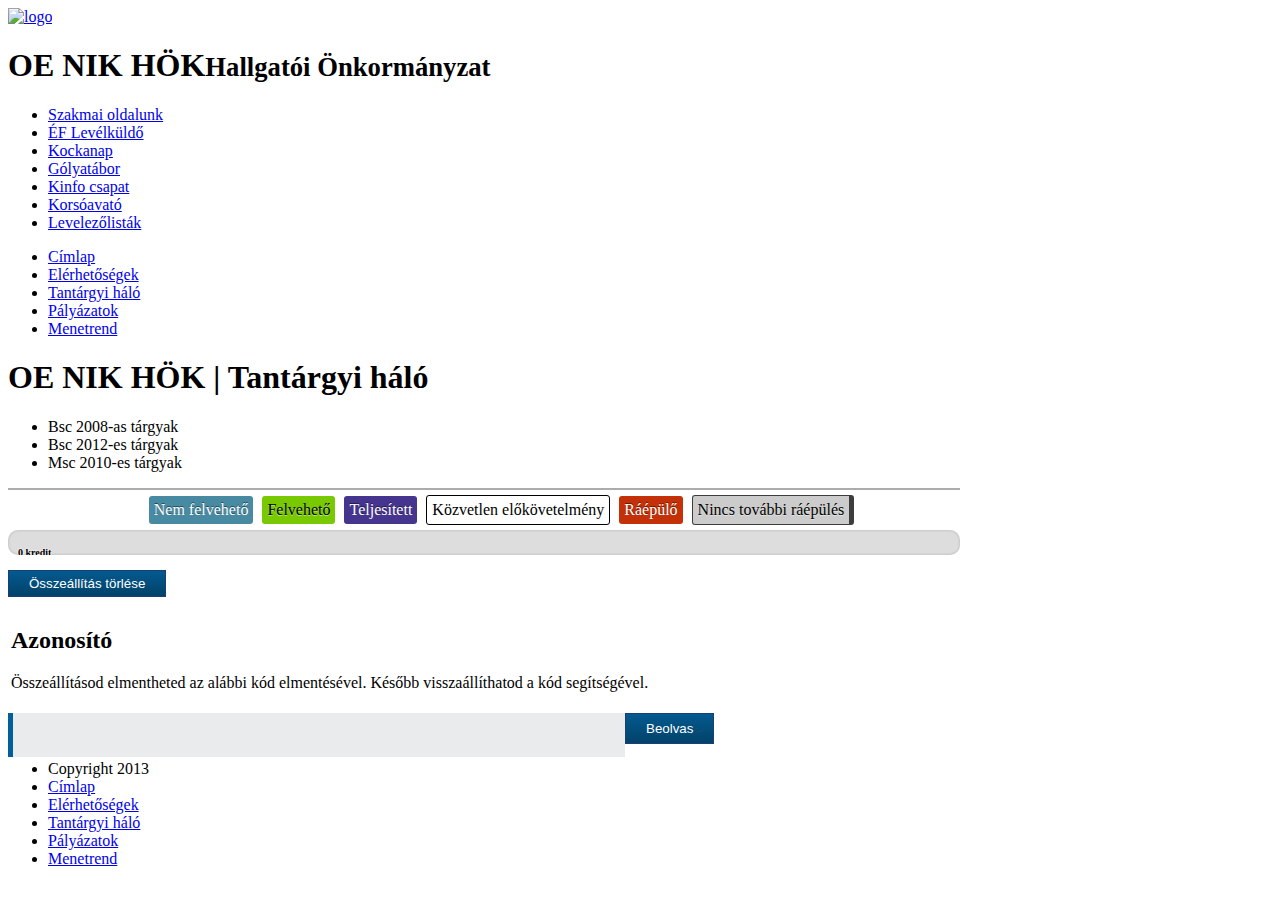
==== commit 21b7db9a: "Stylusok leválasztva. Jelmagyarázat." ====
--- a/index.html
+++ b/index.html
@@ -1,171 +1,391 @@
-<!doctype html>
-<html>
-  <head>
-    <meta charset="utf-8">
-    <meta http-equiv="X-UA-Compatible" content="chrome=1">
-    <title>Hierarchical-dependency-graph by szalonna</title>
-
-    <link rel="stylesheet" href="stylesheets/styles.css">
-    <link rel="stylesheet" href="stylesheets/pygment_trac.css">
-    <meta name="viewport" content="width=device-width, initial-scale=1, user-scalable=no">
-    <!--[if lt IE 9]>
-    <script src="//html5shiv.googlecode.com/svn/trunk/html5.js"></script>
-    <![endif]-->
-  </head>
-  <body>
-    <div class="wrapper">
-      <header>
-        <h1>Hierarchical-dependency-graph</h1>
-        <p>html5, canvas, graph, plot</p>
-
-        <p class="view"><a href="https://github.com/szalonna/OE-Dependecy-Map">View the Project on GitHub <small>szalonna/OE-Dependecy-Map</small></a></p>
-
-
-        <ul>
-          <li><a href="https://github.com/szalonna/OE-Dependecy-Map/zipball/master">Download <strong>ZIP File</strong></a></li>
-          <li><a href="https://github.com/szalonna/OE-Dependecy-Map/tarball/master">Download <strong>TAR Ball</strong></a></li>
-          <li><a href="https://github.com/szalonna/OE-Dependecy-Map">View On <strong>GitHub</strong></a></li>
-        </ul>
-      </header>
-      <section>
-        <h1>Hierarchical-dependency-graph</h1>
-
-<p>Displays hierarchical dependency graph.</p>
-
-<h1>Dependency</h1>
-
-<ul>
-<li>[krasimir's EventBus implementation][]</li>
-</ul><h1>Requirement</h1>
-
-<ul>
-<li>HTML5 compatibile browser with Canvas support</li>
-</ul><h1>Syntaxt</h1>
-
-<h2>Create the graph drawer</h2>
-
-<p>Create a container div</p>
-
-<pre><code>&lt;div id="container"&gt;&lt;/div&gt;
-</code></pre>
-
-<p>Includes the proper Javascript libs in the correct order</p>
-
-<pre><code>&lt;script type="text/javascript" src="EventBus.js"&gt;&lt;/script&gt;
-&lt;script type="text/javascript" src="hgraph.js"&gt;&lt;/script&gt;
-</code></pre>
-
-<p>Create GraphDrawer object</p>
-
-<pre><code>var graph = new GraphDrawer(document.getElementById("container"))
-</code></pre>
-
-<h2>Adding items and connections</h2>
-
-<p>Minimal properties of item</p>
-
-<ul>
-<li>id - identifier</li>
-<li>name - what to display</li>
-<li>level - level of item</li>
-</ul><p>Any other properties can be added, but must differs from "properties".</p>
-
-<h3>One-by-one</h3>
-
-<pre><code>graph.addItem({
-    "id": "obj1".
-    "name": "Obejct one",
-    "level": 1
-});
-graph.addItem({
-    "id": "obj2".
-    "name": "Obejct two",
-    "level": 2
-});
-graph.addConnection("obj2", "obj1");
-graph.draw();
-</code></pre>
-
-<p>addConnection detects if obj1 is at higher level and sets the proper way.</p>
-
-<h3>From JSON</h3>
-
-<p>JSON syntax</p>
-
-<pre><code>{
-    "items": [
-        {
-            "id": "obj1a",
-            "name": "Obejct one A",
-            "level": 1
-        },{
-            "id": "obj1b",
-            "name": "Obejct one B",
-            "level": 1
-        },{
-            "id": "obj2",
-            "name": "Obejct two",
-            "level": 2
-        },{
-            "id": "obj3",
-            "name": "Obejct three",
-            "level": 2
-        }
-    ],
-    "connections": [
-        {
-            "item": "obj2",
-            "needed": "obj1a"
-        },{
-            "item": "obj3",
-            "needed": [
-                "obj1a",
-                "obj1b"
-            ]
-        }
-    ]
-}
-</code></pre>
-
-<p>...and the Javascript code based on jQuery</p>
-
-<pre><code>$.getJSON('items.json', function(data) {
-    graph.addJSON(data);
-    graph.draw();
-});
-</code></pre>
-
-<h2>Create hash code of settings</h2>
-
-<p>Example</p>
-
-<pre><code>&lt;textarea id="hash" readonly="readonly"&gt;&lt;/textarea&gt;
-&lt;input type="button" id="decode" value="Decode" /&gt;
-</code></pre>
-
-<p>Javascript</p>
-
-<pre><code>graph.click = function(item, e){
-    document.getElementById("hash").value = graph.serialize();
-}
-document.getElementById("decode").onclick = function(e){
-    var data = document.getElementById("hash").value;
-    if(data.length &gt; 0){
-        graph.unserialize(data);
-    }
-}
-</code></pre>
-
-<h2>Prefrences</h2>
-
-<p>hgraph.js contains a Prefs object. Here you can set the items font, padding, margin, colors, column's margin, etc.</p>
-      </section>
-      <footer>
-        <p>This project is maintained by <a href="https://github.com/szalonna">szalonna</a></p>
-        <p><small>Hosted on GitHub Pages &mdash; Theme by <a href="https://github.com/orderedlist">orderedlist</a></small></p>
-      </footer>
-    </div>
-    <script src="javascripts/scale.fix.js"></script>
+<!DOCTYPE html>
+<html lang="hu">
+<head>
+	<title>Tantárgyi háló | Óbudai Egyetem NIK HÖK</title>
+	<meta charset="UTF-8">
+	<meta http-equiv="Content-Language" content="hu">
+
+	<meta http-equiv="pragma" content="no-cache">
+	<meta http-equiv="imagetoolbar" content="no">
+	<meta name="description" content="-">
+	<meta name="keywords" content="-">
+
+	<meta name="robots" content="all">
+
+	<meta property="og:title" content="Tantárgyi háló | Óbudai Egyetem NIK HÖK">
+	<meta property="og:url" content="http://www.nikhok.hu">
+	<meta property="og:site_name" content="Tantárgyi háló | Óbudai Egyetem NIK HÖK">
+	<meta property="og:description" content="-">
+		
+	<link rel="stylesheet" href="http://www.nikhok.hu/css/style.css">
+	
+	<link rel="shortcut icon" href="http://www.nikhok.hu/favicon.png">
+	
+</head>
+<body>
     
-  </body>
+	
+<div class="container default-layout">
+	
+	<header>
+		<a class="left" href="http://www.nikhok.hu" title="Óbudai Egyetem NIK HÖK">
+			<img class="logo" src="./index_files/logo.png" alt="logo">
+		</a>
+		
+		<h1>
+			OE NIK HÖK<small>Hallgatói Önkormányzat</small>
+		</h1>
+		
+		<nav>
+			<ul class="topmenu right">
+				<li>
+                    <a href="http://www.nikhok.hu/szakmai-oldalunk" title="Szakmai oldalunk">Szakmai oldalunk</a>
+                </li>
+				<li>
+                    <a href="http://www.nikhok.hu/ef-levelkuldo" title="ÉF Levélküldő">ÉF Levélküldő</a>
+                </li>
+				<li>
+                    <a href="http://www.nikhok.hu/kockanap" title="Kockanap">Kockanap</a>
+                </li>
+				<li>
+                    <a href="http://www.nikhok.hu/golyatabor" title="Gólyatábor">Gólyatábor</a>
+                </li>
+				<li>
+                    <a href="http://www.nikhok.hu/kinfo-csapat" title="Kinfo csapat">Kinfo csapat</a>
+                </li>
+				<li>
+                    <a href="http://www.nikhok.hu/korsoavato" title="Korsóavató">Korsóavató</a>
+                </li>
+				<li class="lst">
+                    <a href="http://www.nikhok.hu/levelezolistak" title="Levelezőlisták">Levelezőlisták</a>
+                </li>
+			</ul>
+		</nav>		
+	</header>
+	
+	<nav class="mainmenu">
+		<ul>
+		    <li>
+		        <a href="http://www.nikhok.hu/cimlap" title="Címlap">Címlap</a>
+		    </li>
+		    <li>
+		        <a href="http://www.nikhok.hu/elerhetosegek" title="Elérhetőségek">Elérhetőségek</a>
+		    </li>
+		    <li>
+		        <a class="active" href="http://www.nikhok.hu/tantargyi-halo" title="Tantárgyi háló">Tantárgyi háló</a>
+		    </li>
+		    <li>
+		        <a href="http://www.nikhok.hu/palyazatok" title="Pályázatok">Pályázatok</a>
+		    </li>
+		    <li class="last">
+		        <a href="http://www.nikhok.hu/menetrend" title="Menetrend">Menetrend</a>
+		    </li>
+		</ul>
+	</nav>
+	
+	<div class="main" style="width: 952px;">
+		
+		<h1>OE NIK HÖK | Tantárgyi háló</h1>
+
+		<style type="text/css">
+			#datachooser li{
+				width: 33.3%;
+				-moz-box-sizing: border-box;
+				-webkit-box-sizing: border-box;
+				box-sizing: border-box;
+			}
+			#datachooser a{
+				width: 100%;
+			}
+			#drawContainer{
+				box-shadow: inset 0 0 10px rgba(0,0,0,.5);
+				border: 1px solid rgba(0,0,0,.2);
+				background-color: #D9D7D7;
+			}
+			#progressBar{
+				border-radius: 10px;
+				margin-top: 5px;
+				height: 25px;
+				line-height: 25px;
+				background-color: #ddd;
+				overflow: hidden;
+				box-shadow: inset 0 0 3px rgba(0,0,0,.2);
+			}
+			#progressBar > p{
+				float: left;
+				margin-left: 10px;
+				font-weight: bold;
+				font-size: 10px;
+				text-shadow: -1px -1px 1px rgba(255,255,255,.3),
+							  1px -1px 1px rgba(255,255,255,.3),
+							 -1px  1px 1px rgba(255,255,255,.3),
+							  1px  1px 1px rgba(255,255,255,.3);
+			}
+			#progressBar > div{
+				width: 0;
+				height: 25px;
+				background-color: #933;
+				box-shadow: inset 0 0 3px rgba(0,0,0,.4);
+				border-radius: 5px;
+			}
+			#clearSelection{
+				background-color: rgb(0, 106, 170);
+				border: 1px solid #1D3D76;
+				color: #fff;
+				padding: 5px 20px;
+				margin-top: 15px;
+				background: linear-gradient(to bottom, #035A8F 0%, #024269 100%);
+			}
+			#hash{
+				float: left;
+				width: 600px;
+				background-color: #E9EBED;
+				border: 0;
+				border-left: 5px solid #005E98;
+				margin-top: 5px;
+				padding: 8px 6px 4px 6px;
+				resize: none;
+				min-height: 14px;
+				font-size: 13px;
+				line-height: 16px;
+			}
+			#decode{
+				background-color: rgb(0, 106, 170);
+				border: 1px solid #1D3D76;
+				color: #fff;
+				padding: 7px 20px;
+				margin-top: 5px;
+				background: linear-gradient(to bottom, #035A8F 0%, #024269 100%);
+			}
+			#colorDesc{
+				text-align: center;
+				margin: 5px;
+			}
+			#colorDesc li{
+				display: inline-block;
+				margin-right: 5px;
+				padding: 5px; 
+				border-radius: 3px;
+			}
+			#normal{
+				background-color: #478aa2;
+				color: #fff;
+				text-shadow: 0 -1px 0 rgba(0,0,0,.5);
+			}
+			#canjoin{
+				background-color: #79C900;
+				color: #000;
+				text-shadow: 0 1px 0 rgba(255,255,255,.5);
+			}
+			#completted{
+				background-color: #45358F;
+				color: #fff;
+				text-shadow: 0 -1px 0 rgba(0,0,0,.5);
+			}
+			#highlight{
+				background-color: #FFF;
+				border: 1px solid #000;
+			}
+			#pendent{
+				background-color: #c43108;
+				color: #fff;
+				text-shadow: 0 -1px 0 rgba(0,0,0,.5);
+			}
+			#nopendent{
+				background-color: #ccc;
+				text-shadow: 0 1px 0 rgba(255,255,255,.5);
+				color: #000;
+				border-width: 1px 5px 1px 1px;
+				border-style: solid;
+				border-color: rgba(0,0,0,.7);
+			}
+		</style>
+		
+		<div id="article" class="content left" style="width: 952px;">
+
+			<!-- custom content -->
+
+			<nav class="mainmenu" id="datachooser">
+				<ul style="cursor: pointer;">
+					<li><a data-json="bsc_2008.json">Bsc 2008-as tárgyak</a></li>
+					<li><a data-json="bsc_2012.json">Bsc 2012-es tárgyak</a></li>
+					<li><a data-json="msc_2010.json">Msc 2010-es tárgyak</a></li>
+				</ul>
+			</nav>
+			
+			<div id="drawContainer"></div>
+
+			<ul id="colorDesc">
+				<li id="normal">Nem felvehető</li>
+				<li id="canjoin">Felvehető</li>
+				<li id="completted">Teljesített</li>
+				<li id="highlight">Közvetlen előkövetelmény</li>
+				<li id="pendent">Ráépülő</li>
+				<li id="nopendent">Nincs további ráépülés</li>
+			</ul>
+
+			<div id="progressBar">
+				<p>0 kredit</p>
+				<div></div>
+			</div>
+
+		  	<input type="button" id="clearSelection" value="Összeállítás törlése" />
+			
+			<div style="margin: 30px 0 10px 3px;">
+				<h2>Azonosító</h2>
+				<p>Összeállításod elmentheted az alábbi kód elmentésével. Később visszaállíthatod a kód segítségével.</p>
+		  	</div>
+		  	
+		  	<textarea id="hash"></textarea>
+		  	
+		  	<input type="button" id="decode" value="Beolvas" />
+		
+			<!-- custom content -->
+		</div>
+		
+	</div>
+	
+	<footer>
+			<nav>
+				<ul class="left menu">
+					<li>Copyright 2013</li>
+					<li>
+						<a href="http://www.nikhok.hu/cimlap" title="Címlap">Címlap</a>
+					</li>
+					<li>
+						<a href="http://www.nikhok.hu/elerhetosegek" title="Elérhetőségek">Elérhetőségek</a>
+					</li>
+					<li>
+		       	 		<a href="http://www.nikhok.hu/tantargyi-halo" title="Tantárgyi háló">Tantárgyi háló</a>
+					</li>
+					<li>
+						<a href="http://www.nikhok.hu/palyazatok" title="Pályázatok">Pályázatok</a>
+					</li>
+					<li>
+						<a href="http://www.nikhok.hu/menetrend" title="Menetrend">Menetrend</a>
+					</li>
+				</ul>
+			</nav>
+	</footer>
+</div>
+
+	<script src="index_files/jquery.js"></script>
+	<script>window.jQuery || document.write('<script src="/js/jquery.js"><\/script>')</script>
+
+	<!-- custom js -->
+ 	<script type="text/javascript" src="EventBus.js"></script>
+	<script type="text/javascript" src="hgraph.js"></script>
+	<script type="text/javascript">
+
+	$(document).ready(function(){
+		if(typeof document.createElement('canvas').getContext == 'function'){
+
+		    var container = document.getElementById("drawContainer"),
+		    	graph     = new GraphDrawer(container),
+				link      = document.createElement('link');
+				link.rel  = 'stylesheet';
+				link.type = 'text/css';
+				link.href = 'http://fonts.googleapis.com/css?family=Karla:400,700&subset=latin,latin-ext';
+			
+			document.getElementsByTagName('head')[0].appendChild(link);
+
+			var imgTag = new Image;
+			imgTag.src = link.href;
+
+			$("#datachooser a").click(function(){
+				$.getJSON(
+					this.getAttribute("data-json"),
+					function(data){
+						graph.addJSON(data, true);
+						graph.draw();
+				    	calcKredits();
+					}).error(function(){
+						console.log(this);
+					})
+			});
+
+		    var progressBar = function(max, current){
+		    	var maxwidth = $("#home").width(),
+		    		percent = current / max * 100;
+
+		    	$("#progressBar > div").css({
+		    		width: percent + "%"
+		    	});
+		    	if(current >= 54){
+		    		$("#progressBar > div")[0].style.backgroundColor = "rgb(121, 201, 0)";
+		    	}else{
+		    		$("#progressBar > div")[0].style.backgroundColor = "rgb(235, 55, 30)";
+		    	}
+
+		    	$("#progressBar > p").text(current + " kredit");
+		    };
+
+		    var calcKredits = function(){
+		    	var items = graph.getItems(),
+		      		sum = 0,
+		      		selected = 0;
+
+		    	for(var i = 0; i < items.length; i++){
+		    		sum += items[i].kredit;
+		    		if(items[i].active){
+		      			selected += items[i].kredit;
+		    		}
+		    	}
+
+		    	progressBar(sum, selected);
+		    };
+
+			imgTag.onerror = function(){
+				graph.draw();
+			}
+
+	    	var hashTxt = document.getElementById("hash");
+
+	    	hashTxt.resize = function(){
+	    		
+	    		this.style.height = 0;
+
+	    		if(parseInt(this.style.minHeight, 10) > this.scrollHeight){
+	    			this.style.height = this.style.minHeight;
+	    		}else{
+					this.style.height = this.scrollHeight + "px";
+	    		}
+
+	    	}
+
+		    graph.click = function(item, e){
+		    	hashTxt.value = graph.serialize();
+		    	hashTxt.resize();
+		    	calcKredits();
+		    };
+
+		    graph.hovered = function(item, e){
+
+		    };
+
+		    document.getElementById("decode").onclick = function(e){
+		    	var data = document.getElementById("hash").value;
+		    	if(data.length > 0){
+		    		graph.unserialize(data);
+		    		calcKredits();
+		    	}
+		    }
+
+	    	hashTxt.resize();
+
+	    	$("#clearSelection").click(function(){
+	    		graph.clearSelection();
+	    		graph.draw();
+	    		calcKredits();
+	    	})
+
+	    }else{
+	    	$("#container").text("Nem kompatibilis böngésző.");
+	    }
+	})
+
+	</script>
+	<!-- custom js -->
+
+</body>
 </html>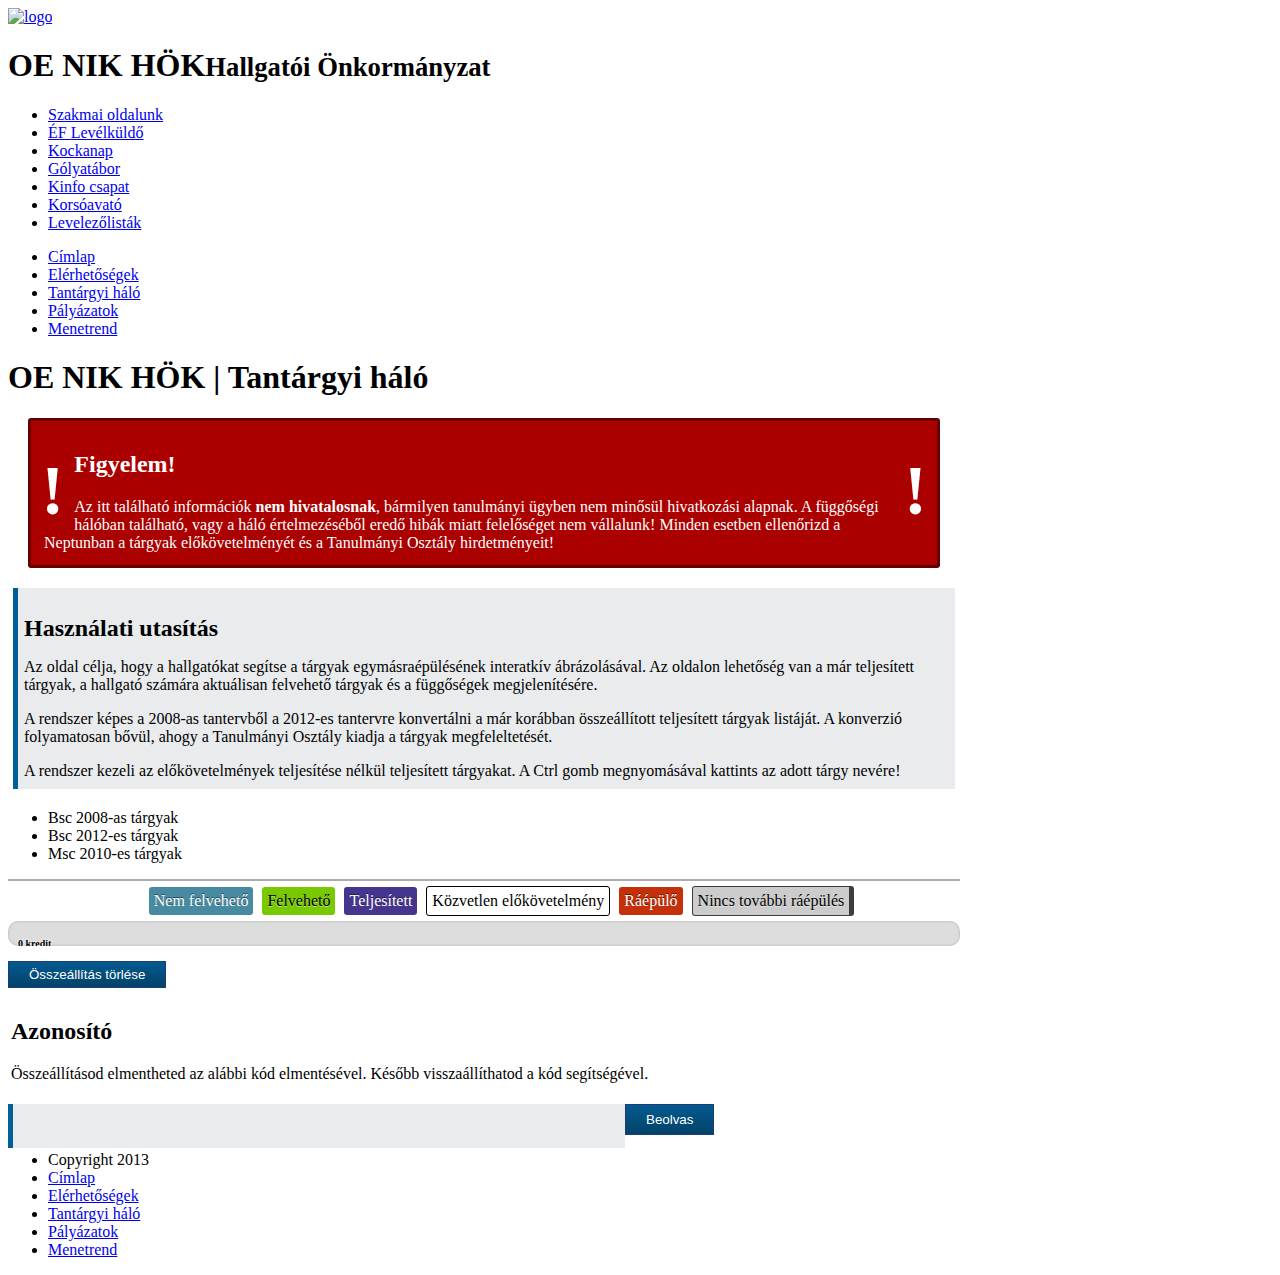
==== commit b96a0133: "Javítva a koverziós bug: ha nem volt eltárolva korábbról összeállítás, amelyről konvertálni kell, ak" ====
--- a/index.html
+++ b/index.html
@@ -16,11 +16,16 @@
 	<meta property="og:url" content="http://www.nikhok.hu">
 	<meta property="og:site_name" content="Tantárgyi háló | Óbudai Egyetem NIK HÖK">
 	<meta property="og:description" content="-">
-		
-	<link rel="stylesheet" href="http://www.nikhok.hu/css/style.css">
-	
+
+ 	<link rel="stylesheet" href="http://www.nikhok.hu/css/style.css">
 	<link rel="shortcut icon" href="http://www.nikhok.hu/favicon.png">
-	
+
+<!--
+	<link rel="stylesheet" href="index_files/style.css">
+	<link rel="shortcut icon" href="index_files/favicon.png">
+-->
+	
+
 </head>
 <body>
     
@@ -87,129 +92,262 @@
 		
 		<h1>OE NIK HÖK | Tantárgyi háló</h1>
 
+<!-- 
+
+	,::                                   :                                     ::  
+	  ,:::::::::,,,,,,,,,,:               ,                              ,,:::::    
+	     ,:::: ,:~::,,::~:::            :               :::::~:::::::::~:::~:,      
+	  ,:                               ~                ,                ,   ,      
+	    ~::,              ::           :,               ,::,,,,,,,,,,,,,,:::,       
+	      :::::::::::::::::             ::               ::::    ,:: ,::~,          
+	     :  :~:  ~     :::               ,,               ::        ,,   ~          
+	      ,:,  :,      :::              ,:::              :::,       :::~           
+	        ::::::,,,:::::                                ::::::~,:::::             
+	           :::, ,,:~:::     ,:,,~:           :,      ::::                       
+	              ,,   :::::::::::, ,     ,     ,,~:::::::::::,    ::               
+	           ,:::,,,~:,  ::    :: ,      ,    : ,:   ,:    :::::                  
+	              ,:::::,         : ,      ,   ,,: ~       ,,                       
+	                               ,       , ,: ,~ :                                
+	                               ,,:::~::~    ,: ,                                
+	                             ,::: :         ::,                                 
+	                             :::,           ::,                                 
+	                            ,~:              ::                                 
+	                             ~:              :,                                 
+	                             :,              ~                                  
+	                             ~:             ,:                                  
+	                              ::            :                                   
+	                               ,:          :                                    
+	                                   ,   ,,                                       
+
+	Hibát találtál? Hiányzik funkció? Vagy csak a kód érdekel?
+	Kövesd vissza az oldal fejlődését és töltsd le az egész
+	oldal forráskódját
+	
+	https://github.com/szalonna/OE-Dependecy-Map
+	
+	oldalról, módosítsd, javítsd és küld fel a módosításod!
+
+	Szalonna
+-->
+
 		<style type="text/css">
 			#datachooser li{
 				width: 33.3%;
-				-moz-box-sizing: border-box;
 				-webkit-box-sizing: border-box;
-				box-sizing: border-box;
+				   -moz-box-sizing: border-box;
+				        box-sizing: border-box;
 			}
 			#datachooser a{
 				width: 100%;
 			}
 			#drawContainer{
-				box-shadow: inset 0 0 10px rgba(0,0,0,.5);
-				border: 1px solid rgba(0,0,0,.2);
+				box-shadow:		  inset 0 0 10px rgba(0,0,0,.5);
+				border:			  1px solid rgba(0,0,0,.2);
 				background-color: #D9D7D7;
 			}
 			#progressBar{
-				border-radius: 10px;
-				margin-top: 5px;
-				height: 25px;
-				line-height: 25px;
+				border-radius:	  10px;
+				margin-top:		  5px;
+				height:			  25px;
+				line-height:	  25px;
 				background-color: #ddd;
-				overflow: hidden;
-				box-shadow: inset 0 0 3px rgba(0,0,0,.2);
+				overflow:		  hidden;
+				box-shadow: 	  inset 0 0 3px rgba(0,0,0,.2);
 			}
 			#progressBar > p{
-				float: left;
+				float:       left;
 				margin-left: 10px;
 				font-weight: bold;
-				font-size: 10px;
+				font-size:   10px;
 				text-shadow: -1px -1px 1px rgba(255,255,255,.3),
 							  1px -1px 1px rgba(255,255,255,.3),
 							 -1px  1px 1px rgba(255,255,255,.3),
 							  1px  1px 1px rgba(255,255,255,.3);
 			}
 			#progressBar > div{
-				width: 0;
-				height: 25px;
+				width:			  0;
+				height:			  25px;
 				background-color: #933;
-				box-shadow: inset 0 0 3px rgba(0,0,0,.4);
-				border-radius: 5px;
+				box-shadow:		  inset 0 0 3px rgba(0,0,0,.4);
+				border-radius:    5px;
 			}
 			#clearSelection{
 				background-color: rgb(0, 106, 170);
-				border: 1px solid #1D3D76;
-				color: #fff;
-				padding: 5px 20px;
-				margin-top: 15px;
-				background: linear-gradient(to bottom, #035A8F 0%, #024269 100%);
+				border:			  1px solid #1D3D76;
+				color:			  #fff;
+				padding:   		  5px 20px;
+				margin-top:		  15px;
+				background:	-webkit-gradient(linear, 0 100%, 0 0, from(#035A8F), to(#024269));
+				background:	-webkit-linear-gradient(#035A8F 0%, #024269 100%);
+				background:	   -moz-linear-gradient(#035A8F 0%, #024269 100%);
+				background:	     -o-linear-gradient(#035A8F 0%, #024269 100%);
+				background:	        linear-gradient(#035A8F 0%, #024269 100%);
 			}
 			#hash{
-				float: left;
-				width: 600px;
+				float:			  left;
+				width:			  600px;
 				background-color: #E9EBED;
-				border: 0;
-				border-left: 5px solid #005E98;
-				margin-top: 5px;
-				padding: 8px 6px 4px 6px;
-				resize: none;
-				min-height: 14px;
-				font-size: 13px;
-				line-height: 16px;
+				border:			  0;
+				border-left:	  5px solid #005E98;
+				margin-top:		  5px;
+				padding:		  8px 6px 4px 6px;
+				resize:			  none;
+				min-height:		  14px;
+				font-size:		  13px;
+				line-height:	  16px;
 			}
 			#decode{
 				background-color: rgb(0, 106, 170);
-				border: 1px solid #1D3D76;
-				color: #fff;
-				padding: 7px 20px;
-				margin-top: 5px;
-				background: linear-gradient(to bottom, #035A8F 0%, #024269 100%);
+				border:			  1px solid #1D3D76;
+				color:			  #fff;
+				padding:		  7px 20px;
+				margin-top:		  5px;
+				background: -webkit-gradient(linear, 0 100%, 0 0, from(#035A8F), to(#024269));
+				background: -webkit-linear-gradient(#035A8F 0%, #024269 100%);
+				background:    -moz-linear-gradient(#035A8F 0%, #024269 100%);
+				background:      -o-linear-gradient(#035A8F 0%, #024269 100%);
+				background:         linear-gradient(#035A8F 0%, #024269 100%);
 			}
 			#colorDesc{
 				text-align: center;
-				margin: 5px;
+				margin:		5px;
 			}
 			#colorDesc li{
-				display: inline-block;
-				margin-right: 5px;
-				padding: 5px; 
+				display:	   inline-block;
+				margin-right:  5px;
+				padding:	   5px; 
 				border-radius: 3px;
 			}
 			#normal{
 				background-color: #478aa2;
-				color: #fff;
-				text-shadow: 0 -1px 0 rgba(0,0,0,.5);
+				color:			  #fff;
+				text-shadow:	  0 -1px 0 rgba(0,0,0,.5);
 			}
 			#canjoin{
 				background-color: #79C900;
-				color: #000;
-				text-shadow: 0 1px 0 rgba(255,255,255,.5);
+				color:			  #000;
+				text-shadow:	  0  1px 0 rgba(255,255,255,.5);
 			}
 			#completted{
 				background-color: #45358F;
-				color: #fff;
-				text-shadow: 0 -1px 0 rgba(0,0,0,.5);
+				color:			  #fff;
+				text-shadow:	  0 -1px 0 rgba(0,0,0,.5);
 			}
 			#highlight{
 				background-color: #FFF;
-				border: 1px solid #000;
+				border:			  1px solid #000;
 			}
 			#pendent{
 				background-color: #c43108;
-				color: #fff;
-				text-shadow: 0 -1px 0 rgba(0,0,0,.5);
+				color:			  #fff;
+				text-shadow: 	  0 -1px 0 rgba(0,0,0,.5);
 			}
 			#nopendent{
 				background-color: #ccc;
-				text-shadow: 0 1px 0 rgba(255,255,255,.5);
-				color: #000;
-				border-width: 1px 5px 1px 1px;
-				border-style: solid;
-				border-color: rgba(0,0,0,.7);
-			}
+				text-shadow:	  0 1px 0 rgba(255,255,255,.5);
+				color:			  #000;
+				border-width:	  1px 5px 1px 1px;
+				border-style:	  solid;
+				border-color:	  rgba(0,0,0,.7);
+			}
+			#figyelmeztetes{
+				background-color: #a00;
+				margin: 20px;
+				padding: 10px;
+				color: #fff;
+				border: 3px solid #600;
+				border-radius: 3px;
+			}
+			#figyelmeztetes h2, #figyelmeztetes span{
+				font-weight: bold;
+			}
+			#figyelmeztetes p{
+				margin: 3px;
+			}
+			#figyelmeztetes h2:before, #figyelmeztetes h2:after{
+				content: "!";
+				font-size: 70px;
+			}
+			#figyelmeztetes h2:before{
+				float: left;
+				margin-right: 10px;
+			}
+			#figyelmeztetes h2:after{
+				float: right;
+				margin-left: 5px;
+			}
+			#hasznalati_utasitas{
+				background-color: #E9EBED;
+				border:			  0;
+				border-left:	  5px solid #005E98;
+				margin:		      5px 5px 20px 5px;
+				padding:		  8px 6px 4px 6px;
+			}
+			#hasznalati_utasitas p, #hasznalati_utasitas h2{
+				margin-bottom: 5px;
+			}
+	
 		</style>
 		
+<!-- 
+
+	,::                                   :                                     ::  
+	  ,:::::::::,,,,,,,,,,:               ,                              ,,:::::    
+	     ,:::: ,:~::,,::~:::            :               :::::~:::::::::~:::~:,      
+	  ,:                               ~                ,                ,   ,      
+	    ~::,              ::           :,               ,::,,,,,,,,,,,,,,:::,       
+	      :::::::::::::::::             ::               ::::    ,:: ,::~,          
+	     :  :~:  ~     :::               ,,               ::        ,,   ~          
+	      ,:,  :,      :::              ,:::              :::,       :::~           
+	        ::::::,,,:::::                                ::::::~,:::::             
+	           :::, ,,:~:::     ,:,,~:           :,      ::::                       
+	              ,,   :::::::::::, ,     ,     ,,~:::::::::::,    ::               
+	           ,:::,,,~:,  ::    :: ,      ,    : ,:   ,:    :::::                  
+	              ,:::::,         : ,      ,   ,,: ~       ,,                       
+	                               ,       , ,: ,~ :                                
+	                               ,,:::~::~    ,: ,                                
+	                             ,::: :         ::,                                 
+	                             :::,           ::,                                 
+	                            ,~:              ::                                 
+	                             ~:              :,                                 
+	                             :,              ~                                  
+	                             ~:             ,:                                  
+	                              ::            :                                   
+	                               ,:          :                                    
+	                                   ,   ,,                                       
+
+	Hibát találtál? Hiányzik funkció? Vagy csak a kód érdekel?
+	Kövesd vissza az oldal fejlődését és töltsd le az egész
+	oldal forráskódját
+	
+	https://github.com/szalonna/OE-Dependecy-Map
+	
+	oldalról, módosítsd, javítsd és küld fel a módosításod!
+
+	Szalonna
+-->
+
 		<div id="article" class="content left" style="width: 952px;">
 
 			<!-- custom content -->
+
+			<div id="figyelmeztetes">
+				<h2>Figyelem!</h2>
+				<p>Az itt található információk <span>nem hivatalosnak</span>, bármilyen tanulmányi ügyben nem minősül hivatkozási alapnak. A függőségi hálóban található, vagy a háló értelmezéséből eredő hibák miatt felelőséget nem vállalunk! Minden esetben ellenőrizd a Neptunban a tárgyak előkövetelményét és a Tanulmányi Osztály hirdetményeit!</p>
+			</div>
+
+			<div id="hasznalati_utasitas">
+				<h2>Használati utasítás</h2>
+				<p>Az oldal célja, hogy a hallgatókat segítse a tárgyak egymásraépülésének interatkív ábrázolásával. Az oldalon lehetőség van a már teljesített tárgyak, a hallgató számára aktuálisan felvehető tárgyak és a függőségek megjelenítésére.</p>
+				<p>A rendszer képes a 2008-as tantervből a 2012-es tantervre konvertálni a már korábban összeállított teljesített tárgyak listáját. A konverzió folyamatosan bővül, ahogy a Tanulmányi Osztály kiadja a tárgyak megfeleltetését.</p>
+				<p>A rendszer kezeli az előkövetelmények teljesítése nélkül teljesített tárgyakat. A Ctrl gomb megnyomásával kattints az adott tárgy nevére!</p>
+			</div>	
 
 			<nav class="mainmenu" id="datachooser">
 				<ul style="cursor: pointer;">
-					<li><a data-json="bsc_2008.json">Bsc 2008-as tárgyak</a></li>
-					<li><a data-json="bsc_2012.json">Bsc 2012-es tárgyak</a></li>
-					<li><a data-json="msc_2010.json">Msc 2010-es tárgyak</a></li>
+					<li><a data-json="bsc_2008.json?ver=130217">Bsc 2008-as tárgyak</a></li>
+					<li><a data-json="bsc_2012.json?ver=130217">Bsc 2012-es tárgyak</a></li>
+					<li><a data-json="msc_2010.json?ver=130217">Msc 2010-es tárgyak</a></li>
 				</ul>
 			</nav>
 			
@@ -272,25 +410,54 @@
 	<script src="index_files/jquery.js"></script>
 	<script>window.jQuery || document.write('<script src="/js/jquery.js"><\/script>')</script>
 
+<!-- 
+
+	,::                                   :                                     ::  
+	  ,:::::::::,,,,,,,,,,:               ,                              ,,:::::    
+	     ,:::: ,:~::,,::~:::            :               :::::~:::::::::~:::~:,      
+	  ,:                               ~                ,                ,   ,      
+	    ~::,              ::           :,               ,::,,,,,,,,,,,,,,:::,       
+	      :::::::::::::::::             ::               ::::    ,:: ,::~,          
+	     :  :~:  ~     :::               ,,               ::        ,,   ~          
+	      ,:,  :,      :::              ,:::              :::,       :::~           
+	        ::::::,,,:::::                                ::::::~,:::::             
+	           :::, ,,:~:::     ,:,,~:           :,      ::::                       
+	              ,,   :::::::::::, ,     ,     ,,~:::::::::::,    ::               
+	           ,:::,,,~:,  ::    :: ,      ,    : ,:   ,:    :::::                  
+	              ,:::::,         : ,      ,   ,,: ~       ,,                       
+	                               ,       , ,: ,~ :                                
+	                               ,,:::~::~    ,: ,                                
+	                             ,::: :         ::,                                 
+	                             :::,           ::,                                 
+	                            ,~:              ::                                 
+	                             ~:              :,                                 
+	                             :,              ~                                  
+	                             ~:             ,:                                  
+	                              ::            :                                   
+	                               ,:          :                                    
+	                                   ,   ,,                                       
+
+	Hibát találtál? Hiányzik funkció? Vagy csak a kód érdekel?
+	Kövesd vissza az oldal fejlődését és töltsd le az egész
+	oldal forráskódját
+	
+	https://github.com/szalonna/OE-Dependecy-Map
+	
+	oldalról, módosítsd, javítsd és küld fel a módosításod!
+
+	Szalonna
+-->
+
 	<!-- custom js -->
  	<script type="text/javascript" src="EventBus.js"></script>
-	<script type="text/javascript" src="hgraph.js"></script>
+	<script type="text/javascript" src="hgraph.js?ver=20130508"></script>
 	<script type="text/javascript">
 
 	$(document).ready(function(){
 		if(typeof document.createElement('canvas').getContext == 'function'){
 
 		    var container = document.getElementById("drawContainer"),
-		    	graph     = new GraphDrawer(container),
-				link      = document.createElement('link');
-				link.rel  = 'stylesheet';
-				link.type = 'text/css';
-				link.href = 'http://fonts.googleapis.com/css?family=Karla:400,700&subset=latin,latin-ext';
-			
-			document.getElementsByTagName('head')[0].appendChild(link);
-
-			var imgTag = new Image;
-			imgTag.src = link.href;
+		    	graph     = new GraphDrawer(container);
 
 			$("#datachooser a").click(function(){
 				$.getJSON(
@@ -299,14 +466,13 @@
 						graph.addJSON(data, true);
 						graph.draw();
 				    	calcKredits();
-					}).error(function(){
-						console.log(this);
 					})
 			});
 
 		    var progressBar = function(max, current){
+		    	
 		    	var maxwidth = $("#home").width(),
-		    		percent = current / max * 100;
+		    		percent  = current / max * 100;
 
 		    	$("#progressBar > div").css({
 		    		width: percent + "%"
@@ -316,13 +482,12 @@
 		    	}else{
 		    		$("#progressBar > div")[0].style.backgroundColor = "rgb(235, 55, 30)";
 		    	}
-
 		    	$("#progressBar > p").text(current + " kredit");
 		    };
 
 		    var calcKredits = function(){
-		    	var items = graph.getItems(),
-		      		sum = 0,
+		    	var items    = graph.getItems(),
+		      		sum      = 0,
 		      		selected = 0;
 
 		    	for(var i = 0; i < items.length; i++){
@@ -334,10 +499,6 @@
 
 		    	progressBar(sum, selected);
 		    };
-
-			imgTag.onerror = function(){
-				graph.draw();
-			}
 
 	    	var hashTxt = document.getElementById("hash");
 
@@ -380,12 +541,68 @@
 	    	})
 
 	    }else{
+
 	    	$("#container").text("Nem kompatibilis böngésző.");
+
 	    }
 	})
 
 	</script>
 	<!-- custom js -->
 
+<!-- 
+
+	,::                                   :                                     ::  
+	  ,:::::::::,,,,,,,,,,:               ,                              ,,:::::    
+	     ,:::: ,:~::,,::~:::            :               :::::~:::::::::~:::~:,      
+	  ,:                               ~                ,                ,   ,      
+	    ~::,              ::           :,               ,::,,,,,,,,,,,,,,:::,       
+	      :::::::::::::::::             ::               ::::    ,:: ,::~,          
+	     :  :~:  ~     :::               ,,               ::        ,,   ~          
+	      ,:,  :,      :::              ,:::              :::,       :::~           
+	        ::::::,,,:::::                                ::::::~,:::::             
+	           :::, ,,:~:::     ,:,,~:           :,      ::::                       
+	              ,,   :::::::::::, ,     ,     ,,~:::::::::::,    ::               
+	           ,:::,,,~:,  ::    :: ,      ,    : ,:   ,:    :::::                  
+	              ,:::::,         : ,      ,   ,,: ~       ,,                       
+	                               ,       , ,: ,~ :                                
+	                               ,,:::~::~    ,: ,                                
+	                             ,::: :         ::,                                 
+	                             :::,           ::,                                 
+	                            ,~:              ::                                 
+	                             ~:              :,                                 
+	                             :,              ~                                  
+	                             ~:             ,:                                  
+	                              ::            :                                   
+	                               ,:          :                                    
+	                                   ,   ,,                                       
+
+	Hibát találtál? Hiányzik funkció? Vagy csak a kód érdekel?
+	Kövesd vissza az oldal fejlődését és töltsd le az egész
+	oldal forráskódját
+	
+	https://github.com/szalonna/OE-Dependecy-Map
+	
+	oldalról, módosítsd, javítsd és küld fel a módosításod!
+
+	Szalonna
+-->
+
+
 </body>
+
+	<!-- Start of StatCounter Code for Default Guide -->
+	<script type="text/javascript">
+		var sc_project=8910153; 
+		var sc_invisible=1; 
+		var sc_security="5e69474b"; 
+		var scJsHost = (("https:" == document.location.protocol) ?
+		"https://secure." : "http://www.");
+		document.write("<sc"+"ript type='text/javascript' src='" +
+		scJsHost+
+		"statcounter.com/counter/counter.js'></"+"script>");
+	</script>
+	<noscript><div class="statcounter"><a title="free hit counters" href="http://statcounter.com/free-hit-counter/" target="_blank"><img class="statcounter" src="http://c.statcounter.com/8910153/0/5e69474b/1/" alt="free hit counters"></a></div></noscript>
+	<!-- End of StatCounter Code for Default Guide -->
+
 </html>